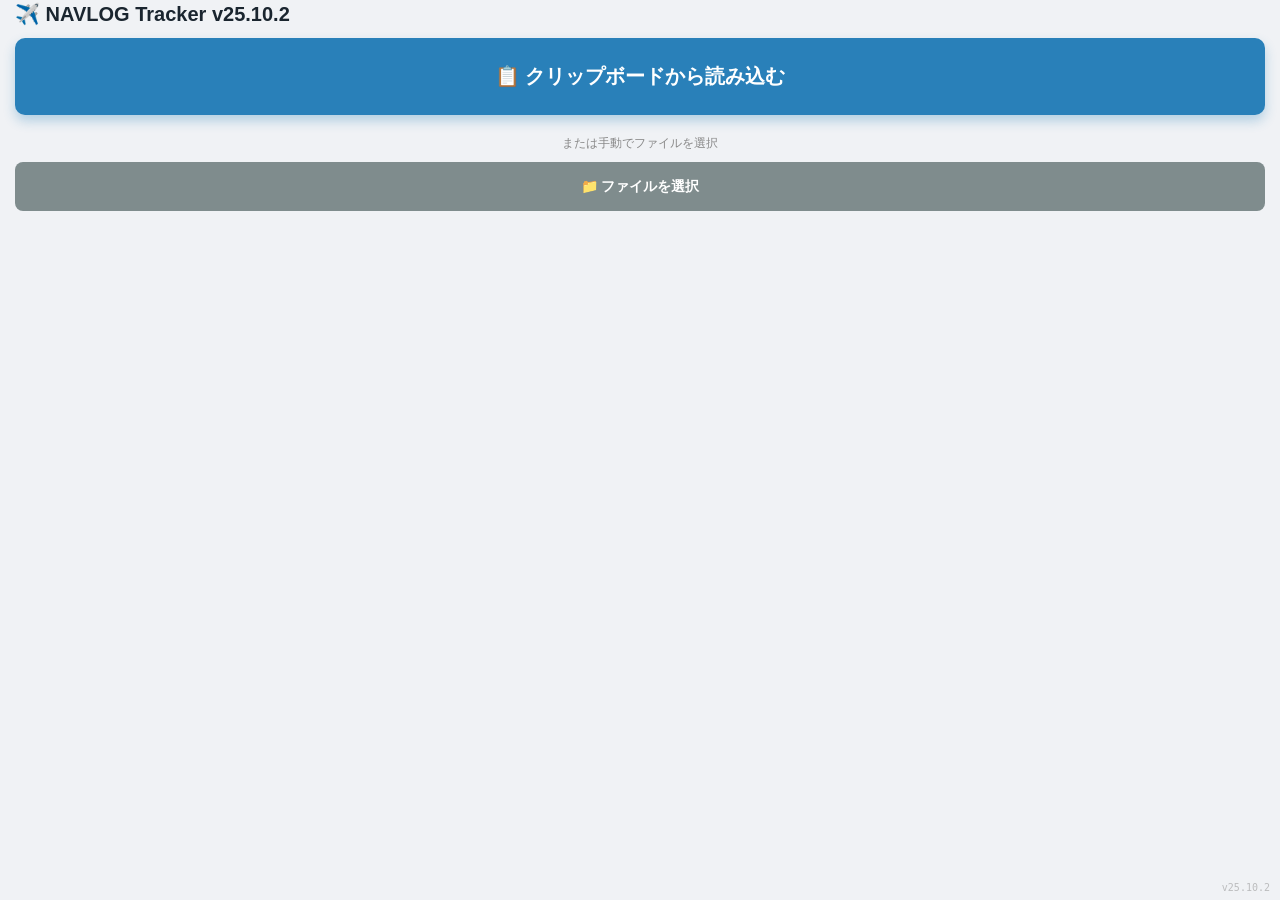
==== index.html @ f9244344 "Auto-build: Update index.html [skip ci]" ====
<!DOCTYPE html>
<html lang="ja">
<head>
    <meta charset="UTF-8">
    <meta name="viewport" content="width=device-width, initial-scale=1.0, maximum-scale=1.0, user-scalable=no, viewport-fit=cover">
    <meta name="apple-mobile-web-app-capable" content="yes">
    <meta name="apple-mobile-web-app-status-bar-style" content="black-translucent">
    <meta name="apple-mobile-web-app-title" content="NAVLOG">
    
    <title>NAVLOG Tracker V25.10.2 (Offline EFB)</title>

    <script>
        try {
            if (localStorage.getItem('navlog_theme') === 'dark') {
                document.documentElement.classList.add('theme-dark');
            }
        } catch (e) {}
    </script>

    <style>
:root {
    --bg-color: #f0f2f5; --card-bg: #ffffff; --text-color: #2c3e50;
    --text-muted: #555555; --text-faint: #888888; --primary-color: #1a252f;
    --accent-color: #3498db; --danger-color: #e74c3c; --alert-text: #ff6b6b;
    --success-color: #2ecc71; --border-color: #bdc3c7; --table-header-bg: #e8ecef;
    --ahead-bg: #d4efdf; --ahead-color: #1e8449; --behind-bg: #fadbd8;
    --behind-color: #c0392b; --modified-bg: #e1f5fe; --modified-text: #1a252f;
    --drm-bg: #0c0c0c; --drm-text: #00ff41; --input-bg: #ffffff;
    --input-border: #ccc; --actual-col-bg: #fff9e6; --memo-bg: #eef2f5;
    --sb-height: 85px;
    --warning-bg: #5c2a2a; /* 暗めの赤茶色 */
}

html.theme-dark {
    --bg-color: #121212; --card-bg: #1c1c1e; --text-color: #d1d1d6;
    --text-muted: #8e8e93; --text-faint: #636366; --primary-color: #2c2c2e;
    --accent-color: #2980b9; --danger-color: #d32f2f; --alert-text: #ff5252;
    --success-color: #27ae60; --border-color: #3a3a3c; --table-header-bg: #2c2c2e;
    --ahead-bg: #1b4332; --ahead-color: #81c784; --behind-bg: #4a1c1c;
    --behind-color: #e57373; --modified-bg: #1e3a5f; --modified-text: #64b5f6;
    --drm-bg: #000000; --drm-text: #00e676; --input-bg: #2c2c2e;
    --input-border: #48484a; --actual-col-bg: #24221d; --memo-bg: #2c2c2e;
    --warning-bg: #5c2a2a; /* 暗めの赤茶色 */
}

* { box-sizing: border-box; margin: 0; padding: 0; -webkit-tap-highlight-color: transparent; }

body::before {
    content: ""; position: fixed; top: 0; left: 0; right: 0;
    height: env(safe-area-inset-top, 0px); background-color: var(--bg-color); z-index: 1001;
}

body {
    font-family: -apple-system, sans-serif; background-color: var(--bg-color); color: var(--text-color);
    padding: env(safe-area-inset-top) 15px env(safe-area-inset-bottom) 15px; line-height: 1.4; min-width: 1000px;
    transition: background-color 0.3s, color 0.3s;
}

h1.default-title { font-size: 20px; margin-bottom: 10px; color: var(--primary-color); }

/* --- 通常時のコンテナ制御 --- */
.print-header-container { display: block; width: 100%; }
.print-left-col, .print-right-col { width: 100%; }

.flight-header { background: var(--primary-color); color: white; border-radius: 10px; padding: 15px; margin-bottom: 12px; box-shadow: 0 4px 10px rgba(0,0,0,0.15); }
.fh-title { font-size: 11px; color: #95a5a6; margin-bottom: 10px; border-bottom: 1px solid rgba(255,255,255,0.1); padding-bottom: 4px; font-weight: bold; letter-spacing: 0.5px; }
.fh-details { display: flex; flex-wrap: wrap; gap: 12px 25px; }
/* ヘッダーの基本設定（横置き時は1行に強制） */
.fh-details { 
    display: flex; 
    justify-content: space-between; 
    align-items: flex-start; 
    flex-wrap: nowrap; 
    gap: 10px; 
    width: 100%; 
}
.fh-item { 
    display: flex; 
    flex-direction: column; 
    white-space: nowrap; /* テキストの予期せぬ改行を防止 */
}.fh-val { font-size: 16px; font-weight: bold; font-family: 'SF Mono', Menlo, monospace; color: #fff; }

.card-crew { background: var(--card-bg); border-radius: 8px; margin-bottom: 15px; border: 1px solid var(--border-color); overflow: hidden; }
.crew-header { background: var(--primary-color); padding: 6px 12px; cursor: pointer; display: flex; justify-content: space-between; align-items: center; border-bottom: 1px solid var(--border-color); }
.crew-title { color: #fff; font-size: 11px; font-weight: bold; letter-spacing: 1px; }
.crew-content { padding: 10px; }

.crew-table { width: auto; border-collapse: collapse; margin-left: 15px; }
.crew-table th { font-size: 10px; color: var(--text-faint); text-align: center; padding: 4px 6px; }
.crew-table td { padding: 4px 6px; text-align: center; vertical-align: middle; border: none; }

/* POST FLIGHT LOG STYLES */
.pfl-section { margin-top: 10px; border-top: 1px dashed var(--border-color); padding-top: 15px; padding-left: 15px; }
.pfl-header-controls { display: flex; margin-bottom: 8px; align-items: center; }
.pfl-toggle-group { display: flex; background: rgba(0,0,0,0.1); border-radius: 6px; padding: 3px; }
html.theme-dark .pfl-toggle-group { background: rgba(255,255,255,0.1); }
.pfl-btn { background: transparent; color: var(--text-color); border: none; padding: 4px 12px; font-size: 11px; font-weight: bold; border-radius: 4px; cursor: pointer; transition: 0.2s; }
.pfl-btn.active { background: var(--accent-color); color: #fff; box-shadow: 0 2px 4px rgba(0,0,0,0.2); }
.pfl-scroll-wrapper { overflow-x: auto; -webkit-overflow-scrolling: touch; padding-bottom: 10px; }
.pfl-table { width: max-content; border-collapse: collapse; text-align: center; }
.pfl-table th { font-size: 9px; color: var(--text-faint); padding: 0 4px 4px 4px; font-weight: normal; }
.pfl-table td { padding: 0 2px; border: none; }
.pfl-input { width: 55px; text-align: center; font-size: 12px; padding: 5px 2px; background: var(--input-bg); color: var(--text-color); border: 1px solid var(--input-border); border-radius: 4px; font-family: 'SF Mono', monospace; }
.pfl-input:focus { border-color: var(--accent-color); outline: none; }
.pfl-input.wide { width: 75px; }
.pfl-input.narrow { width: 45px; }

#pfl_day { width: 75px; }
#pfl_reg { width: 65px; }

.card-drm { background: var(--drm-bg); border-radius: 8px; margin-bottom: 15px; border: 1px solid var(--border-color); overflow: hidden; }
.drm-header { background: #222; padding: 6px 12px; cursor: pointer; display: flex; justify-content: space-between; align-items: center; border-bottom: 1px solid #333; }
.drm-title { color: #fff; font-size: 11px; font-weight: bold; letter-spacing: 1px; }
.drm-content { display: block; font-family: 'SF Mono', monospace; font-size: 13px; line-height: 1.5; white-space: pre; color: var(--drm-text); padding: 15px; max-height: 350px; overflow: auto; -webkit-overflow-scrolling: touch; }

/* StatusBar 基本スタイル */
.status-bar {
    padding: 15px; border-radius: 10px; margin-bottom: 12px; background: var(--primary-color); color: white; box-shadow: 0 4px 10px rgba(0,0,0,0.2);
    position: -webkit-sticky; position: sticky; top: env(safe-area-inset-top, 10px); z-index: 1000; transform: translateZ(0);
    transition: background-color 0.3s ease;
}
.status-bar.status-warning { background-color: var(--warning-bg) !important; }
.dest-warning-badge { font-size: 10px; font-weight: bold; color: white; background-color: var(--danger-color); padding: 2px 6px; border-radius: 4px; white-space: nowrap; }

.status-section { display: flex; flex-direction: column; }
.status-title { display: block; font-size: 11px; opacity: 0.7; font-weight: bold; text-transform: uppercase; margin-bottom: 4px; text-align: left; }
.status-content { margin-left: 15px; }
.status-value { font-size: 22px; font-family: 'SF Mono', monospace; letter-spacing: -0.5px; color: #fff; font-weight: bold; line-height: 1; }
.status-badge { padding: 3px 8px; border-radius: 4px; font-size: 13px; font-weight: 900; }

.input-group-inline { display: flex; align-items: center; background: rgba(255,255,255,0.1); border-radius: 6px; padding: 3px 8px; }
.input-label { font-size: 11px; font-weight: bold; color: #aed6f1; width: 35px; text-align: left; }
.status-input { background: transparent; border: none; color: #fff; font-size: 16px; font-family: 'SF Mono', monospace; font-weight: bold; text-align: center; padding: 0; outline: none; }
.status-input::placeholder { color: rgba(255,255,255,0.3); }
.status-input:focus { border-bottom: 1px solid #fff; }
.input-time { width: 60px; }
.fuel-input { width: 75px; }

.table-container {
    background: var(--card-bg); border-radius: 10px; box-shadow: 0 2px 8px rgba(0,0,0,0.05); margin-bottom: 15px;
    position: relative; z-index: 10;
}

table { width: 100%; min-width: 970px; margin: 0 auto; table-layout: fixed; border-collapse: separate; border-spacing: 0; }

.table-container th {
    background: var(--table-header-bg); position: sticky; top: calc(env(safe-area-inset-top, 10px) + var(--sb-height)); z-index: 900;
    font-size: 11px; color: var(--text-muted); font-weight: bold; box-shadow: 0 2px 2px rgba(0,0,0,0.05);
}

.header-landscape { display: inline; }
.header-portrait { display: none; }

.sticky-col-wp { position: sticky; left: 0; background-color: var(--card-bg); z-index: 800; box-shadow: 2px 0 5px rgba(0,0,0,0.05); }
.table-container th.sticky-col-wp { background-color: var(--table-header-bg); z-index: 950; }
.table-container th, .table-container td { padding: 8px 2px; border-bottom: 1px solid var(--border-color); border-right: 1px solid var(--border-color); text-align: center; font-size: 13px; vertical-align: middle; overflow: hidden; }

.col-wp   { width: 90px; min-width: 90px; }
.col-alt  { width: 80px; min-width: 80px; }
.col-wind { width: 95px; min-width: 95px; }
.col-mwtp { width: 70px; min-width: 70px; }
.col-ctme { width: 95px; min-width: 95px; }
.col-ztme { width: 70px; min-width: 70px; }
.col-main { width: 90px; min-width: 90px; }
.col-diff { width: 55px; min-width: 55px; }

.col-actual { background-color: var(--actual-col-bg); }

.input-crew { width: 100%; padding: 6px; border: 1px solid var(--input-border); border-radius: 4px; font-size: 13px; text-align: center; background: var(--input-bg); color: var(--text-color); }
.input-crew:focus { background: var(--card-bg); border-color: var(--accent-color); outline: none; }

.input-crew-name { text-align: left !important; padding-left: 10px; }

.input-ref { width: 100%; text-align: center; border: 1px dashed transparent; background: transparent; color: var(--text-color); font-size: 12px; padding: 2px; border-radius: 4px; box-sizing: border-box; }
.input-ref:focus { border: 1px solid var(--accent-color); background: var(--input-bg); outline: none; }
.input-modified { font-weight: bold; color: var(--modified-text) !important; background-color: var(--modified-bg); border: 1px solid var(--accent-color); }

.input-ref.input-wind { width: 75px !important; margin: 0 auto; }
.input-ref.input-tmp { width: 36px !important; min-width: 36px !important; max-width: 36px !important; flex: 0 0 36px !important; padding: 2px 2px 2px 0 !important; text-align: right !important; }

.isa-dev-text { font-size: 10px; color: var(--text-muted); text-align: left; white-space: nowrap; margin-left: 2px; flex: 0 0 auto; }

.input-actual { width: 75px; height: 38px; margin: 0 auto; text-align: center; border: 1px solid var(--input-border); border-radius: 6px; font-size: 16px; font-weight: bold; background: var(--input-bg); color: var(--text-color); display: block; }
.input-actual-half { width: 75px; height: 18px; margin: 0 auto; text-align: center; border: 1px solid var(--input-border); border-radius: 4px; font-size: 13px; font-weight: bold; background: var(--input-bg); color: var(--text-color); padding: 0; display: block; }
.input-actual-half::placeholder { font-weight: normal; font-size: 10px; color: var(--text-faint); }

input[readonly] { background-color: rgba(0, 0, 0, 0.05); color: var(--text-muted); cursor: not-allowed; border-color: transparent; }
html.theme-dark input[readonly] { background-color: rgba(255, 255, 255, 0.05); }

input[type="number"]::-webkit-outer-spin-button, input[type="number"]::-webkit-inner-spin-button { -webkit-appearance: none; margin: 0; }
input[type="number"] { -moz-appearance: textfield; }
input, textarea, select { padding: 6px; border: 1px solid var(--input-border); border-radius: 4px; font-size: 14px; background-color: var(--input-bg); color: var(--text-color); }

.input-stacked { display: flex; flex-direction: column; gap: 2px; align-items: center; justify-content: center; }
.fuel-primary { font-size: 14px; font-weight: bold; }
.fuel-secondary { font-size: 11px; color: var(--text-faint); margin-top: 1px; }

.wp-cell { cursor: pointer; padding: 6px 2px; border-radius: 6px; user-select: none; display: block; }
.wp-cell:active { background-color: var(--border-color); }
.memo-textarea { width: 100%; border: 1px solid var(--input-border); border-radius: 4px; padding: 8px; font-size: 14px; font-family: inherit; resize: vertical; outline: none; background-color: var(--input-bg); color: var(--text-color); }
.memo-textarea:focus { border-color: var(--accent-color); box-shadow: 0 0 0 2px rgba(52, 152, 219, 0.2); }

.card-footer { background: var(--card-bg); border-radius: 10px; padding: 12px; margin-bottom: 40px; }
.config-panel { display: flex; gap: 15px; align-items: center; justify-content: space-between; }
button { padding: 12px 18px; border: none; border-radius: 8px; background: var(--accent-color); color: white; font-weight: bold; cursor: pointer; font-size: 14px; }
.btn-danger { background: var(--danger-color); }
.btn-secondary { background: #607d8b; }
.btn-small { padding: 6px 10px; font-size: 12px; }
.input-group { display: flex; flex-direction: column; gap: 5px; }
.input-group label { font-size: 11px; font-weight: bold; color: var(--text-muted); }

.settings-wrapper { display: flex; flex-wrap: wrap; gap: 15px; }
.settings-group { flex: 1 1 250px; border: 1px solid var(--border-color); border-radius: 8px; padding: 15px; margin-bottom: 15px; background: rgba(0,0,0,0.05); }
html.theme-dark .settings-group { background: rgba(255,255,255,0.05); }
h3.settings-group-title { font-size: 13px; font-weight: bold; color: var(--accent-color); margin-bottom: 12px; border-bottom: 1px solid var(--border-color); padding-bottom: 6px; text-transform: uppercase; margin-top: 0; }

.clipboard-btn { display: block; width: 100%; background: #2980b9; color: white; padding: 25px; border-radius: 10px; text-align: center; font-weight: bold; font-size: 20px; cursor: pointer; box-shadow: 0 6px 12px rgba(41, 128, 185, 0.3); margin-bottom: 15px; border: none; }
.clipboard-btn:active { background: #1c5980; transform: translateY(2px); box-shadow: 0 2px 6px rgba(41, 128, 185, 0.3); }
.file-upload-btn { display: block; width: 100%; background: #7f8c8d; color: white; padding: 15px; border-radius: 8px; text-align: center; font-weight: bold; font-size: 14px; cursor: pointer; border: none; }

.altn-warning-badge { margin-left: 8px; font-size: 10px; font-weight: bold; color: var(--alert-text); background: rgba(255, 107, 107, 0.15); padding: 2px 6px; border-radius: 4px; border: 1px solid rgba(255, 107, 107, 0.4); white-space: nowrap; }

@media screen and (max-width: 1000px), screen and (orientation: portrait) {
    body { min-width: 810px; }
    table { width: 780px; min-width: 780px; max-width: 780px; }
    .col-wp   { width: 74px; min-width: 74px; max-width: 74px; }
    .col-alt  { width: 60px; min-width: 60px; max-width: 60px; }
    .col-wind { width: 70px; min-width: 70px; max-width: 70px; }
    .col-mwtp { width: 55px; min-width: 55px; max-width: 55px; }
    .col-ctme { width: 80px; min-width: 80px; max-width: 80px; }
    .col-ztme { width: 55px; min-width: 55px; max-width: 55px; }
    .col-main { width: 74px; min-width: 74px; max-width: 74px; }
    .col-diff { width: 45px; min-width: 45px; max-width: 45px; }

    .input-ref.input-wind { width: 55px !important; }
    .input-ref.input-tmp { width: 32px !important; min-width: 32px !important; max-width: 32px !important; flex: 0 0 32px !important; font-size: 11px !important; padding: 2px 1px !important; }
    .isa-dev-text { font-size: 9px; }

    .input-actual { width: 65px; height: 35px; font-size: 14px; margin: 0 auto; display: block; }
    .input-actual-half { width: 65px; font-size: 12px; margin: 0 auto; display: block; }

    .fuel-primary { font-size: 13px; }
    .fuel-secondary { font-size: 10px; }

    .header-landscape { display: none; }
    .header-portrait { display: inline; }
    .fh-details {
        display: grid !important;
        grid-template-columns: repeat(5, auto) !important;
        justify-content: space-between !important;
        gap: 12px 10px !important;
    }
}


/* ================================================= */
/* 2. 印刷用スタイル (縦向き・1段組・ASCII風・ステータス非表示) */
/* ================================================= */

@media print {
    @page { size: A4 portrait; margin: 10mm; }
    * {
        -webkit-print-color-adjust: exact !important;
        print-color-adjust: exact !important;
        color-adjust: exact !important;
    }

    .no-print { display: none !important; }

    body {
        padding: 0; background: white; min-width: 100%; color: black;
        font-family: 'SF Mono', Consolas, Menlo, monospace !important;
        font-size: 8px; line-height: 1.1;
    }

    /* 2段組を廃止し、1段組に強制 */
    .print-header-container { width: 100% !important; display: block !important; }
    .print-left-col, .print-right-col { float: none !important; width: 100% !important; padding: 0 !important; margin: 0 !important; }

    /* ボックス装飾の排除 */
    .flight-header, .card-crew, .card-drm {
        box-shadow: none !important; border: none !important; background: transparent !important;
        color: black !important; padding: 0 !important; margin: 0 0 3mm 0 !important;
        display: block !important; width: 100% !important;
    }

    /* コンテンツの展開 */
    #crewContentEl, .drm-content { display: block !important; }
    .drm-content {
        max-height: none !important; overflow: visible !important; white-space: pre-wrap !important;
        color: black !important; padding: 0 !important; font-size: 8px !important;
    }

    /* セクションタイトルをテキスト（点線）で区切る */
    .fh-title, .crew-title, .drm-title {
        color: black !important; font-size: 9px !important; font-weight: bold !important;
        border-bottom: 1px dashed black !important; margin-bottom: 2mm !important; 
        padding-bottom: 1px !important; display: block !important;
    }
    .crew-header, .drm-header { background: transparent !important; padding: 0 !important; border: none !important; }
    
    .fh-val { color: black !important; font-size: 9px !important; }
    .fh-label { color: black !important; font-size: 7px !important; }

    /* 各種テーブルの罫線なし・テキスト化 */
    .pfl-scroll-wrapper { overflow: visible !important; padding-bottom: 0 !important; }
    .pfl-table, .crew-table { width: 100% !important; table-layout: fixed !important; margin: 0 !important; border-collapse: collapse !important; }
    .pfl-input, .input-crew { width: 100% !important; padding: 0 !important; font-size: 7px !important; text-align: center !important;}
    .pfl-table th, .crew-table th { 
        font-size: 7px !important; padding: 1px !important; font-weight: bold !important;
        border-bottom: 1px dashed black !important;
    }
    .pfl-table td, .crew-table td { border: none !important; padding: 1px !important; }

    /* ★ 画像での指定通り、ステータスバー領域（ETA/FUEL/TIMES）を完全に非表示 */
    .status-bar, #statusBar { 
        display: none !important; 
    }

    /* 入力フォームのプレーンテキスト化 */
    input, select, textarea {
        border: none !important; background: transparent !important; box-shadow: none !important;
        -webkit-appearance: none !important; appearance: none !important; padding: 0 !important; margin: 0 !important;
        color: black !important; font-family: inherit !important;
    }

    /* NAVLOGテーブルのプレーン化 */
    .table-container {
        clear: both !important; max-height: none !important; overflow: visible !important; 
        position: static !important; box-shadow: none !important; margin: 0 !important; 
        background: transparent !important; width: 100% !important;
    }

    table { font-size: 7px !important; width: 100% !important; border-collapse: collapse !important; table-layout: fixed !important; }
    .table-container th {
        border: none !important; border-bottom: 1px dashed black !important;
        padding: 1px !important; color: black !important; background: transparent !important; font-weight: bold !important;
    }
    .table-container td {
        border: none !important; padding: 1px !important; color: black !important; background: transparent !important;
    }
    .sticky-col-wp, .table-container th { position: static !important; background: transparent !important; color: black !important; }

    /* メモ行を強制的に出力 */
    .memo-row { display: table-row !important; }
    .memo-row td { border-top: none !important; background-color: transparent !important; }
    .memo-textarea {
        width: 100% !important; min-height: 24px !important; overflow: visible !important; 
        resize: none !important; font-size: 7px !important; color: black !important;
    }

    /* テーブル内の各項目のサイズ調整 */
    .input-actual, .input-actual-half, .input-ref { font-size: 7px !important; font-weight: normal !important; }
    .fuel-primary, .fuel-secondary { font-size: 7px !important; font-weight: normal !important; }
}

/* ================================================= */
/* 3. Turbulence (乱気流) 入力ボタン用スタイル */
/* ================================================= */

.turb-btn {
    background: var(--card-bg);
    color: var(--text-color);
    border: 1px solid var(--border-color);
    padding: 6px 12px;
    border-radius: 4px;
    font-size: 13px;
    font-weight: bold;
    cursor: pointer;
    transition: all 0.2s;
}

.turb-btn.active {
    background: #e67e22; /* 視認性の高いオレンジ色 */
    color: #fff;
    border-color: #e67e22;
    box-shadow: inset 0 2px 4px rgba(0,0,0,0.2);
}

.turb-indicator {
    font-size: 10px;
    color: #e67e22;
    font-weight: bold;
    background: rgba(230, 126, 34, 0.1);
    padding: 1px 4px;
    border-radius: 3px;
    display: inline-block;
    margin-top: 2px;
}

html.theme-dark .turb-btn {
    background: var(--input-bg);
}

html.theme-dark .turb-btn.active {
    background: #d35400;
    border-color: #d35400;
}

html.theme-dark .turb-indicator {
    color: #f39c12;
    background: rgba(243, 156, 18, 0.2);
}

@media print {
    /* PDF出力時はWPT名の下にシンプルに印字 */
    .turb-indicator-print {
        display: block !important;
        font-size: 7px !important;
        color: black !important;
        font-weight: normal !important;
        margin-top: 1px !important;
    }
}
/* ================================================= */
/* 3. Turbulence (乱気流) 入力ボタン用スタイル */
/* ================================================= */

.turb-btn {
    background: var(--card-bg);
    color: var(--text-color);
    border: 1px solid var(--border-color);
    padding: 6px 12px;
    border-radius: 4px;
    font-size: 13px;
    font-weight: bold;
    cursor: pointer;
    transition: all 0.2s;
}

/* 強度別のアクティブカラー（青→緑→黄→橙→赤） */
.turb-btn-S.active { background: #3498db; color: white; border-color: #3498db; }
.turb-btn-LM.active { background: #2ecc71; color: white; border-color: #2ecc71; }
.turb-btn-L.active { background: #f1c40f; color: #1a252f; border-color: #f1c40f; } /* 黄色は文字を黒っぽく */
.turb-btn-LP.active { background: #e67e22; color: white; border-color: #e67e22; }
.turb-btn-M.active { background: #e74c3c; color: white; border-color: #e74c3c; }

/* 画面表示用インジケーター（WPTの下） */
.turb-indicator {
    font-size: 10px;
    font-weight: bold;
    padding: 1px 4px;
    border-radius: 3px;
    display: inline-block;
    margin-top: 2px;
}

/* インジケーターの色分け */
.turb-indicator.turb-S { color: #2980b9; background: rgba(52, 152, 219, 0.15); }
.turb-indicator.turb-LM { color: #27ae60; background: rgba(46, 204, 113, 0.15); }
.turb-indicator.turb-L { color: #d4ac0d; background: rgba(241, 196, 15, 0.15); }
.turb-indicator.turb-LP { color: #d35400; background: rgba(230, 126, 34, 0.15); }
.turb-indicator.turb-M { color: #c0392b; background: rgba(231, 76, 60, 0.15); }

/* ダークモード用調整 */
html.theme-dark .turb-btn { background: var(--input-bg); }
html.theme-dark .turb-indicator.turb-S { color: #64b5f6; }
html.theme-dark .turb-indicator.turb-LM { color: #81c784; }
html.theme-dark .turb-indicator.turb-L { color: #fff176; }
html.theme-dark .turb-indicator.turb-LP { color: #ffb74d; }
html.theme-dark .turb-indicator.turb-M { color: #e57373; }

/* PDF印刷時の印字用レイアウト */
@media print {
    .turb-indicator-print {
        display: block !important;
        font-size: 7px !important;
        color: black !important;
        font-weight: normal !important;
        margin-top: 1px !important;
        white-space: nowrap !important;
    }
}
/* Act値が入力された際のEst無効化（薄グレー＆取り消し線） */
.strikethrough-est {
    text-decoration: line-through !important;
    color: var(--text-faint) !important;
    opacity: 0.6;
}
/* =========================================
   フェーズ2: 風・気温予報バッジのスタイル
   ========================================= */
.forecast-container {
    display: flex;
    flex-wrap: wrap;
    gap: 8px;
    margin-bottom: 12px;
    padding: 8px;
    background: rgba(0, 0, 0, 0.03);
    border-radius: 6px;
}

.wind-entry {
    display: flex;
    align-items: center;
    font-family: 'SF Mono', monospace;
    font-size: 11px;
}

.wind-badge {
    background: var(--accent-color);
    color: white;
    padding: 2px 5px;
    border-radius: 4px 0 0 4px;
    font-weight: bold;
    min-width: 25px;
    text-align: center;
}

.wind-data {
    background: var(--input-bg);
    color: var(--text-color);
    padding: 2px 6px;
    border: 1px solid var(--border-color);
    border-left: none;
    border-radius: 0 4px 4px 0;
    min-width: 60px;
}

/* ダークモード用調整 */
html.theme-dark .forecast-container {
    background: rgba(255, 255, 255, 0.03);
}
html.theme-dark .wind-data {
    background: #222;
    color: #eee;
    border-color: #444;
}

/* =========================================
   フェーズ3: 風・気温予報バッジのスタイル
   ========================================= */
.forecast-container {
    display: flex;
    flex-wrap: wrap;
    gap: 8px;
    margin-bottom: 12px;
    padding: 8px;
    background: rgba(0, 0, 0, 0.03);
    border-radius: 6px;
}

.wind-entry {
    display: flex;
    align-items: stretch;
    font-family: 'SF Mono', monospace;
    font-size: 11px;
}

/* 通常時のバッジ（背景白＋枠線） */
.wind-badge {
    background: var(--card-bg);
    color: var(--text-muted);
    padding: 2px 6px;
    border-radius: 4px 0 0 4px;
    font-weight: normal;
    min-width: 45px;
    text-align: center;
    border: 1px solid var(--border-color);
    border-right: none;
    display: flex;
    align-items: center;
    justify-content: center;
}

.wind-data {
    background: var(--input-bg);
    color: var(--text-color);
    padding: 2px 6px;
    border: 1px solid var(--border-color);
    border-radius: 0 4px 4px 0;
    min-width: 80px;
    text-align: center;
    display: flex;
    align-items: center;
    justify-content: center;
}

/* ★ 現在高度に一番近いデータの強調表示（太文字になるだけ） */
.highlight-alt .wind-badge,
.highlight-alt .wind-data {
    font-weight: 900;
    color: var(--text-color);
}

/* ダークモード(NGT)用調整 */
html.theme-dark .forecast-container { background: rgba(255, 255, 255, 0.02); }
html.theme-dark .wind-badge { background: #222; color: #888; border-color: #444; }
html.theme-dark .wind-data { background: #1a1a1a; color: #aaa; border-color: #444; }
html.theme-dark .highlight-alt .wind-badge,
html.theme-dark .highlight-alt .wind-data { font-weight: 900; color: #eee; }

/* =========================================
   フェーズ3修正: 青色ボックスの完全廃止と太字化
   ========================================= */

/* ① 入力欄（ALT/WIND/TMP）が変更された際、完全な黒の太文字にする */
.input-modified {
    background-color: transparent !important;
    border-color: transparent !important;
    font-weight: 900 !important;
    color: #000000 !important; /* はっきりとした黒 */
}

/* ダークモード時の入力欄変更マーク */
html.theme-dark .input-modified {
    color: #ffffff !important; /* はっきりとした白 */
}

/* 選択時（フォーカス時）は通常通り枠を出す */
.input-ref:focus {
    border: 1px solid var(--accent-color) !important;
    background: var(--input-bg) !important;
}

/* ② 展開される予報バッジのハイライトを「完全な黒（太字）＋黒枠」にする */
.highlight-alt .wind-badge,
.highlight-alt .wind-data {
    background: var(--card-bg) !important;
    color: #000000 !important; /* 完全な黒 */
    font-weight: 900 !important;
    border-color: #000000 !important; /* 枠線も黒にしてくっきりさせる */
}

/* ダークモード(NGT)用のバッジハイライト（完全な白＋白枠） */
html.theme-dark .highlight-alt .wind-badge,
html.theme-dark .highlight-alt .wind-data {
    background: var(--input-bg) !important;
    color: #ffffff !important;
    border-color: #ffffff !important;
}
}
</style>
</head>
<body>

    <h1 class="default-title no-print" id="defaultTitle">✈️ NAVLOG Tracker V25.10.2</h1>

    <div class="print-header-container">
        
        <div class="print-left-col">
            <div class="flight-header" id="flightHeader" style="display: none;">
                <div class="fh-title">✈️ FLIGHT STATUS DASHBOARD</div>
                <div class="fh-details">
                    <div class="fh-item"><span class="fh-label">FLIGHT</span><span class="fh-val" id="fh-flt">---</span></div>
                    <div class="fh-item"><span class="fh-label">DATE</span><span class="fh-val" id="fh-date">---</span></div>
                    <div class="fh-item"><span class="fh-label">REG</span><span class="fh-val" id="fh-reg">---</span></div>
                    <div class="fh-item"><span class="fh-label">ROUTE</span><span class="fh-val" id="fh-route">---</span></div>
                    <div class="fh-item"><span class="fh-label">ALTN</span><span class="fh-val" id="fh-altn">---</span></div>
                    <div class="fh-item"><span class="fh-label">TIME</span><span class="fh-val" id="fh-time">---</span></div>
                    <div class="fh-item"><span class="fh-label">B/T</span><span class="fh-val" id="fh-bt">---</span></div>
                    <div class="fh-item"><span class="fh-label">F/T</span><span class="fh-val" id="fh-ft">---</span></div>
                    <div class="fh-item"><span class="fh-label">TTL DIST</span><span class="fh-val" id="fh-dist">---</span></div>
                </div>
            </div>

            <div class="card-crew" id="crewInfoCard" style="display:none;">
                <div class="crew-header" onclick="app.toggleCrew()">
                    <span class="crew-title">👨‍✈️ CREW INFO & POST-FLIGHT LOG</span>
                    <span id="crew-toggle-icon" style="color: #fff; opacity: 0.7;">▼</span>
                </div>
                <div id="crewContentEl" class="crew-content" style="display:block;">
                    <table class="crew-table">
                        <thead>
                            <tr>
                                <th style="width: 40px;">T/O</th>
                                <th style="width: 40px;">LDG</th>
                                <th style="width: 90px;">DUTY</th>
                                <th style="width: 120px;">EMP NO</th>
                                <th style="width: 200px; text-align: left; padding-left: 10px;">NAME</th>
                                <th style="width: 90px;">RANK</th>
                                <th style="width: 40px;" class="no-print"></th>
                            </tr>
                        </thead>
                        <tbody id="crewTableBody"></tbody>
                    </table>
                    
                    <div style="text-align: left; margin-top: 10px; margin-left: 15px; margin-bottom: 15px;" class="no-print">
                        <button class="btn-secondary btn-small" onclick="app.addCrew()">➕ 追加</button>
                    </div>

                    <div class="pfl-section">
                        <div class="pfl-header-controls no-print">
                            <div class="pfl-toggle-group">
                                <button id="btnPflDom" class="pfl-btn active" onclick="app.setPflToggle('domInt', 'DOM')">DOM</button>
                                <button id="btnPflInt" class="pfl-btn" onclick="app.setPflToggle('domInt', 'INT')">INT</button>
                            </div>
                            <div class="pfl-toggle-group" style="margin-left: 10px;">
                                <button id="btnPflPic" class="pfl-btn active" onclick="app.setPflToggle('activeDuty', 'PIC')">PIC</button>
                                <button id="btnPflSic" class="pfl-btn" onclick="app.setPflToggle('activeDuty', 'SIC')">SIC</button>
                                <button id="btnPflCop" class="pfl-btn" onclick="app.setPflToggle('activeDuty', 'COP')">COP</button>
                            </div>
                            <div style="margin-left: auto;">
                                <button class="btn-secondary btn-small" id="btnPflCsv" onclick="app.copyPflToCsv()" style="font-weight: bold;">📋 CSVコピー (Shortcut用)</button>
                            </div>
                        </div>
                        <div class="pfl-scroll-wrapper">
                            <table class="pfl-table">
                                <thead>
                                    <tr>
                                        <th>DAY</th><th>TYPE</th><th>REG</th><th>DEP</th><th>ARR</th>
                                        <th>DEP TIME</th><th>ARR TIME</th><th>TKOF</th><th>LDG</th>
                                        <th>FLT NUMBER</th><th>FLT TIME</th><th>PIC TIME</th>
                                        <th>SIC TIME</th><th>NGT(PIC/SIC)</th><th>COP TIME</th>
                                        <th>NGT(COP)</th><th>IMC</th>
                                        <th style="min-width: 30px;" class="no-print"></th>
                                        <th>APCH TYPE</th>
                                    </tr>
                                </thead>
                                <tbody>
                                    <tr>
                                        <td><input type="text" class="pfl-input" id="pfl_day" onchange="app.updatePfl('day', this.value)"></td>
                                        <td><input type="text" class="pfl-input narrow" id="pfl_type" onchange="app.updatePfl('type', this.value)"></td>
                                        <td><input type="text" class="pfl-input narrow" id="pfl_reg" onchange="app.updatePfl('reg', this.value)"></td>
                                        <td><input type="text" class="pfl-input narrow" id="pfl_dep" onchange="app.updatePfl('dep', this.value)"></td>
                                        <td><input type="text" class="pfl-input narrow" id="pfl_arr" onchange="app.updatePfl('arr', this.value)"></td>
                                        
                                        <td><input type="text" class="pfl-input narrow" id="pfl_depTime" inputmode="numeric" maxlength="4" onchange="app.updatePfl('depTime', this.value)"></td>
                                        <td><input type="text" class="pfl-input narrow" id="pfl_arrTime" inputmode="numeric" maxlength="4" onchange="app.updatePfl('arrTime', this.value)"></td>
                                        
                                        <td><select class="pfl-input narrow" id="pfl_tkof" onchange="app.updatePfl('tkof', this.value)"><option value=""></option><option value="1">1</option><option value="N1">N1</option></select></td>
                                        <td><select class="pfl-input narrow" id="pfl_ldg" onchange="app.updatePfl('ldg', this.value)"><option value=""></option><option value="1">1</option><option value="N1">N1</option></select></td>
                                        
                                        <td><input type="text" class="pfl-input wide" id="pfl_fltNumber" onchange="app.updatePfl('fltNumber', this.value)"></td>
                                        
                                        <td><input type="text" class="pfl-input narrow" id="pfl_fltTime" onchange="app.updatePfl('fltTime', this.value, true)"></td>
                                        <td><input type="text" class="pfl-input narrow" id="pfl_picTime" onchange="app.updatePfl('picTime', this.value, true)"></td>
                                        <td><input type="text" class="pfl-input narrow" id="pfl_sicTime" onchange="app.updatePfl('sicTime', this.value, true)"></td>
                                        <td><input type="text" class="pfl-input narrow" id="pfl_ngtPicSic" onchange="app.updatePfl('ngtPicSic', this.value, true)"></td>
                                        <td><input type="text" class="pfl-input narrow" id="pfl_copTime" onchange="app.updatePfl('copTime', this.value, true)"></td>
                                        <td><input type="text" class="pfl-input narrow" id="pfl_ngtCop" onchange="app.updatePfl('ngtCop', this.value, true)"></td>
                                        <td><input type="text" class="pfl-input narrow" id="pfl_imc" onchange="app.updatePfl('imc', this.value, true)"></td>
                                        
                                        <td class="no-print"></td>
                                        
                                        <td><input type="text" class="pfl-input wide" id="pfl_apchType" onchange="app.updatePfl('apchType', this.value)"></td>
                                    </tr>
                                </tbody>
                            </table>
                        </div>
                    </div>
                </div>
            </div>
        </div>
        <div class="print-right-col">
            <div class="card-drm" id="headerInfoCard" style="display:none;">
                <div class="drm-header" onclick="app.toggleHeader()">
                    <span class="drm-title">📄 DISPATCH RELEASE MESSAGE</span>
                    <span id="drm-toggle-icon" style="color: var(--text-faint);" class="no-print">▼</span>
                </div>
                <div class="drm-content" id="headerInfoContent"></div>
            </div>
        </div>
        </div>
    <div class="status-bar" id="statusBar" style="display:none;">
        <div style="display: flex; gap: 20px; width: 100%; flex-wrap: wrap;">
            
            <div class="status-col" style="flex: 1; min-width: 300px; display: flex; flex-direction: column; gap: 15px;">
                
                <div class="status-section">
                    <span class="status-title">ACTUAL TIMES</span>
                    <div class="status-content">
                        <div class="time-inputs" style="display: grid; grid-template-columns: max-content max-content; gap: 8px;">
                            <div class="input-group-inline">
                                <span class="input-label">B/O</span>
                                <input type="text" id="time_bo" class="status-input input-time" inputmode="numeric" maxlength="4" placeholder="----" onchange="app.updateTime('bo', this.value)">
                            </div>
                            <div class="input-group-inline">
                                <span class="input-label">B/I</span>
                                <input type="text" id="time_bi" class="status-input input-time" inputmode="numeric" maxlength="4" placeholder="----" onchange="app.updateTime('bi', this.value)">
                            </div>
                            <div class="input-group-inline">
                                <span class="input-label">TKOF</span>
                                <input type="text" id="time_tkof" class="status-input input-time" inputmode="numeric" maxlength="4" placeholder="----" onchange="app.updateTime('tkof', this.value)">
                            </div>
                            <div class="input-group-inline">
                                <span class="input-label">LDG</span>
                                <input type="text" id="time_ldg" class="status-input input-time" inputmode="numeric" maxlength="4" placeholder="----" onchange="app.updateTime('ldg', this.value)">
                            </div>
                        </div>
                    </div>
                </div>

                <div class="status-section">
                    <span class="status-title">EST. ARRIVAL (ETA) <span id="sb-eta-last" style="font-size: 10px; color: #aed6f1; cursor: pointer; display: none; text-decoration: underline; margin-left: 8px; text-transform: none;"></span></span>
                    <div class="status-content status-value-group" style="display: flex; align-items: center; flex-wrap: wrap; gap: 8px;">
                        <span id="sb-eta" class="status-value">--</span>
                        <span id="sb-eta-diff" class="status-badge"></span>
                    </div>
                    <div id="sb-sta-display" style="font-size: 14px; font-family: 'SF Mono', monospace; font-weight: normal; color: #e2e8f0; margin-left: 15px; margin-top: 4px; letter-spacing: 0.5px;"></div>
                </div>

            </div>

            <div class="status-col" style="flex: 1; min-width: 300px; display: flex; flex-direction: column; gap: 15px;">
                
                <div style="display: flex; gap: 15px; flex-wrap: wrap;">
                    
                    <div class="status-section">
                        <span class="status-title">ACTUAL FUEL</span>
                        <div class="status-content">
                            <div class="fuel-inputs" style="display: grid; grid-template-columns: max-content max-content; gap: 8px;">
                                <div class="input-group-inline">
                                    <span class="input-label">FOB</span>
                                    <input type="number" step="0.1" id="actFob" class="status-input fuel-input" onchange="app.updateActualFuel('fob', this.value)">
                                </div>
                                <div class="input-group-inline">
                                    <span class="input-label">FOD</span>
                                    <input type="number" step="0.1" id="actFod" class="status-input fuel-input" onchange="app.updateActualFuel('fod', this.value)">
                                </div>
                            </div>
                        </div>
                    </div>
                    
                    <div class="status-section">
                        <span class="status-title">FUEL AT DEST <span id="sb-fuel-last" style="font-size: 10px; color: #aed6f1; cursor: pointer; display: none; text-decoration: underline; margin-left: 8px; text-transform: none;"></span></span>
                        <div class="status-content status-value-group" style="display: flex; align-items: center; gap: 8px; flex-wrap: wrap;">
                            <span id="sb-dest-fuel" class="status-value">--</span>
                            <span id="sb-dest-fuel-diff" class="status-badge" style="font-size: 14px;"></span>
                            <span id="sb-dest-fuel-warning"></span>
                        </div>
                        <div id="sb-plan-fod-display" style="font-size: 14px; font-family: 'SF Mono', monospace; font-weight: normal; color: #e2e8f0; margin-left: 15px; margin-top: 4px; letter-spacing: 0.5px;"></div>
                    </div>

                </div>
                
                <div class="status-section">
                    <span class="status-title">AVAILABLE FUEL MARGIN</span>
                    <div class="status-content" id="sb-avail-fuel-container" style="width: max-content; display: flex; flex-direction: column; gap: 4px; padding: 6px 10px; border-radius: 6px; background: rgba(0,0,0,0.15);">
                    </div>
                </div>

            </div>
            
        </div>
    </div>

    <div class="no-print" id="inputArea" style="background: transparent;">
        <button class="clipboard-btn" onclick="app.loadFromClipboard()">
            📋 クリップボードから読み込む
        </button>
        
        <div id="historyArea" style="margin-top: 25px; padding: 15px; background: rgba(0,0,0,0.05); border-radius: 10px; display: none;">
            <div style="font-size: 11px; font-weight: bold; color: var(--text-muted); margin-bottom: 10px; text-transform: uppercase; letter-spacing: 1px;">🕒 最近のフライト履歴 (Crewを呼び出す)</div>
            <div id="historyList" style="display: flex; flex-direction: column; gap: 8px;"></div>
        </div>

        <div style="margin-top: 20px; text-align: center;">
            <span style="font-size: 12px; color: var(--text-faint); display: block; margin-bottom: 10px;">または手動でファイルを選択</span>
            <label for="fileInput" class="file-upload-btn">📁 ファイルを選択</label>
            <input type="file" id="fileInput" accept=".txt" style="display: none;" onchange="app.handleFileUpload(event)">
        </div>
    </div>

    <div class="table-container" id="tableContainer" style="display:none;">
        <table>
            <thead>
                <tr>
                    <th class="sticky-th col-wp sticky-col-wp">WP</th>
                    <th class="sticky-th col-alt">ALT</th>
                    <th class="sticky-th col-wind">
                        <span class="header-landscape">WIND / TMP<br><span style="font-size:9px; font-weight:normal;">(ISA DEV)</span></span>
                        <span class="header-portrait">WIND<br>TMP<br><span style="font-size:9px; font-weight:normal;">(ISA DEV)</span></span>
                    </th>
                    <th class="sticky-th col-mwtp">MW/TP<br>WSCP</th>
                    <th class="sticky-th col-ctme">CTME/DIST<br><span style="font-weight:normal;opacity:0.6;">RTME/RDIS</span></th>
                    <th class="sticky-th col-ztme">ZTME<br><span style="font-weight:normal;opacity:0.6;">(DIST)</span></th>
                    <th class="sticky-th col-main">Est.Time</th>
                    <th class="sticky-th col-main">Est.FUEL<br><span style="font-weight:normal;opacity:0.6;">(Plan)</span></th>
                    <th class="sticky-th col-actual no-print col-main">Act.Time</th>
                    <th class="sticky-th col-actual no-print col-main">Act.FUEL<br><span style="font-weight:normal;opacity:0.6;font-size:9px;">TTL/CALC</span></th>
                    <th class="sticky-th col-diff">Time<br>Diff</th>
                    <th class="sticky-th col-diff">Fuel<br>Diff</th>
                </tr>
            </thead>
            <tbody id="tableBody"></tbody>
        </table>
    </div>

    <div class="card-footer no-print" id="bottomControls" style="display:none;">
        <div class="config-panel">
            <div style="display: flex; gap: 8px;">
                <button class="btn-secondary" onclick="app.toggleSettings()">⚙️ 設定 (ALTN / RSV)</button>
                <button class="btn-secondary" id="themeToggleBtn" onclick="app.toggleTheme()">🌙 NGT</button>
            </div>
            <div style="display: flex; gap: 8px;">
                <button onclick="window.print()">🖨️ PDF</button>
                <button class="btn-danger" onclick="app.resetData()">🗑️ リセット</button>
            </div>
        </div>
        
        <div id="settingsPanel" style="display:none; margin-top: 15px; padding-top: 15px; border-top: 1px solid var(--border-color);">
            <div class="settings-wrapper">
                
                <div class="settings-group">
                    <h3 class="settings-group-title">ALTN Settings</h3>
                    <div id="altnSettingsContainer" style="display: flex; flex-direction: column; gap: 10px; margin-bottom: 10px;"></div>
                    <button class="btn-secondary btn-small" onclick="app.addAltn()">➕ ALTN 追加</button>
                    
                    <div class="input-group" style="margin-top: 15px;">
                        <label>Margin Alert Threshold</label>
                        <input type="number" id="alertThreshold" step="0.1" value="0" style="width: 100px;" onchange="app.saveConfig()">
                    </div>
                </div>

                <div class="settings-group">
                    <h3 class="settings-group-title">Table Settings</h3>
                    <div class="input-group">
                        <label>Fuel Diff Basis</label>
                        <select id="fuelCalcBasis" style="width: 100px;" onchange="app.changeFuelBasis()">
                            <option value="CALC">CALC</option>
                            <option value="TTL">TTL</option>
                        </select>
                    </div>
                </div>

                <div class="settings-group">
                    <h3 class="settings-group-title">Dest Fuel Settings</h3>
                    <div class="input-group">
                        <label>Dest Fuel Warning Threshold</label>
                        <input type="number" id="destFuelThreshold" step="0.1" value="0" style="width: 100px;" onchange="app.saveConfig()">
                    </div>
                </div>

            </div>
            <div style="margin-top: 15px; text-align: right;">
                <button onclick="app.toggleSettings()">閉じる</button>
            </div>
        </div>
    </div>

    <script>
if ('serviceWorker' in navigator) {
    window.addEventListener('load', () => {
        navigator.serviceWorker.register('./sw.js').catch(err => console.log('SW failed:', err));
    });
}

window.addEventListener('keydown', function(event) {
    if (event.key === 'Enter' || event.keyCode === 13) {
        if (document.activeElement && (document.activeElement.tagName === 'INPUT' || document.activeElement.tagName === 'SELECT')) {
            document.activeElement.blur();
        }
    }
});

const app = {
    version: 'v25.10.2',
    state: { 
        waypoints: [], altns: [{name:'', fuel:0, rsv:0}], alertThreshold: 0, destFuelThreshold: 0, headerInfo: "", flightMeta: null, fuelCalcBasis: 'CALC',
        crew: [{ id: 1, duty: 'PIC', empNo: '42482', name: 'NORIYUKI ARAI', rank: 'CAP' }, { id: 2, duty: 'COP', empNo: '', name: '', rank: 'COP' }],
        crewMemo: '', takeoffPilotId: null, landingPilotId: null, crewPanelOpen: true,
        times: { bo: '', bi: '', tkof: '', ldg: '' }, actFob: '', actFod: '',
        postFlightLog: null, activeInput: null, flightHistory: [],
        rawForecastText: "" // ★ 抽出した風予報のアスキーアートデータを保持
    },

    init() {
        const titleEl = document.getElementById('defaultTitle');
        if (titleEl) titleEl.textContent = `✈️ NAVLOG Tracker ${this.version}`;

        const saved = localStorage.getItem('navlog_v25_data');
        if (saved) {
            const parsed = JSON.parse(saved);
            this.state = { ...this.state, ...parsed };
            if (!this.state.altns || this.state.altns.length === 0) this.state.altns = [{name:'', fuel:0, rsv:0}];
            if (!this.state.fuelCalcBasis) this.state.fuelCalcBasis = 'CALC';
            if (this.state.destFuelThreshold === undefined) this.state.destFuelThreshold = 0;
            if (!this.state.times) this.state.times = { bo: '', bi: '', tkof: '', ldg: '' };
            if (this.state.actFob === undefined) this.state.actFob = '';
            if (this.state.actFod === undefined) this.state.actFod = '';
            if (this.state.crewMemo === undefined) this.state.crewMemo = ''; 
            if (this.state.rawForecastText === undefined) this.state.rawForecastText = ''; 
            if (!this.state.crew || this.state.crew.length === 0) {
                this.state.crew = [{ id: 1, duty: 'PIC', empNo: '42482', name: 'NORIYUKI ARAI', rank: 'CAP' }, { id: 2, duty: 'COP', empNo: '', name: '', rank: 'COP' }];
            }
            if (!this.state.flightHistory) this.state.flightHistory = [];

            this.state.waypoints.forEach(wp => {
                if (wp.actualFuel !== undefined) { wp.actualFuelCALC = wp.actualFuel; wp.actualFuelTTL = ''; delete wp.actualFuel; }
                if (wp.isaDevNum === undefined) wp.isaDevNum = null;
                if (wp.isaTmp === undefined) wp.isaTmp = null;
                if (wp.mwtp === undefined) wp.mwtp = '---';
                if (wp.wscp === undefined) wp.wscp = '---';
                if (wp.turbulence === undefined) wp.turbulence = '';
            });
        }
        
        if (!this.state.postFlightLog) {
            this.state.postFlightLog = {
                domInt: 'DOM', activeDuty: 'PIC', day: '', type: 'B767', reg: '', dep: '', arr: '', fltNumber: '',
                depTime: '', arrTime: '', tkof: '', ldg: '', fltTime: '', picTime: '', sicTime: '', ngtPicSic: '', copTime: '', ngtCop: '', imc: '', apchType: ''
            };
        }

        this.renderSettings();
        if (this.state.headerInfo) {
            document.getElementById('headerInfoCard').style.display = 'block';
            document.getElementById('headerInfoContent').textContent = this.state.headerInfo;
        }
        if (this.state.flightMeta) this.renderFlightMeta();
        
        if (this.state.waypoints.length > 0) this.showMainUI();
        else this.renderFlightHistory();
        
        this.setupFocusScrollBehavior();
        this.updateThemeButton();
        window.addEventListener('resize', this.updateStickyHeight);

        if (!document.getElementById('app-version-display')) {
            const vDiv = document.createElement('div'); vDiv.id = 'app-version-display'; vDiv.className = 'no-print';
            vDiv.style.cssText = 'position: fixed; bottom: 5px; right: 10px; font-size: 10px; color: var(--text-faint); z-index: 9999; pointer-events: none; opacity: 0.5; font-family: "SF Mono", monospace;';
            vDiv.textContent = this.version; document.body.appendChild(vDiv);
        }
    },

    showMainUI() {
        document.getElementById('statusBar').style.display = 'flex';
        document.getElementById('bottomControls').style.display = 'block';
        document.getElementById('inputArea').style.display = 'none';
        document.getElementById('crewInfoCard').style.display = 'block';
        
        this.renderForecastCard(); // ★ 気象情報カードの描画

        if(this.updateCrewPanelUI) this.updateCrewPanelUI();
        if(this.renderCrew) this.renderCrew();
        this.renderTimes();
        this.renderActualFuel();
        if(this.renderPostFlightLog) this.renderPostFlightLog();
        this.renderCrewMemo();
        document.getElementById('tableBody').innerHTML = ''; 
        this.render();
    },

    saveFlightToHistory() {
        if (!this.state.flightMeta || this.state.flightMeta.flt === "---") return;
        const meta = this.state.flightMeta;
        const entry = { date: meta.date, flt: meta.flt, dep: meta.dep, dest: meta.dest, crew: JSON.parse(JSON.stringify(this.state.crew)) };
        this.state.flightHistory = this.state.flightHistory.filter(h => !(h.date === entry.date && h.flt === entry.flt));
        this.state.flightHistory.unshift(entry);
        if (this.state.flightHistory.length > 5) this.state.flightHistory.pop();
    },

    syncCrewToHistory() {
        if (!this.state.flightMeta || this.state.flightMeta.flt === "---" || !this.state.flightHistory || this.state.flightHistory.length === 0) return;
        const meta = this.state.flightMeta;
        const idx = this.state.flightHistory.findIndex(h => h.date === meta.date && h.flt === meta.flt);
        if (idx !== -1) this.state.flightHistory[idx].crew = JSON.parse(JSON.stringify(this.state.crew));
    },

    renderFlightHistory() {
        const area = document.getElementById('historyArea'), list = document.getElementById('historyList');
        if (!area || !list) return;
        if (this.state.flightHistory.length === 0) { area.style.display = 'none'; return; }
        area.style.display = 'block'; list.innerHTML = '';
        this.state.flightHistory.forEach((h, idx) => {
            const otherCrewNames = h.crew.map(c => c.name).filter(name => name !== 'NORIYUKI ARAI' && name.trim() !== '').join(', ');
            const div = document.createElement('div');
            div.style.cssText = 'display: flex; justify-content: space-between; align-items: center; background: var(--card-bg); padding: 10px; border-radius: 8px; border: 1px solid var(--border-color);';
            div.innerHTML = `
                <div style="display: flex; flex-direction: column; gap: 2px; flex: 1;">
                    <div style="font-size: 13px; font-weight: bold;">📅 ${h.date} &nbsp; ✈️ ${h.flt} <span style="font-weight: normal; color: var(--text-faint); font-size: 11px;">(${h.dep} ➔ ${h.dest})</span></div>
                    <div style="font-size: 11px; color: var(--accent-color);">👨‍✈️ Crew: ${otherCrewNames || '(未入力)'}</div>
                </div>
                <div style="display: flex; gap: 5px; align-items: center;">
                    <button class="btn-secondary btn-small" onclick="app.applyCrewFromHistory(${idx})" style="padding: 5px 8px; font-size: 10px; white-space: nowrap;">[このCrewを適用]</button>
                    <button class="btn-danger btn-small" onclick="app.deleteHistoryEntry(${idx})" style="padding: 5px 8px; font-size: 10px;" title="この履歴を削除">✖</button>
                </div>
            `;
            list.appendChild(div);
        });
    },

    applyCrewFromHistory(index) {
        const h = this.state.flightHistory[index];
        if (h && h.crew) {
            this.state.crew = h.crew.map(c => ({ id: c.id, duty: c.duty, empNo: c.empNo, name: c.name, rank: c.rank }));
            this.state.takeoffPilotId = null; this.state.landingPilotId = null;
            this.saveConfig(); alert(`${h.flt} のCrew編成をセットしました。`);
            if (this.renderCrew) this.renderCrew();
        }
    },

    deleteHistoryEntry(index) { if (confirm("このフライト履歴を削除しますか？")) { this.state.flightHistory.splice(index, 1); this.saveConfig(); this.renderFlightHistory(); } },
    clearFlightHistory() { if (confirm("保存されているフライト履歴(Crew情報)をすべて消去しますか？")) { this.state.flightHistory = []; this.saveConfig(); this.renderFlightHistory(); } },

    setupFocusScrollBehavior() {
        document.addEventListener('focusin', (e) => {
            if (e.target.tagName === 'INPUT' || e.target.tagName === 'TEXTAREA' || e.target.tagName === 'SELECT') {
                app.state.activeInput = e.target; setTimeout(() => app.adjustScrollForInput(e.target), 300);
            }
        });
        document.addEventListener('focusout', () => { app.state.activeInput = null; });
        if (window.visualViewport) {
            window.visualViewport.addEventListener('resize', () => { if (app.state.activeInput) setTimeout(() => app.adjustScrollForInput(app.state.activeInput), 100); });
        }
    },

    adjustScrollForInput(el) {
        if (!el) return;
        const sb = document.getElementById('statusBar'), th = document.querySelector('.table-container th');
        const sbHeight = (sb && sb.style.display !== 'none') ? sb.offsetHeight : 0, thHeight = th ? th.offsetHeight : 0;
        const headerOffset = sbHeight + thHeight + 20, rect = el.getBoundingClientRect(), visualViewport = window.visualViewport;
        if (rect.top < headerOffset) window.scrollBy({ top: rect.top - headerOffset, behavior: 'smooth' });
        else if (visualViewport && rect.bottom > visualViewport.height) window.scrollBy({ top: rect.bottom - visualViewport.height + 10, behavior: 'smooth' });
    },

    toggleTheme() {
        const isDark = document.documentElement.classList.toggle('theme-dark');
        localStorage.setItem('navlog_theme', isDark ? 'dark' : 'light'); this.updateThemeButton();
    },
    
    updateThemeButton() {
        const btn = document.getElementById('themeToggleBtn');
        if(btn) btn.innerHTML = document.documentElement.classList.contains('theme-dark') ? '☀️ DAY' : '🌙 NGT';
    },

    updateStickyHeight() {
        const sb = document.getElementById('statusBar');
        if (sb && sb.style.display !== 'none') document.documentElement.style.setProperty('--sb-height', sb.offsetHeight + 'px');
    },

    scrollToRow(index) {
        const row = document.getElementById(`row-${index}`);
        if (row) {
            const offset = (document.getElementById('statusBar').offsetHeight || 85) + (document.querySelector('.table-container th').offsetHeight || 30) + 15; 
            window.scrollTo({ top: row.getBoundingClientRect().top + window.scrollY - offset, behavior: 'smooth' });
        }
    },

    toggleSettings() { const p = document.getElementById('settingsPanel'); p.style.display = p.style.display === 'none' ? 'block' : 'none'; },

    renderSettings() {
        const container = document.getElementById('altnSettingsContainer'); container.innerHTML = '';
        document.getElementById('alertThreshold').value = this.state.alertThreshold || 0;
        const destThEl = document.getElementById('destFuelThreshold'); if (destThEl) destThEl.value = this.state.destFuelThreshold || 0;
        const basisEl = document.getElementById('fuelCalcBasis'); if(basisEl) basisEl.value = this.state.fuelCalcBasis || 'CALC';

        this.state.altns.forEach((altn, idx) => {
            const div = document.createElement('div'); div.className = 'input-group';
            div.innerHTML = `
                <label style="font-size: 10px;">ALTN ${idx + 1} (AP / Fuel / RSV)</label>
                <div style="display: flex; gap: 5px;">
                    <input type="text" id="altnName_${idx}" style="width: 55px; text-transform: uppercase;" placeholder="AP" value="${altn.name}" onchange="app.saveAltnConfig()">
                    <input type="number" id="altnFuel_${idx}" step="0.1" style="width: 65px;" placeholder="ALTN" value="${altn.fuel || ''}" onchange="app.saveAltnConfig()">
                    <input type="number" id="altnRsv_${idx}" step="0.1" style="width: 65px;" placeholder="RSV" value="${altn.rsv || ''}" onchange="app.saveAltnConfig()">
                    <button class="btn-danger btn-small" onclick="app.removeAltn(${idx})">✖</button>
                </div>`;
            container.appendChild(div);
        });
    },

    addAltn() { this.state.altns.push({name:'', fuel:0, rsv:0}); this.renderSettings(); this.saveConfig(); },
    removeAltn(idx) { this.state.altns.splice(idx, 1); this.renderSettings(); this.saveConfig(); },
    saveAltnConfig() {
        this.state.altns.forEach((altn, idx) => {
            const nameEl = document.getElementById(`altnName_${idx}`);
            if(nameEl) {
                altn.name = nameEl.value.toUpperCase(); altn.fuel = parseFloat(document.getElementById(`altnFuel_${idx}`).value) || 0; altn.rsv = parseFloat(document.getElementById(`altnRsv_${idx}`).value) || 0;
            }
        });
        this.saveConfig();
    },
    changeFuelBasis() { this.state.fuelCalcBasis = document.getElementById('fuelCalcBasis').value; this.saveConfig(); this.calculate(); this.render(); },
    
    saveConfig() {
        this.state.alertThreshold = parseFloat(document.getElementById('alertThreshold').value) || 0;
        this.state.destFuelThreshold = parseFloat(document.getElementById('destFuelThreshold').value) || 0;
        this.syncCrewToHistory();
        try { localStorage.setItem('navlog_v25_data', JSON.stringify(this.state)); } catch(e){}
        this.renderStatusBar(); 
    },

    updateTime(field, val) {
        this.state.times[field] = val;
        if ((field === 'bo' || field === 'bi') && this.calcPflTimes) this.calcPflTimes();
        if (field === 'tkof' && this.state.waypoints.length > 0) { this.state.waypoints[0].actualTime = val; this.calculate(); this.render(); }
        else this.saveConfig();
    },
    renderTimes() { ['bo', 'bi', 'tkof', 'ldg'].forEach(f => { const el = document.getElementById('time_' + f); if (el) el.value = this.state.times[f] || ''; }); },

    updateActualFuel(field, val) { if (field === 'fob') this.state.actFob = val; if (field === 'fod') this.state.actFod = val; this.saveConfig(); },
    renderActualFuel() {
        const fobEl = document.getElementById('actFob'); if (fobEl) fobEl.value = this.state.actFob || '';
        const fodEl = document.getElementById('actFod'); if (fodEl) fodEl.value = this.state.actFod || '';
    },

    renderFlightMeta() {
        document.getElementById('defaultTitle').style.display = 'none';
        const header = document.getElementById('flightHeader'); header.style.display = 'block';
        document.getElementById('fh-flt').textContent = this.state.flightMeta.flt;
        document.getElementById('fh-date').textContent = this.state.flightMeta.date;
        document.getElementById('fh-reg').textContent = this.state.flightMeta.reg;
        document.getElementById('fh-route').textContent = `${this.state.flightMeta.dep} ➔ ${this.state.flightMeta.dest}`;
        document.getElementById('fh-altn').textContent = this.state.flightMeta.altn;
        document.getElementById('fh-time').textContent = this.state.flightMeta.time;
        document.getElementById('fh-bt').textContent = this.state.flightMeta.bt || "---";
        document.getElementById('fh-ft').textContent = this.state.flightMeta.ft || "---";
        document.getElementById('fh-dist').textContent = (this.state.flightMeta.dist !== "---" ? this.state.flightMeta.dist + " NM" : "---");

        const titleBar = header.querySelector('.fh-title');
        if (titleBar && !titleBar.dataset.versionSet) {
            titleBar.style.display = 'flex'; titleBar.style.justifyContent = 'space-between'; titleBar.style.alignItems = 'flex-end';
            titleBar.innerHTML = `<span>✈️ FLIGHT STATUS DASHBOARD</span><span style="font-size: 9px; font-weight: normal; opacity: 0.6; font-family: 'SF Mono', monospace;">NAVLOG Tracker ${this.version}</span>`;
            titleBar.dataset.versionSet = 'true';
        }
    },

    toggleHeader() {
        const c = document.getElementById('headerInfoContent'), icon = document.getElementById('drm-toggle-icon');
        if (c.style.display === 'none') { c.style.display = 'block'; icon.textContent = '▼'; } else { c.style.display = 'none'; icon.textContent = '▶'; }
    },

    // ★ 気象情報パネルのトグル機能
    toggleForecast() {
        const c = document.getElementById('forecastInfoContent'), icon = document.getElementById('fcst-toggle-icon');
        if (c.style.display === 'none') { c.style.display = 'block'; icon.textContent = '▼'; } else { c.style.display = 'none'; icon.textContent = '▶'; }
    },

    // ★ 気象情報カードのDOM生成・挿入
    renderForecastCard() {
        const headerCard = document.getElementById('headerInfoCard');
        if (!headerCard) return; // DRMカードがない場合は何もしない
        
        let card = document.getElementById('forecastInfoCard');
        if (!card) {
            // HTMLファイルに存在しない要素をJS側で自作してねじ込む
            card = document.createElement('div');
            card.id = 'forecastInfoCard';
            card.className = 'card no-print';
            card.style.display = 'none';
            card.style.marginTop = '10px';
            card.style.marginBottom = '10px';
            
            // DRMと同じデザイン（黒背景・緑文字）のアスキーアートビューア
            card.innerHTML = `
                <div class="card-header" onclick="app.toggleForecast()" style="cursor: pointer; display: flex; justify-content: space-between; align-items: center; border-radius: 8px;">
                    <span style="font-weight: bold; font-size: 13px;">☁️ WINDS/TEMP ALOFT FCST</span>
                    <span id="fcst-toggle-icon" style="font-size: 12px;">▶</span>
                </div>
                <div id="forecastInfoContent" style="display: none; font-family: 'SF Mono', monospace; white-space: pre; font-size: 11px; padding: 12px; overflow-x: auto; background: var(--drm-bg); color: var(--drm-text); border-bottom-left-radius: 8px; border-bottom-right-radius: 8px; margin-top: -5px;"></div>
            `;
            // DRMカードの直後（下）に挿入する
            headerCard.parentNode.insertBefore(card, headerCard.nextSibling);
        }
        
        // 抽出されたテキストが存在する場合のみ表示を有効にする
        if (this.state.rawForecastText && this.state.rawForecastText.trim() !== '') {
            card.style.display = 'block';
            document.getElementById('forecastInfoContent').textContent = this.state.rawForecastText;
        } else {
            card.style.display = 'none';
        }
    },

    renderCrewMemo() {
        const crewContent = document.getElementById('crewContentEl'); if (!crewContent) return;
        let container = document.getElementById('crew_memo_container');
        if (!container) {
            container = document.createElement('div'); container.id = 'crew_memo_container';
            container.style.cssText = 'margin-top: 15px; border-top: 1px dashed var(--border-color); padding-top: 15px; padding-left: 15px; padding-right: 15px;';
            container.innerHTML = `<div style="font-size: 11px; font-weight: bold; color: var(--text-muted); margin-bottom: 5px;">📝 FLIGHT MEMO</div><textarea id="crew_memo" class="memo-textarea" rows="3" placeholder="フライト全体に関するメモを入力..." onchange="app.updateCrewMemo(this.value)"></textarea>`;
            crewContent.appendChild(container);
        }
        const textarea = document.getElementById('crew_memo');
        if (textarea && document.activeElement !== textarea) textarea.value = this.state.crewMemo || '';
        if (!this.state.crewMemo || this.state.crewMemo.trim() === '') container.classList.add('no-print'); else container.classList.remove('no-print');
    },

    updateCrewMemo(val) { this.state.crewMemo = val; this.saveConfig(); this.renderCrewMemo(); },

    createWP(name, alt, tmp, zwind, ctme, rtme, ztmeDisplay, ztmeMin, dist, fuel, isaDevVal = '', mwtp = '---', wscp = '---') {
        let isaDevNum = null, isaTmp = null;
        if (isaDevVal !== '' && tmp !== '---') { isaDevNum = parseInt(isaDevVal, 10); isaTmp = parseInt(tmp, 10) - isaDevNum; }
        return {
            name, plannedAlt: alt, actualAlt: '', estAltDisplay: alt, plannedTmp: tmp, actualTmp: '', estTmpDisplay: tmp,
            plannedZwind: zwind, actualZwind: '', estZwindDisplay: zwind, ctme, rtme, ztmeDisplay, ztmeMin, dist, plannedFuel: fuel,
            isaDevNum, isaTmp, mwtp, wscp, calcIsaDev: null, 
            actualTime: '', actualFuelTTL: '', actualFuelCALC: '', calcEstTimeMin: null, calcEstFuel: null, estTimeDisplay: '', estFuelDisplay: 0, timeDiff: null, fuelDiff: null,
            cumDist: 0, rdis: 0, memo: '', memoOpen: false, turbulence: '', forecast: null
        };
    },

    parseLegTime(str) { if (!str || str === "---") return 0; const p = str.split('.'), h = parseInt(p[0], 10) || 0, m = parseInt(p[1], 10) || 0; return (h * 60) + m; },
    formatLegTime(m) { return String(Math.floor(m / 60)).padStart(2, '0') + '.' + String(m % 60).padStart(2, '0'); },
    toMin(s) { return parseInt(s.slice(0,2), 10)*60 + parseInt(s.slice(2,4), 10); },
    toHHMM(m) { let tm = Math.round(m); return String(Math.floor(tm/60)%24).padStart(2,'0') + String(tm%60).padStart(2,'0'); },
    diffMin(act, est) { let d = act - est; while(d > 720) d -= 1440; while(d < -720) d += 1440; return d; },

    formatWindTemp(raw) {
        if (!raw || raw === "---") return "---";
        const match = raw.match(/^(\d{2})(\d{2})([PM])?(\d{2})?$/);
        if (!match) return raw;
        
        let dirCode = parseInt(match[1], 10);
        let spdCode = parseInt(match[2], 10);
        
        let dir, spd;
        if (dirCode === 99) { dir = "VRB"; spd = spdCode; } 
        else if (dirCode >= 50) { dir = (dirCode - 50) * 10; spd = spdCode + 100; } 
        else { dir = dirCode * 10; spd = spdCode; }
        
        let dirStr = dir === "VRB" ? "VRB" : String(dir).padStart(3, '0');
        let spdStr = String(spd).padStart(3, '0');
        
        let tempStr = "";
        if (match[3] && match[4]) {
            let sign = match[3] === 'M' ? '-' : '';
            tempStr = " " + sign + match[4];
        }
        return `${dirStr}/${spdStr}${tempStr}`;
    },

    getAltFeet(altStr) {
        if (!altStr || altStr === '---') return null;
        let targetNum = parseInt(altStr.replace(/\D/g, ''));
        if (isNaN(targetNum)) return null;
        if (altStr.includes('FL') || targetNum < 1000) targetNum *= 100; 
        return targetNum;
    },

    getISA(altFeet) {
        if (altFeet >= 36089) return -56.5; 
        return 15.0 - (0.0019812 * altFeet);
    },

    getClosestAlt(forecastObj, targetAltStr) {
        if (!forecastObj || Object.keys(forecastObj).length === 0) return null;
        const targetNum = this.getAltFeet(targetAltStr);
        if (targetNum === null) return null;
        
        const alts = Object.keys(forecastObj).map(Number).sort((a, b) => a - b);
        let closest = alts[0];
        let minDiff = Math.abs(targetNum - closest);
        
        for (let i = 1; i < alts.length; i++) {
            let diff = Math.abs(targetNum - alts[i]);
            if (diff < minDiff) { closest = alts[i]; minDiff = diff; } 
            else if (diff === minDiff) { if (alts[i] > closest) closest = alts[i]; } 
        }
        return String(closest);
    },

    processData(text) {
        this.extractFlightMeta(text);
        this.extractAndFormatHeaderInfo(text);
        
        const waypoints = [];
        const rdisMatch = text.match(/([A-Z]{4})\s+\(RDIS\)\s+(\d{3,4}\.\d)/);
        if (rdisMatch) { waypoints.push(this.createWP(rdisMatch[1], "---", "---", "---", "00.00", "---", "0.00", 0, 0, parseFloat(rdisMatch[2]), "", "---", "---")); }
        
        const regex = /(?:\(\s*\d+\s*\)\s+(?:-\s*){4,6}(?:\(\s*(-?\d+)\s*\))?[\s\S]{1,150}?)?(\d{2}\.\d{2})\s+[NS]\d{5}[EW]\d{5,6}[\s\.]+(\d+\.\d{2})\s+(CLM|DEC|\d{5})?\s*(\d{3}\.\d)\s*([+-]\d{2}|\.{1,2})?\s*(\d{6}|\.{1,2})?\s*([\d\/]{5}|\.{1,2})?[\s\S]{1,150}?(\d{2}\.\d{2})\s+([A-Z0-9\-]+)\s+\.\s+(\d{3})\s+FL.*?(?:\s+|\/)(\d{2}|\.{1,2})\s*$/gm;
        
        let match;
        while ((match = regex.exec(text)) !== null) {
            const isaDevVal = match[1] ? match[1].replace(/\s+/g, '') : '';
            const ctme = match[2];
            const ztmeDisplay = match[3];
            const ztmeMin = this.parseLegTime(ztmeDisplay);
            const alt = match[4] || '---';
            const plannedFuel = parseFloat(match[5]);
            
            const tmp = (match[6] && !match[6].includes('.')) ? match[6] : '---';
            let zwind = '---'; 
            if (match[7] && !match[7].includes('.')) zwind = match[7].substring(0,3) + '/' + match[7].substring(3,6);
            const mwtp = (match[8] && !match[8].includes('.')) ? match[8] : '---';
            const rtme = match[9];
            const name = match[10]; 
            const dist = parseInt(match[11], 10);
            const wscp = (match[12] && !match[12].includes('.')) ? match[12] : '---';

            waypoints.push(this.createWP(name, alt, tmp, zwind, ctme, rtme, ztmeDisplay, ztmeMin, dist, plannedFuel, isaDevVal, mwtp, wscp));
        }
        
        if (waypoints.length <= 1) return alert("データを抽出できませんでした。正しいNAVLOGテキストか確認してください。");
        if (waypoints.length > 1 && waypoints[1].rtme !== "---") {
            const firstWpRtmeMin = this.parseLegTime(waypoints[1].rtme);
            const firstWpZtmeMin = waypoints[1].ztmeMin;
            waypoints[0].rtme = this.formatLegTime(firstWpRtmeMin + firstWpZtmeMin);
        }

        // =========================================================
        // WINDS/TEMP ALOFT FCST 抽出・整形・紐付けロジック
        // =========================================================
        const fcstSection = text.split("-WINDS/TEMP ALOFT FCST")[1];
        if (fcstSection) {
            const lines = fcstSection.split('\n').map(l => l.trim());

            let heights = [];
            let nameList = [];
            let dataList = [];
            let isHeaderFound = false;
            
            // ★ 整形用（アスキーアート化）配列
            let formattedLines = ["-WINDS/TEMP ALOFT FCST"];

            for (let i = 0; i < lines.length; i++) {
                let line = lines[i];

                if (line === '' || line === '_' || line.includes('ipobs-aps') || line.includes('token=') || line.includes('ページ')) {
                    continue;
                }

                if (line.includes('FD DATA') || line.includes('BASED ON')) {
                    formattedLines.push(line);
                    continue;
                }

                if (!isHeaderFound) {
                    if (line.match(/^(\d{4,5}\s+)+\d{4,5}$/)) {
                        heights = line.split(/\s+/);
                        isHeaderFound = true;
                        
                        // 高度ヘッダーを綺麗に右揃えフォーマット
                        let str = "".padEnd(8, " ");
                        heights.forEach(h => str += h.padStart(8, " "));
                        formattedLines.push(str);
                    }
                    continue;
                }

                let tokens = line.split(/\s+/).filter(t => t !== '');
                let rowData = [];
                let wptNames = [];

                for (let t of tokens) {
                    if (/^\d{4}([PM]\d{2})?$/.test(t)) {
                        rowData.push(t);
                    } else {
                        nameList.push(t);
                        wptNames.push(t);
                    }
                }

                if (rowData.length > 0) {
                    dataList.push(rowData);
                    
                    // データ行を綺麗にフォーマット（WPT名8文字左揃え、データ8文字右揃え）
                    let str = wptNames.join(' ').padEnd(8, " ");
                    rowData.forEach(d => str += d.padStart(8, " "));
                    formattedLines.push(str);
                }
            }

            // 抽出した美しい文字列をStateに保存
            this.state.rawForecastText = formattedLines.join('\n');

            let fcstPointer = 0;
            let matchedCount = 0;
            waypoints.forEach((wp, wpIdx) => {
                if (wpIdx === 0) return; 
                let foundIdx = nameList.indexOf(wp.name, fcstPointer);
                if (foundIdx !== -1) {
                    if (dataList[foundIdx]) {
                        const rowValues = dataList[foundIdx];
                        wp.forecast = {};
                        heights.forEach((h, hIdx) => {
                            wp.forecast[h] = rowValues[hIdx] || "---";
                        });
                        matchedCount++;
                    }
                    fcstPointer = foundIdx + 1;
                }
            });
            console.log(`[Phase 1] WIND/TEMP 紐付け完了: ${matchedCount} / ${nameList.length}`);
        }
        // =========================================================

        let cumDist = 0;
        waypoints.forEach(wp => { cumDist += wp.dist; wp.cumDist = cumDist; });
        let totalRouteDist = cumDist;
        waypoints.forEach(wp => { wp.rdis = totalRouteDist - wp.cumDist; });
        
        if (this.state.flightMeta) { this.state.flightMeta.dist = totalRouteDist; }
        this.state.waypoints = waypoints;
        if (this.state.flightMeta && this.state.flightMeta.altns && this.state.flightMeta.altns.length > 0) {
            this.state.altns = this.state.flightMeta.altns;
            this.renderSettings();
        }
        
        document.getElementById('statusBar').style.display = 'flex';
        document.getElementById('bottomControls').style.display = 'block';
        document.getElementById('inputArea').style.display = 'none';
        document.getElementById('crewInfoCard').style.display = 'block';
        
        this.state.crewPanelOpen = true;
        if(this.updateCrewPanelUI) this.updateCrewPanelUI();
        
        document.getElementById('tableBody').innerHTML = ''; 
        this.calculate();
        if(this.renderCrew) this.renderCrew();
        this.renderTimes();
        this.renderActualFuel();
        if(this.renderPostFlightLog) this.renderPostFlightLog();
        if(this.renderCrewMemo) this.renderCrewMemo();
        
        this.renderForecastCard(); // パース直後にも生成・描画

        this.render();
        this.renderFlightMeta();

        this.saveFlightToHistory();
    },

    update(i, field, val) {
        if (field === 'actualAlt' && val !== '') { 
            let cleanVal = val.toUpperCase().replace(/^FL/, '').trim(); 
            val = /^\d{2,3}$/.test(cleanVal) ? cleanVal + "00" : cleanVal; 
        }
        this.state.waypoints[i][field] = val; 
        if(i === 0 && field === 'actualTime') { this.state.times.tkof = val; this.renderTimes(); }
        this.calculate(); this.render();
    },

    calculate() {
        let pTimeMin = null, pFuel = null, cAlt = null, oAlt = null;
        this.state.waypoints.forEach((wp, i) => {
            if (wp.actualAlt !== '') { wp.estAltDisplay = wp.actualAlt; cAlt = wp.actualAlt; oAlt = wp.plannedAlt; }
            else { if (cAlt !== null && wp.plannedAlt === oAlt) wp.estAltDisplay = cAlt; else { cAlt = null; oAlt = null; wp.estAltDisplay = wp.plannedAlt; } }
            
            let autoWind = wp.plannedZwind;
            let autoTmp = wp.plannedTmp;
            
            if (wp.estAltDisplay !== wp.plannedAlt && wp.forecast && Object.keys(wp.forecast).length > 0) {
                const closestAlt = this.getClosestAlt(wp.forecast, wp.estAltDisplay);
                if (closestAlt) {
                    const rawData = wp.forecast[closestAlt];
                    if (rawData && rawData !== "---") {
                        const decodedStr = this.formatWindTemp(rawData); 
                        const parts = decodedStr.split(' ');
                        if (parts.length >= 1) autoWind = parts[0];
                        if (parts.length >= 2) autoTmp = parts[1];
                    }
                }
            }
            
            wp.estZwindDisplay = wp.actualZwind !== '' ? wp.actualZwind : autoWind;
            wp.estTmpDisplay = wp.actualTmp !== '' ? wp.actualTmp : autoTmp;
            
            // ISA DEV 算出ロジック
            const currentAltFeet = this.getAltFeet(wp.estAltDisplay);
            if (currentAltFeet !== null && wp.estTmpDisplay && wp.estTmpDisplay !== '---') {
                const currentTmpNum = parseInt(wp.estTmpDisplay, 10);
                if (!isNaN(currentTmpNum)) {
                    const isaTemp = this.getISA(currentAltFeet);
                    wp.calcIsaDev = Math.round(currentTmpNum - isaTemp); 
                } else {
                    wp.calcIsaDev = null;
                }
            } else {
                wp.calcIsaDev = null;
            }
            
            let actFuelStr = this.state.fuelCalcBasis === 'TTL' ? (wp.actualFuelTTL || '') : (wp.actualFuelCALC || '');
            let actTimeStr = wp.actualTime || '';

            if (i === 0) { 
                wp.calcEstTimeMin = (actTimeStr && actTimeStr.length === 4) ? this.toMin(actTimeStr) : null; 
                wp.calcEstFuel = wp.plannedFuel; 
            } else {
                wp.calcEstTimeMin = pTimeMin !== null ? (pTimeMin + wp.ztmeMin) % 1440 : null;
                wp.calcEstFuel = pFuel !== null ? Math.max(0, pFuel - (this.state.waypoints[i-1].plannedFuel - wp.plannedFuel)) : wp.plannedFuel;
            }
            wp.estTimeDisplay = wp.calcEstTimeMin !== null ? this.toHHMM(wp.calcEstTimeMin) : '--';
            wp.estFuelDisplay = wp.calcEstFuel;
            
            wp.timeDiff = (actTimeStr && actTimeStr.length === 4 && wp.calcEstTimeMin !== null) ? this.diffMin(this.toMin(actTimeStr), wp.calcEstTimeMin) : null;
            wp.fuelDiff = (actFuelStr !== '') ? parseFloat(actFuelStr) - wp.plannedFuel : null;
            
            pTimeMin = (actTimeStr && actTimeStr.length === 4) ? this.toMin(actTimeStr) : wp.calcEstTimeMin;
            pFuel = actFuelStr !== '' ? parseFloat(actFuelStr) : wp.calcEstFuel;
        });
        this.saveConfig();
    },

    toggleMemo(i) { this.state.waypoints[i].memoOpen = !this.state.waypoints[i].memoOpen; this.saveConfig(); document.getElementById('tableBody').innerHTML = ''; this.render(); },
    
    updateMemo(i, val) { 
        this.state.waypoints[i].memo = val; this.saveConfig(); 
        const tr = document.getElementById(`memo-row-${i}`);
        if(tr) { if(val && val.trim() !== '') tr.classList.add('has-content'); else tr.classList.remove('has-content'); }
    },

    setTurb(i, val) {
        const memoEl = document.getElementById(`wp_${i}_memo`); if (memoEl) { this.state.waypoints[i].memo = memoEl.value; }
        if (this.state.waypoints[i].turbulence === val) { this.state.waypoints[i].turbulence = ''; } else { this.state.waypoints[i].turbulence = val; }
        this.saveConfig(); document.getElementById('tableBody').innerHTML = ''; this.render();
    },

    render() {
        const tbody = document.getElementById('tableBody'); if (!tbody) return;
        const isAlreadyRendered = tbody.children.length > 0 && tbody.children.length === this.state.waypoints.length * 2;

        if (!isAlreadyRendered) {
            tbody.innerHTML = '';
            this.state.waypoints.forEach((wp, i) => {
                let tClass = (wp.timeDiff !== null) ? (wp.timeDiff > 0 ? 'diff-behind' : (wp.timeDiff < 0 ? 'diff-ahead' : '')) : '';
                let fClass = (wp.fuelDiff !== null) ? (wp.fuelDiff > 0 ? 'diff-ahead' : (wp.fuelDiff < 0 ? 'diff-behind' : '')) : '';
                
                const isAlt = wp.actualAlt !== '' || wp.estAltDisplay !== wp.plannedAlt;
                const isWind = wp.actualZwind !== '' || wp.estZwindDisplay !== wp.plannedZwind;
                const isTmp = wp.actualTmp !== '' || wp.estTmpDisplay !== wp.plannedTmp;
                
                const hasMemo = wp.memo && wp.memo.trim() !== '';
                const hasTurb = wp.turbulence && wp.turbulence !== '';
                let turbBadge = hasTurb ? `<br><span class="turb-indicator turb-${wp.turbulence} no-print">〰️ ${wp.turbulence}</span><span class="turb-indicator-print" style="display:none;">[〰️${wp.turbulence}]</span>` : '';

                let currentIsaDevDisplay = '()';
                if (wp.calcIsaDev !== undefined && wp.calcIsaDev !== null) {
                    currentIsaDevDisplay = `(${wp.calcIsaDev >= 0 ? '+' : ''}${wp.calcIsaDev})`;
                }

                const timeStrikeClass = (wp.actualTime && wp.actualTime.length === 4) ? 'strikethrough-est' : '';
                let actFuelStr = app.state.fuelCalcBasis === 'TTL' ? (wp.actualFuelTTL || '') : (wp.actualFuelCALC || '');
                const fuelStrikeClass = (actFuelStr !== '') ? 'strikethrough-est' : '';

                const tr = document.createElement('tr'); tr.id = `row-${i}`;
                
                tr.innerHTML = `
                        <td class="log-td col-wp sticky-col-wp" style="padding: 2px;"><div class="wp-cell" onclick="app.toggleMemo(${i})"><strong>${wp.name}</strong>${turbBadge}${hasMemo ? '<br><span style="font-size:11px;">📝</span>' : ''}</div></td>
                        <td class="log-td col-alt">
                            <div style="display:flex; flex-direction:column; align-items:center;">
                                <input type="text" id="wp_${i}_alt" class="input-ref ${isAlt ? 'input-modified' : ''}" style="width: 100%; text-align: center;" value="${wp.estAltDisplay}" onchange="app.update(${i}, 'actualAlt', this.value)">
                                <span id="wp_${i}_alt_orig" style="font-size: 9px; color: var(--text-faint); text-decoration: line-through; line-height: 1; margin-top: 1px; ${isAlt ? '' : 'display: none;'}">${wp.plannedAlt}</span>
                            </div>
                        </td>
                        <td class="log-td col-wind"><div class="input-stacked">
                            <input type="text" id="wp_${i}_wind" class="input-ref input-wind ${isWind ? 'input-modified' : ''}" value="${wp.estZwindDisplay}" onchange="app.update(${i}, 'actualZwind', this.value)">
                            <div style="display: flex; align-items: center; justify-content: center; width: 100%;">
                                <input type="text" id="wp_${i}_tmp" class="input-ref input-tmp ${isTmp ? 'input-modified' : ''}" value="${wp.estTmpDisplay}" onchange="app.update(${i}, 'actualTmp', this.value)">
                                <span id="wp_${i}_isaDev" class="isa-dev-text">${currentIsaDevDisplay}</span>
                            </div>
                        </div></td>
                        <td class="log-td col-mwtp">
                            <div style="font-size: 13px; font-weight: normal; white-space: nowrap;">${wp.mwtp}</div>
                            <div style="font-size: 11px; color: var(--text-faint);">${wp.wscp}</div>
                        </td>
                        <td class="log-td col-ctme" style="white-space: nowrap;">${wp.ctme} / ${wp.cumDist}<br><span style="color: var(--text-faint); font-size:10px;">${wp.rtme} / ${wp.rdis}</span></td>
                        <td class="log-td col-ztme" style="white-space: nowrap;">${wp.ztmeDisplay}<br><span style="color: var(--text-faint); font-size:10px;">(${wp.dist})</span></td>
                        <td class="log-td col-main ${timeStrikeClass}" style="font-size:15px; font-weight:bold;" id="wp_${i}_estTime">${wp.estTimeDisplay}</td>
                        <td class="log-td col-main" id="wp_${i}_estFuel_td"><div class="fuel-primary ${fuelStrikeClass}" id="wp_${i}_estFuel">${wp.estFuelDisplay !== null ? wp.estFuelDisplay.toFixed(1) : '--'}</div><div class="fuel-secondary">(${wp.plannedFuel.toFixed(1)})</div></td>
                        <td class="log-td col-actual no-print col-main"><input type="text" id="wp_${i}_actTime" class="input-actual" inputmode="numeric" maxlength="4" value="${wp.actualTime || ''}" ${(i === 0) ? 'readonly' : ''} onchange="app.update(${i}, 'actualTime', this.value)"></td>
                        <td class="log-td col-actual no-print col-main">
                        <div style="display:flex; flex-direction:column; gap:2px; align-items:center;">
                            <input type="number" id="wp_${i}_actFuelTTL" class="input-actual-half" inputmode="decimal" step="0.1" placeholder="TTL" value="${wp.actualFuelTTL || ''}" onchange="app.update(${i}, 'actualFuelTTL', this.value)">
                            <input type="number" id="wp_${i}_actFuelCALC" class="input-actual-half" inputmode="decimal" step="0.1" placeholder="CALC" value="${wp.actualFuelCALC || ''}" onchange="app.update(${i}, 'actualFuelCALC', this.value)">
                        </div>
                    </td>
                    <td class="log-td col-diff ${tClass}" id="wp_${i}_timeDiff">${wp.timeDiff !== null ? (wp.timeDiff > 0 ? '+'+wp.timeDiff : wp.timeDiff) : ''}</td>
                    <td class="log-td col-diff ${fClass}" id="wp_${i}_fuelDiff">${wp.fuelDiff !== null ? (wp.fuelDiff > 0 ? '+'+wp.fuelDiff.toFixed(1) : wp.fuelDiff.toFixed(1)) : ''}</td>
                `;
                tbody.appendChild(tr);

                const memoTr = document.createElement('tr');
                memoTr.id = `memo-row-${i}`;
                memoTr.style.display = wp.memoOpen ? 'table-row' : 'none';
                memoTr.className = hasMemo ? 'memo-row has-content' : 'memo-row';
                
                const turbOptions = ['S', 'LM', 'L', 'LP', 'M'];
                const turbButtonsHtml = turbOptions.map(t => `<button class="turb-btn turb-btn-${t} ${wp.turbulence === t ? 'active' : ''}" onclick="app.setTurb(${i}, '${t}')">${t}</button>`).join('');

                let fcstHtml = '';
                if (wp.forecast && Object.keys(wp.forecast).length > 0) {
                    fcstHtml = '<div class="forecast-container no-print">';
                    const sortedAlts = Object.keys(wp.forecast).sort((a, b) => parseInt(a) - parseInt(b));
                    
                    const currentAltStr = wp.estAltDisplay;
                    const closestAlt = app.getClosestAlt(wp.forecast, currentAltStr);

                    sortedAlts.forEach(alt => {
                        const flStr = 'FL' + String(parseInt(alt) / 100).padStart(3, '0');
                        const displayVal = app.formatWindTemp(wp.forecast[alt]);
                        const isCurrent = (alt === closestAlt);

                        fcstHtml += `
                            <div class="wind-entry ${isCurrent ? 'highlight-alt' : ''}">
                                <div class="wind-badge">${flStr}</div>
                                <div class="wind-data">${displayVal}</div>
                            </div>`;
                    });
                    fcstHtml += '</div>';
                } else {
                    fcstHtml = '<div class="no-print" style="font-size: 10px; color: var(--text-faint); margin-bottom: 8px; font-style: italic;">(No forecast data available for this point)</div>';
                }

                memoTr.innerHTML = `
                    <td colspan="12" style="padding: 8px; background-color: var(--memo-bg);">
                        ${fcstHtml}
                        <div class="no-print" style="display: flex; gap: 5px; align-items: center; margin-bottom: 8px;">
                            <span style="font-size: 11px; font-weight: bold; color: var(--text-muted); margin-right: 5px;">〰️ TURB</span>
                            ${turbButtonsHtml}
                        </div>
                        <textarea id="wp_${i}_memo" class="memo-textarea" rows="2" placeholder="${wp.name} に関するメモを入力..." onchange="app.updateMemo(${i}, this.value)">${wp.memo || ''}</textarea>
                    </td>
                `;
                tbody.appendChild(memoTr);
            });
        } else {
            this.state.waypoints.forEach((wp, i) => {
                const altEl = document.getElementById(`wp_${i}_alt`);
                if (altEl && document.activeElement !== altEl) { 
                    altEl.value = wp.estAltDisplay; 
                    if (wp.actualAlt !== '' || wp.estAltDisplay !== wp.plannedAlt) {
                        altEl.classList.add('input-modified'); 
                    } else {
                        altEl.classList.remove('input-modified');
                    }
                }
                const altOrigEl = document.getElementById(`wp_${i}_alt_orig`);
                if (altOrigEl) {
                    if (wp.actualAlt !== '' || wp.estAltDisplay !== wp.plannedAlt) {
                        altOrigEl.style.display = 'block';
                    } else {
                        altOrigEl.style.display = 'none';
                    }
                }
                
                const windEl = document.getElementById(`wp_${i}_wind`);
                if (windEl && document.activeElement !== windEl) { 
                    windEl.value = wp.estZwindDisplay; 
                    if (wp.actualZwind !== '' || wp.estZwindDisplay !== wp.plannedZwind) {
                        windEl.classList.add('input-modified'); 
                    } else {
                        windEl.classList.remove('input-modified');
                    }
                }
                
                const tmpEl = document.getElementById(`wp_${i}_tmp`);
                if (tmpEl && document.activeElement !== tmpEl) { 
                    tmpEl.value = wp.estTmpDisplay; 
                    if (wp.actualTmp !== '' || wp.estTmpDisplay !== wp.plannedTmp) {
                        tmpEl.classList.add('input-modified'); 
                    } else {
                        tmpEl.classList.remove('input-modified');
                    }
                }

                const isaDevEl = document.getElementById(`wp_${i}_isaDev`);
                if (isaDevEl) {
                    let currentIsaDevDisplay = '()';
                    if (wp.calcIsaDev !== undefined && wp.calcIsaDev !== null) {
                        currentIsaDevDisplay = `(${wp.calcIsaDev >= 0 ? '+' : ''}${wp.calcIsaDev})`;
                    }
                    isaDevEl.textContent = currentIsaDevDisplay;
                }

                const estTimeEl = document.getElementById(`wp_${i}_estTime`);
                if (estTimeEl) { estTimeEl.textContent = wp.estTimeDisplay; if (wp.actualTime && wp.actualTime.length === 4) estTimeEl.classList.add('strikethrough-est'); else estTimeEl.classList.remove('strikethrough-est'); }
                const estFuelEl = document.getElementById(`wp_${i}_estFuel`);
                if (estFuelEl) {
                    estFuelEl.textContent = wp.estFuelDisplay !== null ? wp.estFuelDisplay.toFixed(1) : '--';
                    let actFuelStr = app.state.fuelCalcBasis === 'TTL' ? (wp.actualFuelTTL || '') : (wp.actualFuelCALC || '');
                    if (actFuelStr !== '') estFuelEl.classList.add('strikethrough-est'); else estFuelEl.classList.remove('strikethrough-est');
                }

                const actTimeEl = document.getElementById(`wp_${i}_actTime`); if (actTimeEl && document.activeElement !== actTimeEl) actTimeEl.value = wp.actualTime || '';
                const actFuelTTLEl = document.getElementById(`wp_${i}_actFuelTTL`); if (actFuelTTLEl && document.activeElement !== actFuelTTLEl) actFuelTTLEl.value = wp.actualFuelTTL || '';
                const actFuelCALCEl = document.getElementById(`wp_${i}_actFuelCALC`); if (actFuelCALCEl && document.activeElement !== actFuelCALCEl) actFuelCALCEl.value = wp.actualFuelCALC || '';

                const timeDiffEl = document.getElementById(`wp_${i}_timeDiff`);
                if (timeDiffEl) { timeDiffEl.textContent = wp.timeDiff !== null ? (wp.timeDiff > 0 ? '+'+wp.timeDiff : wp.timeDiff) : ''; timeDiffEl.className = `log-td col-diff ${(wp.timeDiff !== null) ? (wp.timeDiff > 0 ? 'diff-behind' : (wp.timeDiff < 0 ? 'diff-ahead' : '')) : ''}`; }
                const fuelDiffEl = document.getElementById(`wp_${i}_fuelDiff`);
                if (fuelDiffEl) { fuelDiffEl.textContent = wp.fuelDiff !== null ? (wp.fuelDiff > 0 ? '+'+wp.fuelDiff.toFixed(1) : wp.fuelDiff.toFixed(1)) : ''; fuelDiffEl.className = `log-td col-diff ${(wp.fuelDiff !== null) ? (wp.fuelDiff > 0 ? 'diff-ahead' : (wp.fuelDiff < 0 ? 'diff-behind' : '')) : ''}`; }
            });
        }
        
        this.renderStatusBar();
        document.getElementById('tableContainer').style.display = 'block';
    },

    renderStatusBar() {
        const wps = this.state.waypoints; if (!wps || wps.length === 0) return;
        const last = wps[wps.length - 1];
        let lastTimeIdx = -1, lastFuelIdx = -1;
        for (let i = wps.length - 1; i >= 0; i--) {
            if (lastTimeIdx === -1 && wps[i].actualTime && wps[i].actualTime.length === 4) lastTimeIdx = i;
            let actFuelStr = this.state.fuelCalcBasis === 'TTL' ? (wps[i].actualFuelTTL || '') : (wps[i].actualFuelCALC || '');
            if (lastFuelIdx === -1 && actFuelStr !== '') lastFuelIdx = i;
        }

        const elEtaLast = document.getElementById('sb-eta-last');
        if (lastTimeIdx !== -1) { elEtaLast.textContent = `(Last: ${wps[lastTimeIdx].name})`; elEtaLast.style.display = 'inline'; elEtaLast.onclick = () => app.scrollToRow(lastTimeIdx); } else { elEtaLast.style.display = 'none'; }
        const elFuelLast = document.getElementById('sb-fuel-last');
        if (lastFuelIdx !== -1) { elFuelLast.textContent = `(Last: ${wps[lastFuelIdx].name})`; elFuelLast.style.display = 'inline'; elFuelLast.onclick = () => app.scrollToRow(lastFuelIdx); } else { elFuelLast.style.display = 'none'; }

        const finalTimeMin = last.actualTime && last.actualTime.length === 4 ? this.toMin(last.actualTime) : last.calcEstTimeMin;
        let lastActFuelStr = this.state.fuelCalcBasis === 'TTL' ? (last.actualFuelTTL || '') : (last.actualFuelCALC || '');
        const finalFuel = lastActFuelStr !== '' ? parseFloat(lastActFuelStr) : last.calcEstFuel;

        let etaDisp = '--', etaDiffDisp = '', etaClass = '';
        if (finalTimeMin !== null && this.state.flightMeta) {
            let timeOffset = 0;
            if (this.state.flightMeta.time) { const match = this.state.flightMeta.time.match(/(?:STA|ETA)\s+(\d{4})Z\/(\d{4})L/); if (match) { timeOffset = this.toMin(match[2]) - this.toMin(match[1]); } }
            let localTimeMin = (finalTimeMin + timeOffset + 2880) % 1440;
            etaDisp = this.toHHMM(finalTimeMin) + 'Z/' + this.toHHMM(localTimeMin) + 'L';
            if (this.state.flightMeta.sta) {
                const staMin = this.toMin(this.state.flightMeta.sta); let diff = finalTimeMin - staMin;
                while(diff > 720) diff -= 1440; while(diff < -720) diff += 1440;
                if (diff < 0) { etaDiffDisp = `(${diff}m)`; etaClass = 'diff-ahead'; } else if (diff > 0) { etaDiffDisp = `(+${diff}m)`; etaClass = 'diff-behind'; } else { etaDiffDisp = '(On Time)'; }
            }
        }
        document.getElementById('sb-eta').textContent = etaDisp;
        const elEtaDiff = document.getElementById('sb-eta-diff'); elEtaDiff.textContent = etaDiffDisp; elEtaDiff.className = etaClass ? `status-badge ${etaClass}` : 'status-badge';
        
        const staEl = document.getElementById('sb-sta-display');
        if (staEl && this.state.flightMeta && this.state.flightMeta.time) {
            const match = this.state.flightMeta.time.match(/(STA|ETA)\s+(\d{4}Z\/\d{4}L)/);
            if (match) staEl.textContent = `${match[1]}: ${match[2]}`; else if (this.state.flightMeta.sta) staEl.textContent = `STA: ${this.state.flightMeta.sta}Z`; else staEl.textContent = '';
        } else if (staEl) { staEl.textContent = ''; }

        let destFuelDisp = finalFuel !== null ? finalFuel.toFixed(1) : '--', destFuelDiffDisp = '', destFuelClass = '';
        if (finalFuel !== null) {
            let diff = finalFuel - last.plannedFuel;
            if (diff > 0) { destFuelDiffDisp = `(+${diff.toFixed(1)})`; destFuelClass = 'diff-ahead'; } else if (diff < 0) { destFuelDiffDisp = `(${diff.toFixed(1)})`; destFuelClass = 'diff-behind'; } else { destFuelDiffDisp = '(±0.0)'; }
        }
        document.getElementById('sb-dest-fuel').textContent = destFuelDisp;
        const elFuelDiff = document.getElementById('sb-dest-fuel-diff'); elFuelDiff.textContent = destFuelDiffDisp; elFuelDiff.className = destFuelClass ? `status-badge ${destFuelClass}` : 'status-badge';

        const planFodEl = document.getElementById('sb-plan-fod-display'); if (planFodEl && last) planFodEl.textContent = `Plan FOD: ${last.plannedFuel.toFixed(1)}`;

        const sb = document.getElementById('statusBar'), warningEl = document.getElementById('sb-dest-fuel-warning');
        if (finalFuel !== null && this.state.destFuelThreshold > 0 && finalFuel < this.state.destFuelThreshold) { sb.classList.add('status-warning'); if (warningEl) warningEl.innerHTML = '<span class="dest-warning-badge">⚠️ LOW FUEL</span>'; } 
        else { sb.classList.remove('status-warning'); if (warningEl) warningEl.innerHTML = ''; }

        const container = document.getElementById('sb-avail-fuel-container'); container.innerHTML = '';
        let validAltnCount = 0;
        if (finalFuel !== null) {
            this.state.altns.forEach(altn => {
                if (altn.name && altn.name.trim() !== '') {
                    validAltnCount++; const totalReq = parseFloat(altn.fuel) + parseFloat(altn.rsv), avail = finalFuel - totalReq, isLow = avail < this.state.alertThreshold;
                    const div = document.createElement('div'); div.style.display = 'flex'; div.style.alignItems = 'center'; div.style.flexWrap = 'wrap'; div.style.marginBottom = '2px';
                    div.innerHTML = `<span style="font-size: 14px; color: ${isLow ? 'var(--alert-text)' : '#f1c40f'};">[${altn.name}] ${avail.toFixed(1)}</span>${isLow ? `<span class="altn-warning-badge">⚠️ LOW FUEL</span>` : ''}<span style="font-size: 10px; font-weight: normal; margin-left: 8px; opacity: 0.7;">( [${altn.name}] ${totalReq.toFixed(1)} (= ALTN:${parseFloat(altn.fuel).toFixed(1)} + RSV:${parseFloat(altn.rsv).toFixed(1)}) )</span>`;
                    container.appendChild(div);
                }
            });
            if (validAltnCount === 0) {
                const avail = finalFuel, isLow = avail < this.state.alertThreshold;
                const div = document.createElement('div'); div.style.display = 'flex'; div.style.alignItems = 'center';
                div.innerHTML = `<span style="font-size: 14px; color: ${isLow ? 'var(--alert-text)' : '#f1c40f'};">${avail.toFixed(1)}</span>${isLow ? `<span class="altn-warning-badge">⚠️ LOW FUEL</span>` : ''}`;
                container.appendChild(div);
            }
        }

        const etaEl = document.getElementById('sb-eta');
        if (etaEl) { const etaSection = etaEl.closest('.status-section'); if (etaSection) etaSection.classList.add('no-print'); }
        setTimeout(() => this.updateStickyHeight(), 50);
    },

    resetData() {
        if (!confirm("フライトデータをリセットして初期画面に戻りますか？\n（※Crew情報を引き継ぎたい場合は、初期画面の履歴から選択してください）")) return;
        const oldHistory = JSON.parse(JSON.stringify(this.state.flightHistory));
        this.state = { 
            waypoints: [], altns: [{name:'', fuel:0, rsv:0}], alertThreshold: 0, destFuelThreshold: 0, headerInfo: "", flightMeta: null, fuelCalcBasis: 'CALC',
            crew: [{ id: 1, duty: 'PIC', empNo: '42482', name: 'NORIYUKI ARAI', rank: 'CAP' }, { id: 2, duty: 'COP', empNo: '', name: '', rank: 'COP' }],
            crewMemo: '', takeoffPilotId: null, landingPilotId: null, crewPanelOpen: true,
            times: { bo: '', bi: '', tkof: '', ldg: '' }, actFob: '', actFod: '', postFlightLog: null, activeInput: null, flightHistory: oldHistory, rawForecastText: ""
        };
        document.getElementById('flightHeader').style.display = 'none'; document.getElementById('headerInfoCard').style.display = 'none';
        if (document.getElementById('forecastInfoCard')) document.getElementById('forecastInfoCard').style.display = 'none';
        document.getElementById('crewInfoCard').style.display = 'none'; document.getElementById('tableContainer').style.display = 'none';
        document.getElementById('statusBar').style.display = 'none'; document.getElementById('bottomControls').style.display = 'none';
        document.getElementById('settingsPanel').style.display = 'none'; document.getElementById('defaultTitle').style.display = 'block';
        document.getElementById('inputArea').style.display = 'block';

        this.saveConfig(); this.renderSettings(); this.renderTimes(); this.renderActualFuel(); this.renderFlightHistory(); if (this.renderPostFlightLog) this.renderPostFlightLog();
    }
};

window.onload = () => app.init();
</script>
    <script>
// ====== crew.js ======
// appオブジェクトにCREW・PFL関連の機能を追加（拡張）します
Object.assign(app, {
    
    toggleCrew() {
        this.state.crewPanelOpen = !this.state.crewPanelOpen;
        this.saveConfig();
        this.updateCrewPanelUI();
    },
    
    updateCrewPanelUI() {
        const c = document.getElementById('crewContentEl');
        const icon = document.getElementById('crew-toggle-icon');
        if (this.state.crewPanelOpen) { c.style.display = 'block'; icon.textContent = '▼'; } 
        else { c.style.display = 'none'; icon.textContent = '▶'; }
    },

    handleSelectChange(index, field, val) {
        if (val === 'other') {
            const input = prompt(`${field.toUpperCase()} を入力:`);
            if (input !== null && input.trim() !== '') { this.state.crew[index][field] = input.trim().toUpperCase(); }
        } else { this.state.crew[index][field] = val; }
        this.saveConfig();
        this.renderCrew();
    },

    renderCrew() {
        const tbody = document.getElementById('crewTableBody'); 
        if(!tbody) return;
        tbody.innerHTML = '';
        this.state.crew.forEach((c, i) => {
            const tr = document.createElement('tr');
            tr.innerHTML = `
                <td><input type="radio" name="takeoffPilot" value="${c.id}" ${this.state.takeoffPilotId === c.id ? 'checked' : ''} onchange="app.updateCrewPilot('takeoff', ${c.id})"></td>
                <td><input type="radio" name="landingPilot" value="${c.id}" ${this.state.landingPilotId === c.id ? 'checked' : ''} onchange="app.updateCrewPilot('landing', ${c.id})"></td>
                <td>
                    <select class="crew-input" onchange="app.handleSelectChange(${i}, 'duty', this.value)">
                        <option value="PIC" ${c.duty === 'PIC' ? 'selected' : ''}>PIC</option>
                        <option value="SIC" ${c.duty === 'SIC' ? 'selected' : ''}>SIC</option>
                        <option value="COP" ${c.duty === 'COP' ? 'selected' : ''}>COP</option>
                        <option value="OBS" ${c.duty === 'OBS' ? 'selected' : ''}>OBS</option>
                        <option value="OPE" ${c.duty === 'OPE' ? 'selected' : ''}>OPE</option>
                        <option value="other" ${!['PIC','SIC','COP','OBS','OPE'].includes(c.duty) ? 'selected' : ''}>${!['PIC','SIC','COP','OBS','OPE'].includes(c.duty) ? c.duty : '---'}</option>
                    </select>
                </td>
                <td><input type="text" class="crew-input" value="${c.empNo}" onchange="app.updateCrew(${i}, 'empNo', this.value)"></td>
                <td style="padding-left: 10px;"><input type="text" class="crew-input" style="text-align: left;" value="${c.name}" onchange="app.updateCrew(${i}, 'name', this.value)"></td>
                <td>
                    <select class="crew-input" onchange="app.handleSelectChange(${i}, 'rank', this.value)">
                        <option value="CAP" ${c.rank === 'CAP' ? 'selected' : ''}>CAP</option>
                        <option value="COP" ${c.rank === 'COP' ? 'selected' : ''}>COP</option>
                        <option value="TR" ${c.rank === 'TR' ? 'selected' : ''}>TR</option>
                        <option value="other" ${!['CAP','COP','TR'].includes(c.rank) ? 'selected' : ''}>${!['CAP','COP','TR'].includes(c.rank) ? c.rank : '---'}</option>
                    </select>
                </td>
                <td class="no-print">
                    ${i > 1 ? `<button class="btn-danger btn-small" onclick="app.removeCrew(${i})">✖</button>` : ''}
                </td>
            `;
            tbody.appendChild(tr);
        });
    },

    updateCrew(index, field, val) {
        this.state.crew[index][field] = val.toUpperCase();
        this.saveConfig();
    },

    updateCrewPilot(type, id) {
        if (type === 'takeoff') this.state.takeoffPilotId = id;
        if (type === 'landing') this.state.landingPilotId = id;
        this.saveConfig();
    },

    addCrew() {
        const newId = this.state.crew.length > 0 ? Math.max(...this.state.crew.map(c => c.id)) + 1 : 1;
        this.state.crew.push({ id: newId, duty: 'OBS', empNo: '', name: '', rank: 'COP' });
        this.saveConfig();
        this.renderCrew();
    },

    removeCrew(index) {
        if (index <= 1) return;
        const cId = this.state.crew[index].id;
        if (this.state.takeoffPilotId === cId) this.state.takeoffPilotId = null;
        if (this.state.landingPilotId === cId) this.state.landingPilotId = null;
        this.state.crew.splice(index, 1);
        this.saveConfig();
        this.renderCrew();
    },

    setPflToggle(field, val) {
        if(!this.state.postFlightLog) return;
        this.state.postFlightLog[field] = val;
        
        if (field === 'domInt') {
            document.getElementById('btnPflDom').classList.toggle('active', val === 'DOM');
            document.getElementById('btnPflInt').classList.toggle('active', val === 'INT');
            if (this.calcPflTimes) this.calcPflTimes();
        } else if (field === 'activeDuty') {
            document.getElementById('btnPflPic').classList.toggle('active', val === 'PIC');
            document.getElementById('btnPflSic').classList.toggle('active', val === 'SIC');
            document.getElementById('btnPflCop').classList.toggle('active', val === 'COP');
            if (this.calcPflTimes) this.calcPflTimes();
        }
        this.saveConfig();
    },

    updatePfl(field, val, isDuration = false) {
        if(!this.state.postFlightLog) return;
        
        if (isDuration && val && !val.includes('.')) {
            if (val.length <= 2) val = "0." + val.padStart(2, '0');
            else val = val.slice(0, -2) + "." + val.slice(-2);
        }
        
        this.state.postFlightLog[field] = val;
        this.saveConfig();
        this.renderPostFlightLog();
    },

    calcPflTimes() {
        if(!this.state.postFlightLog || !this.state.times.bo || !this.state.times.bi) return;
        const bo = this.toMin(this.state.times.bo);
        const bi = this.toMin(this.state.times.bi);
        if (isNaN(bo) || isNaN(bi)) return;

        let diff = bi - bo;
        if (diff < 0) diff += 1440;
        const fltTimeStr = this.formatLegTime(diff);

        this.state.postFlightLog.fltTime = fltTimeStr;
        
        const duty = this.state.postFlightLog.activeDuty;
        if (duty === 'PIC') {
            this.state.postFlightLog.picTime = fltTimeStr;
            this.state.postFlightLog.sicTime = '';
            this.state.postFlightLog.copTime = '';
        } else if (duty === 'SIC') {
            this.state.postFlightLog.picTime = '';
            this.state.postFlightLog.sicTime = fltTimeStr;
            this.state.postFlightLog.copTime = '';
        } else if (duty === 'COP') {
            this.state.postFlightLog.picTime = '';
            this.state.postFlightLog.sicTime = '';
            this.state.postFlightLog.copTime = fltTimeStr;
        }

        const domInt = this.state.postFlightLog.domInt;
        this.state.postFlightLog.depTime = this.convertZtoLocal(this.state.times.bo, domInt);
        this.state.postFlightLog.arrTime = this.convertZtoLocal(this.state.times.bi, domInt);

        this.saveConfig();
        this.renderPostFlightLog();
    },

    convertZtoLocal(zTime, domInt) {
        if (!zTime || zTime.length !== 4) return zTime;
        if (domInt === 'INT') return zTime; 
        let m = this.toMin(zTime) + 540; 
        return this.toHHMM(m % 1440);
    },

    renderPostFlightLog() {
        if(!this.state.postFlightLog) return;
        
        let printPfl = document.getElementById('print-pfl-container');
        if (!printPfl) {
            printPfl = document.createElement('div');
            printPfl.id = 'print-pfl-container';
            const section = document.querySelector('.pfl-section');
            if (section) section.appendChild(printPfl);
            
            const style = document.createElement('style');
            style.innerHTML = `
                @media screen { #print-pfl-container { display: none; } }
                @media print {
                    #print-pfl-container { display: block; width: 100%; margin-top: 10px; }
                    .pfl-scroll-wrapper { display: none; }
                    .pfl-header-controls { display: none; }
                    .print-pfl-table { width: 100%; border-collapse: collapse; margin-bottom: 2mm; }
                    .print-pfl-table th, .print-pfl-table td { font-size: 7px; border-bottom: 1px dashed black; text-align: center; padding: 2px; }
                }
            `;
            document.head.appendChild(style);
        }
        
        const pfl = this.state.postFlightLog;
        
        if (document.getElementById('btnPflDom')) {
            document.getElementById('btnPflDom').classList.toggle('active', pfl.domInt === 'DOM');
            document.getElementById('btnPflInt').classList.toggle('active', pfl.domInt === 'INT');
            document.getElementById('btnPflPic').classList.toggle('active', pfl.activeDuty === 'PIC');
            document.getElementById('btnPflSic').classList.toggle('active', pfl.activeDuty === 'SIC');
            document.getElementById('btnPflCop').classList.toggle('active', pfl.activeDuty === 'COP');
        }

        const keys1 = ['day', 'type', 'reg', 'dep', 'arr', 'depTime', 'arrTime', 'tkof', 'ldg'];
        const keys2 = ['fltNumber', 'fltTime', 'picTime', 'sicTime', 'ngtPicSic', 'copTime', 'ngtCop', 'imc', 'apchType'];
        
        const buildTr = (keys) => {
            return `<tr>${keys.map(k => `<td>${pfl[k] || ''}</td>`).join('')}</tr>`;
        };
        const buildTh = (keys) => {
            const labels = {
                day:'DAY', type:'TYPE', reg:'REG', dep:'DEP', arr:'ARR', depTime:'DEP TIME', arrTime:'ARR TIME', tkof:'TKOF', ldg:'LDG',
                fltNumber:'FLT NUMBER', fltTime:'FLT TIME', picTime:'PIC TIME', sicTime:'SIC TIME', ngtPicSic:'NGT(PIC/SIC)', copTime:'COP TIME', ngtCop:'NGT(COP)', imc:'IMC', apchType:'APCH TYPE'
            };
            return `<tr>${keys.map(k => `<th>${labels[k]}</th>`).join('')}</tr>`;
        };

        if (printPfl) {
            printPfl.innerHTML = `
                <table class="print-pfl-table">
                    <thead>${buildTh(keys1)}</thead><tbody>${buildTr(keys1)}</tbody>
                </table>
                <table class="print-pfl-table">
                    <thead>${buildTh(keys2)}</thead><tbody>${buildTr(keys2)}</tbody>
                </table>
            `;
        }

        const fields = ['day', 'type', 'reg', 'dep', 'arr', 'depTime', 'arrTime', 'tkof', 'ldg', 'fltNumber', 'fltTime', 'picTime', 'sicTime', 'ngtPicSic', 'copTime', 'ngtCop', 'imc', 'apchType'];
        fields.forEach(f => {
            const el = document.getElementById('pfl_' + f);
            if (el && document.activeElement !== el) el.value = pfl[f] || '';
        });
    },
    
    // ★ 修正箇所：オフライン（ローカルファイル）でも確実にコピーできるように改修！
    async copyPflToCsv() {
        if(!this.state.postFlightLog) return;
        const pfl = this.state.postFlightLog;
        const picCrew = this.state.crew.find(c => c.duty === 'PIC');
        const picName = picCrew ? picCrew.name : '';
        
        const fields = [
            pfl.day, pfl.type, pfl.reg, pfl.dep, pfl.arr, pfl.depTime, pfl.arrTime, pfl.tkof, pfl.ldg, 
            pfl.fltNumber, pfl.fltTime, pfl.picTime, pfl.sicTime, pfl.ngtPicSic, pfl.copTime, pfl.ngtCop, pfl.imc, pfl.apchType, picName
        ];
        
        const csvString = fields.map(v => v || '').join(',');
        
        const btn = document.getElementById('btnPflCsv');
        const originalText = btn.textContent;
        
        const successAction = () => {
            btn.textContent = '✅ COPIED!';
            btn.style.backgroundColor = 'var(--success-color)';
            btn.style.color = '#fff';
            setTimeout(() => {
                btn.textContent = originalText;
                btn.style.backgroundColor = '';
                btn.style.color = '';
            }, 2000);
        };

        // 1. セキュア環境（HTTPS）であれば最新のAPIを使用
        if (navigator.clipboard && window.isSecureContext) {
            try {
                await navigator.clipboard.writeText(csvString);
                successAction();
            } catch (err) {
                console.warn('Clipboard API failed, trying fallback...', err);
                this.fallbackCopyTextToClipboard(csvString, successAction);
            }
        } else {
            // 2. ローカルファイルや非セキュア環境では旧式のコピー方法へ自動切り替え
            this.fallbackCopyTextToClipboard(csvString, successAction);
        }
    },

    // ★ 追加：旧式のコピー手法（透明なメモ帳を作って強引にコピーさせる）
    fallbackCopyTextToClipboard(text, successCallback) {
        const textArea = document.createElement("textarea");
        textArea.value = text;
        // 画面外に隠す
        textArea.style.position = "fixed";
        textArea.style.top = "0";
        textArea.style.left = "-9999px";
        document.body.appendChild(textArea);
        textArea.focus();
        textArea.select();

        try {
            const successful = document.execCommand('copy');
            if (successful) {
                successCallback();
            } else {
                alert("コピーに失敗しました。");
            }
        } catch (err) {
            alert("コピーに失敗しました。手動でコピーしてください。");
        }
        document.body.removeChild(textArea);
    }
});
</script>
    <script>
// ====== parser.js ======
// NAVLOGのテキスト読み込み、およびパース（データ抽出）処理
Object.assign(app, {
    
    async loadFromClipboard() {
        try {
            const text = await navigator.clipboard.readText();
            if (!text || text.trim() === '') return alert("クリップボードが空です。");
            this.processData(text);
        } catch (err) {
            alert("読み込みに失敗しました。ファイルを選択してください。");
        }
    },

    handleFileUpload(event) {
        const file = event.target.files[0];
        if (!file) return;
        const reader = new FileReader();
        reader.onload = (e) => { this.processData(e.target.result); };
        reader.readAsText(file);
    },

    processData(text) {
        this.extractFlightMeta(text);
        this.extractAndFormatHeaderInfo(text);
        
        const waypoints = [];
        const rdisMatch = text.match(/([A-Z]{4})\s+\(RDIS\)\s+(\d{3,4}\.\d)/);
        if (rdisMatch) { waypoints.push(this.createWP(rdisMatch[1], "---", "---", "---", "00.00", "---", "0.00", 0, 0, parseFloat(rdisMatch[2]), "", "---", "---")); }
        
        const regex = /(?:\(\s*\d+\s*\)\s+(?:-\s*){4,6}(?:\(\s*(-?\d+)\s*\))?[\s\S]{1,150}?)?(\d{2}\.\d{2})\s+[NS]\d{5}[EW]\d{5,6}[\s\.]+(\d+\.\d{2})\s+(CLM|DEC|\d{5})?\s*(\d{3}\.\d)\s*([+-]\d{2}|\.{1,2})?\s*(\d{6}|\.{1,2})?\s*([\d\/]{5}|\.{1,2})?[\s\S]{1,150}?(\d{2}\.\d{2})\s+([A-Z0-9\-]+)\s+\.\s+(\d{3})\s+FL.*?(?:\s+|\/)(\d{2}|\.{1,2})\s*$/gm;
        
        let match;
        while ((match = regex.exec(text)) !== null) {
            const isaDevVal = match[1] ? match[1].replace(/\s+/g, '') : '';
            const ctme = match[2];
            const ztmeDisplay = match[3];
            const ztmeMin = this.parseLegTime(ztmeDisplay);
            const alt = match[4] || '---';
            const plannedFuel = parseFloat(match[5]);
            
            const tmp = (match[6] && !match[6].includes('.')) ? match[6] : '---';
            let zwind = '---'; 
            if (match[7] && !match[7].includes('.')) zwind = match[7].substring(0,3) + '/' + match[7].substring(3,6);
            const mwtp = (match[8] && !match[8].includes('.')) ? match[8] : '---';
            const rtme = match[9];
            const name = match[10]; 
            const dist = parseInt(match[11], 10);
            const wscp = (match[12] && !match[12].includes('.')) ? match[12] : '---';

            waypoints.push(this.createWP(name, alt, tmp, zwind, ctme, rtme, ztmeDisplay, ztmeMin, dist, plannedFuel, isaDevVal, mwtp, wscp));
        }
        
        if (waypoints.length <= 1) return alert("データを抽出できませんでした。正しいNAVLOGテキストか確認してください。");
        if (waypoints.length > 1 && waypoints[1].rtme !== "---") {
            const firstWpRtmeMin = this.parseLegTime(waypoints[1].rtme);
            const firstWpZtmeMin = waypoints[1].ztmeMin;
            waypoints[0].rtme = this.formatLegTime(firstWpRtmeMin + firstWpZtmeMin);
        }

        // =========================================================
        // ★ フェーズ1：WINDS/TEMP ALOFT FCST 抽出・紐付けロジック (究極のフルオート版)
        // =========================================================
        const fcstSection = text.split("-WINDS/TEMP ALOFT FCST")[1];
        if (fcstSection) {
            const lines = fcstSection.split('\n').map(l => l.trim());

            let heights = [];
            let nameList = [];
            let dataList = [];
            let isHeaderFound = false;

            for (let i = 0; i < lines.length; i++) {
                let line = lines[i];

                // ゴミ行の完全排除
                if (line === '' || line === '_' || line.includes('ipobs-aps') || line.includes('token=') || line.includes('ページ') || line.includes('FD DATA') || line.includes('BASED ON')) {
                    continue;
                }

                // 高度ヘッダーの取得 (12000 18000...)
                if (!isHeaderFound) {
                    if (line.match(/^(\d{4,5}\s+)+\d{4,5}$/)) {
                        heights = line.split(/\s+/);
                        isHeaderFound = true;
                    }
                    continue;
                }

                let tokens = line.split(/\s+/).filter(t => t !== '');
                let rowData = [];

                for (let t of tokens) {
                    // 風データの完全キャッチ (4桁の数字 ＋ オプションで P/M と2桁の数字) -> 2820M05, 9900, 2820 等
                    if (/^\d{4}([PM]\d{2})?$/.test(t)) {
                        rowData.push(t);
                    } else {
                        nameList.push(t);
                    }
                }

                if (rowData.length > 0) {
                    dataList.push(rowData);
                }
            }

            // 【超強力ポインター・マッチング】
            let fcstPointer = 0;
            let matchedCount = 0;
            
            waypoints.forEach((wp, wpIdx) => {
                if (wpIdx === 0) return; // 出発空港はスキップ

                // nameListの中から、現在のポインター以降でWPT名を探す（ジャンプ機能）
                let foundIdx = nameList.indexOf(wp.name, fcstPointer);
                if (foundIdx !== -1) {
                    // WPT名が見つかったら、同じインデックスにあるデータ行を取り込む
                    if (dataList[foundIdx]) {
                        const rowValues = dataList[foundIdx];
                        wp.forecast = {};
                        heights.forEach((h, hIdx) => {
                            wp.forecast[h] = rowValues[hIdx] || "---";
                        });
                        matchedCount++;
                    }
                    // 見つけた位置の次から探索を再開する
                    fcstPointer = foundIdx + 1;
                }
            });
            
            // コンソールログで結果を確認
            console.log(`[Phase 1 完了] WIND/TEMP 予報: リスト上の${nameList.length}地点中、${matchedCount}地点の紐付けに成功しました！`);
        }
        // =========================================================

        let cumDist = 0;
        waypoints.forEach(wp => { cumDist += wp.dist; wp.cumDist = cumDist; });
        let totalRouteDist = cumDist;
        waypoints.forEach(wp => { wp.rdis = totalRouteDist - wp.cumDist; });
        
        if (this.state.flightMeta) { this.state.flightMeta.dist = totalRouteDist; }
        this.state.waypoints = waypoints;
        if (this.state.flightMeta && this.state.flightMeta.altns && this.state.flightMeta.altns.length > 0) {
            this.state.altns = this.state.flightMeta.altns;
            this.renderSettings();
        }
        
        document.getElementById('statusBar').style.display = 'flex';
        document.getElementById('bottomControls').style.display = 'block';
        document.getElementById('inputArea').style.display = 'none';
        document.getElementById('crewInfoCard').style.display = 'block';
        
        this.state.crewPanelOpen = true;
        if(this.updateCrewPanelUI) this.updateCrewPanelUI();
        
        document.getElementById('tableBody').innerHTML = ''; 
        this.calculate();
        if(this.renderCrew) this.renderCrew();
        this.renderTimes();
        this.renderActualFuel();
        if(this.renderPostFlightLog) this.renderPostFlightLog();
        if(this.renderCrewMemo) this.renderCrewMemo();
        this.render();
        this.renderFlightMeta();

        this.saveFlightToHistory();
    },

    extractFlightMeta(text) {
        let meta = { flt: "---", date: "---", reg: "---", dep: "---", dest: "---", altn: "---", time: "---", sta: null, altns: [], bt: "---", ft: "---", dist: "---" };
        const regMatch = text.match(/COMPUTED\s+\d{4}Z\s+([A-Z0-9\-]+)/); if (regMatch) meta.reg = regMatch[1];
        const dateMatch = text.match(/\b(\d{2}[A-Z]{3}\d{2,4})\b/); if (dateMatch) meta.date = dateMatch[1];
        const routeMatch = text.match(/^([A-Z0-9]+)\/\d{1,3}\/\d{1,3}\s+([A-Z0-9]{4})-([A-Z0-9]{4})\s+([A-Z0-9\/\s]+?)\s+((?:STD|ETD)\s+\d{4}Z\/\d{4}L\s+(?:STA|ETA)\s+\d{4}Z\/\d{4}L)/m);
        if (routeMatch) {
            meta.flt = routeMatch[1]; meta.dep = routeMatch[2]; meta.dest = routeMatch[3]; meta.altn = routeMatch[4].trim(); meta.time = routeMatch[5];
            const staMatch = meta.time.match(/(?:STA|ETA)\s+(\d{4})Z/); if (staMatch) meta.sta = staMatch[1];
        }
        const btFtMatch = text.match(/B\/T\s+(\d{2}HR\d{2}MIN)\s+F\/T\s+(\d{2}HR\d{2}MIN)/); if (btFtMatch) { meta.bt = btFtMatch[1]; meta.ft = btFtMatch[2]; }
        
        let globalRsv = 0; const rsvMatch = text.match(/^RSV\s+\d{2}\/\d{2}\s+(\d+)/m); 
        if (rsvMatch) { 
            let val = parseFloat(rsvMatch[1]); 
            globalRsv = val > 100 ? val / 1000 : val; 
            if(globalRsv > 0) this.state.destFuelThreshold = globalRsv; 
        }
        
        const altMatch = text.match(/^ALT\s+(.*)/m);
        if (altMatch) {
            const altnParts = altMatch[1].match(/([A-Z0-9]{4})\s+\d{2}\/\d{2}\s+(\d+)/g);
            if (altnParts) altnParts.forEach(p => {
                const m = p.match(/([A-Z0-9]{4})\s+\d{2}\/\d{2}\s+(\d+)/);
                if (m) meta.altns.push({ name: m[1], fuel: parseFloat(m[2]) > 100 ? parseFloat(m[2])/1000 : parseFloat(m[2]), rsv: globalRsv });
            });
        }
        this.state.flightMeta = meta; this.renderFlightMeta();

        if (this.state.postFlightLog) {
            this.state.postFlightLog.fltNumber = meta.flt !== "---" ? meta.flt : "";
            this.state.postFlightLog.dep = meta.dep !== "---" ? meta.dep : "";
            this.state.postFlightLog.arr = meta.dest !== "---" ? meta.dest : "";
            this.state.postFlightLog.day = meta.date !== "---" ? meta.date : "";
            this.state.postFlightLog.reg = meta.reg !== "---" ? meta.reg : "";
            if(!this.state.postFlightLog.type) this.state.postFlightLog.type = "B767";
        }
    },

    extractAndFormatHeaderInfo(text) {
        let headerEndIndex = text.length; const rdisMatch = text.match(/([A-Z]{4})\s+\(RDIS\)\s+(\d{3}\.\d)/); if (rdisMatch) headerEndIndex = rdisMatch.index;
        let rawHeader = text.substring(0, headerEndIndex); const lastNavLogIdx = rawHeader.lastIndexOf('NAVIGATION LOG'); if (lastNavLogIdx !== -1) rawHeader = rawHeader.substring(0, lastNavLogIdx);
        let cleanedLines = [];
        for (let line of rawHeader.split('\n')) {
            const trimmed = line.trim();
            if (trimmed.includes('ipobs-aps') || trimmed === '_' || trimmed.includes('token=') || /\d+\s*\/\s*\d+\s*ページ/.test(trimmed) || trimmed === '') continue;
            cleanedLines.push(trimmed);
        }
        let formattedLines = [], inFuelPlan = false, inSummaryPlan = false, parenthesisDepth = 0;
        for (let i = 0; i < cleanedLines.length; i++) {
            let line = cleanedLines[i];
            if (inFuelPlan && !line.includes('-FUEL PLAN')) {
                const isKey = ['BOF','CON','RSV','ALT','TAX','REQ','PCF','EXT','FOB'].some(k => line.startsWith(k));
                if (!isKey && !line.includes('TIME') && !line.startsWith('FOD=') && !line.startsWith('DIV') && !line.startsWith('TXI') && !line.startsWith('CRIT F') && !line.startsWith('CPT')) {
                    formattedLines.push('----------------------------------------------------------------------'); inFuelPlan = false;
                }
            }
            if (inSummaryPlan && !line.includes('-SUMMARY PLAN')) { if (!/^FL\d{3}/.test(line) && !line.includes('SPD')) { formattedLines.push('-------------------------------------------'); inSummaryPlan = false; } }
            let isMajorHeader = false;
            if (line.includes('JDP:') || line.includes('COMPANY CLEARANCE')) isMajorHeader = true;
            else if (line.startsWith('-') && !line.startsWith('--') && parenthesisDepth === 0) isMajorHeader = true;
            if (isMajorHeader && formattedLines.length > 0 && formattedLines[formattedLines.length - 1] !== '') formattedLines.push('');
            let oC = (line.match(/\(/g) || []).length, cC = (line.match(/\)/g) || []).length; parenthesisDepth = Math.max(0, parenthesisDepth + (oC - cC));
            if (line.includes('-SUMMARY PLAN')) { inSummaryPlan = true; formattedLines.push('■ SUMMARY PLAN'); continue; }
            if (inSummaryPlan) {
                if (line.includes('FL') && line.includes('SPD')) { formattedLines.push('     FL    SPD   TIME    FUEL    W/F    C/T\n-------------------------------------------'); continue; }
                if (/^FL\d{3}/.test(line)) { let p = line.split(/\s+/); formattedLines.push((p[0]||"").padEnd(6,' ')+" "+(p[1]||"").padStart(4,' ')+"  "+(p[2]||"").padStart(5,' ')+"  "+(p[3]||"").padStart(7,' ')+"  "+(p[4]||"").padStart(5,' ')+"  "+(p[5]||"").padStart(5,' ')); continue; }
                continue; 
            }
            if (line.includes('-FUEL PLAN')) { inFuelPlan = true; formattedLines.push('■ FUEL PLAN'); continue; }
            if (inFuelPlan) {
                if (line.includes('TIME') && line.includes('FUEL')) { formattedLines.push('     DEST   TIME   FUEL      DEST   TIME   FUEL      REMARKS\n----------------------------------------------------------------------'); continue; }
                if (line.startsWith('FOD=') || line.startsWith('CPT') || line.startsWith('DIV') || line.startsWith('TXI') || line.startsWith('CRIT F')) { formattedLines.push(line); continue; }
                const keyMatch = ['BOF','CON','RSV','ALT','TAX','REQ','PCF','EXT','FOB'].find(k => line.startsWith(k));
                if (keyMatch) {
                    let p = line.split(/\s+/), k = p[0], d1="", t1="", f1="", d2="", t2="", f2="", rm="";
                    if (k==='BOF') { d1=p[1]; t1=p[2]; f1=p[3]; d2=p[4]; t2=p[5]; f2=p[6]; rm=p.slice(7).join(' '); }
                    else if (k==='ALT') { d1=p[1]||""; t1=p[2]||""; f1=p[3]||""; if (p[4] && p[4].includes('/')) { d2="----"; t2=p[4]; f2=p[5]||""; } else { d2=p[4]||""; t2=p[5]||""; f2=p[6]||""; } }
                    else if (k==='TAX') { f1=p[1]; f2=p[2]; } else { t1=p[1]; f1=p[2]; t2=p[3]; f2=p[4]; }
                    formattedLines.push(`${k.padEnd(4, ' ')} ${(d1||"").padEnd(5, ' ')}  ${(t1||"").padStart(5, ' ')}  ${(f1||"").padStart(6, ' ')}   ${(d2||"").padEnd(5, ' ')}  ${(t2||"").padStart(5, ' ')}  ${(f2||"").padStart(6, ' ')}   ${rm}`);
                    continue;
                }
            }
            if (line.includes('COMPANY CLEARANCE')) formattedLines.push('■ ' + line); else formattedLines.push(line);
        }
        this.state.headerInfo = formattedLines.join('\n').trim();
        if (this.state.headerInfo) { document.getElementById('headerInfoCard').style.display = 'block'; document.getElementById('headerInfoContent').textContent = this.state.headerInfo; }
    }
});
</script>
</body>
</html>
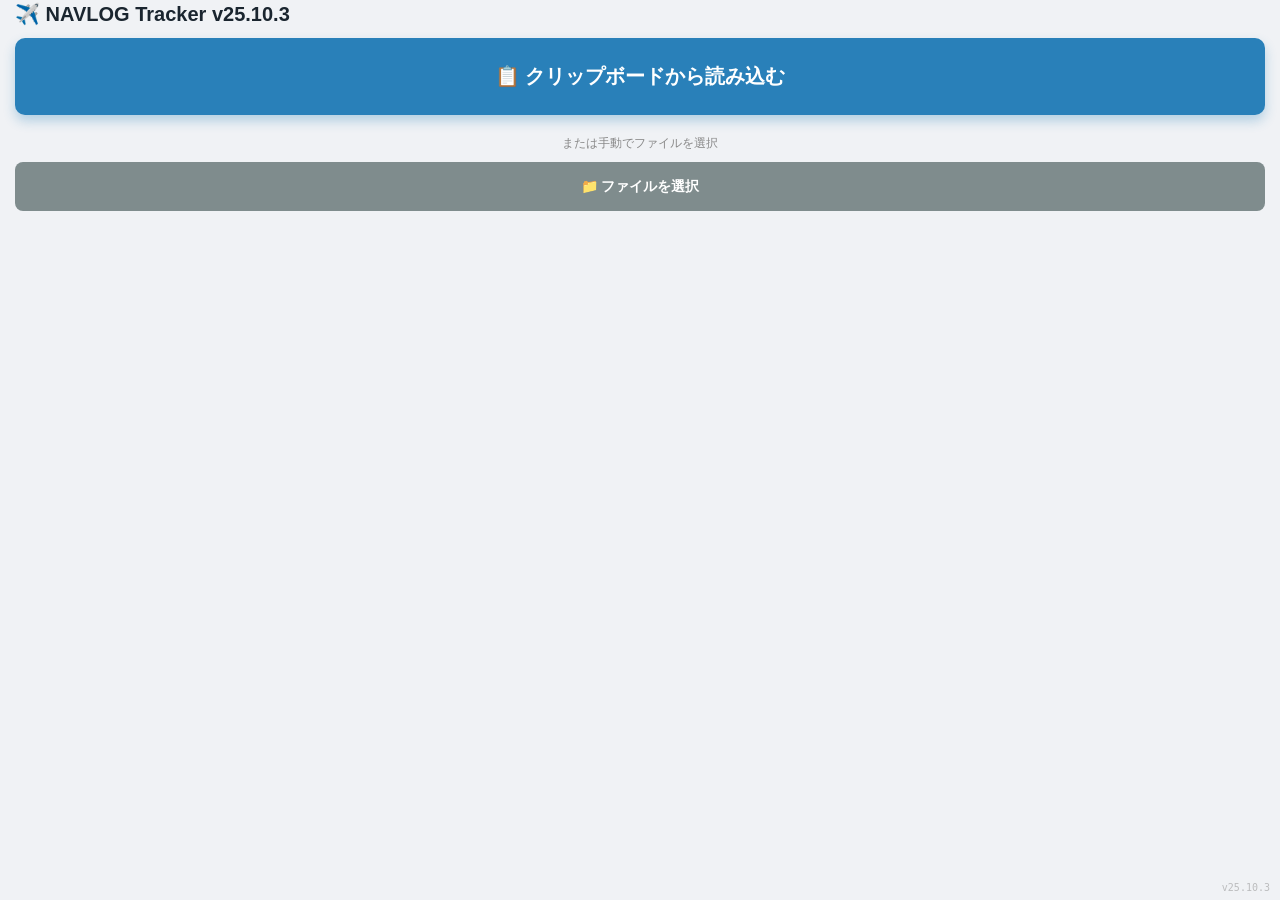
==== commit 95bd8672: "Auto-build: Update index.html [skip ci]" ====
--- a/index.html
+++ b/index.html
@@ -945,14 +945,14 @@
 });
 
 const app = {
-    version: 'v25.10.2',
+    version: 'v25.10.3',
     state: { 
         waypoints: [], altns: [{name:'', fuel:0, rsv:0}], alertThreshold: 0, destFuelThreshold: 0, headerInfo: "", flightMeta: null, fuelCalcBasis: 'CALC',
         crew: [{ id: 1, duty: 'PIC', empNo: '42482', name: 'NORIYUKI ARAI', rank: 'CAP' }, { id: 2, duty: 'COP', empNo: '', name: '', rank: 'COP' }],
         crewMemo: '', takeoffPilotId: null, landingPilotId: null, crewPanelOpen: true,
         times: { bo: '', bi: '', tkof: '', ldg: '' }, actFob: '', actFod: '',
         postFlightLog: null, activeInput: null, flightHistory: [],
-        rawForecastText: "" // ★ 抽出した風予報のアスキーアートデータを保持
+        rawForecastText: "" 
     },
 
     init() {
@@ -1020,7 +1020,7 @@
         document.getElementById('inputArea').style.display = 'none';
         document.getElementById('crewInfoCard').style.display = 'block';
         
-        this.renderForecastCard(); // ★ 気象情報カードの描画
+        this.renderForecastCard(); 
 
         if(this.updateCrewPanelUI) this.updateCrewPanelUI();
         if(this.renderCrew) this.renderCrew();
@@ -1211,7 +1211,6 @@
         if (c.style.display === 'none') { c.style.display = 'block'; icon.textContent = '▼'; } else { c.style.display = 'none'; icon.textContent = '▶'; }
     },
 
-    // ★ 気象情報パネルのトグル機能
     toggleForecast() {
         const c = document.getElementById('forecastInfoContent'), icon = document.getElementById('fcst-toggle-icon');
         if (c.style.display === 'none') { c.style.display = 'block'; icon.textContent = '▼'; } else { c.style.display = 'none'; icon.textContent = '▶'; }
@@ -1220,31 +1219,27 @@
     // ★ 気象情報カードのDOM生成・挿入
     renderForecastCard() {
         const headerCard = document.getElementById('headerInfoCard');
-        if (!headerCard) return; // DRMカードがない場合は何もしない
+        if (!headerCard) return; 
         
         let card = document.getElementById('forecastInfoCard');
         if (!card) {
-            // HTMLファイルに存在しない要素をJS側で自作してねじ込む
             card = document.createElement('div');
             card.id = 'forecastInfoCard';
-            card.className = 'card no-print';
-            card.style.display = 'none';
-            card.style.marginTop = '10px';
-            card.style.marginBottom = '10px';
+            card.className = 'no-print';
+            card.style.cssText = 'margin-bottom: 10px; border-radius: 8px; overflow: hidden; border: 1px solid #333;';
             
-            // DRMと同じデザイン（黒背景・緑文字）のアスキーアートビューア
+            // ★ margin-top のめり込みを削除し、完全に独立した要素として描画
             card.innerHTML = `
-                <div class="card-header" onclick="app.toggleForecast()" style="cursor: pointer; display: flex; justify-content: space-between; align-items: center; border-radius: 8px;">
+                <div onclick="app.toggleForecast()" style="cursor: pointer; display: flex; justify-content: space-between; align-items: center; background: var(--drm-bg); color: var(--drm-text); padding: 10px 15px; font-family: 'SF Mono', monospace;">
                     <span style="font-weight: bold; font-size: 13px;">☁️ WINDS/TEMP ALOFT FCST</span>
                     <span id="fcst-toggle-icon" style="font-size: 12px;">▶</span>
                 </div>
-                <div id="forecastInfoContent" style="display: none; font-family: 'SF Mono', monospace; white-space: pre; font-size: 11px; padding: 12px; overflow-x: auto; background: var(--drm-bg); color: var(--drm-text); border-bottom-left-radius: 8px; border-bottom-right-radius: 8px; margin-top: -5px;"></div>
+                <div id="forecastInfoContent" style="display: none; font-family: 'SF Mono', monospace; white-space: pre; font-size: 11px; padding: 12px 15px; overflow-x: auto; background: var(--drm-bg); color: var(--drm-text); border-top: 1px dashed #333;"></div>
             `;
-            // DRMカードの直後（下）に挿入する
-            headerCard.parentNode.insertBefore(card, headerCard.nextSibling);
-        }
-        
-        // 抽出されたテキストが存在する場合のみ表示を有効にする
+            // DRMカードの前（Flight Status DashboardとDRMの間）に挿入
+            headerCard.parentNode.insertBefore(card, headerCard);
+        }
+        
         if (this.state.rawForecastText && this.state.rawForecastText.trim() !== '') {
             card.style.display = 'block';
             document.getElementById('forecastInfoContent').textContent = this.state.rawForecastText;
@@ -1339,167 +1334,6 @@
             else if (diff === minDiff) { if (alts[i] > closest) closest = alts[i]; } 
         }
         return String(closest);
-    },
-
-    processData(text) {
-        this.extractFlightMeta(text);
-        this.extractAndFormatHeaderInfo(text);
-        
-        const waypoints = [];
-        const rdisMatch = text.match(/([A-Z]{4})\s+\(RDIS\)\s+(\d{3,4}\.\d)/);
-        if (rdisMatch) { waypoints.push(this.createWP(rdisMatch[1], "---", "---", "---", "00.00", "---", "0.00", 0, 0, parseFloat(rdisMatch[2]), "", "---", "---")); }
-        
-        const regex = /(?:\(\s*\d+\s*\)\s+(?:-\s*){4,6}(?:\(\s*(-?\d+)\s*\))?[\s\S]{1,150}?)?(\d{2}\.\d{2})\s+[NS]\d{5}[EW]\d{5,6}[\s\.]+(\d+\.\d{2})\s+(CLM|DEC|\d{5})?\s*(\d{3}\.\d)\s*([+-]\d{2}|\.{1,2})?\s*(\d{6}|\.{1,2})?\s*([\d\/]{5}|\.{1,2})?[\s\S]{1,150}?(\d{2}\.\d{2})\s+([A-Z0-9\-]+)\s+\.\s+(\d{3})\s+FL.*?(?:\s+|\/)(\d{2}|\.{1,2})\s*$/gm;
-        
-        let match;
-        while ((match = regex.exec(text)) !== null) {
-            const isaDevVal = match[1] ? match[1].replace(/\s+/g, '') : '';
-            const ctme = match[2];
-            const ztmeDisplay = match[3];
-            const ztmeMin = this.parseLegTime(ztmeDisplay);
-            const alt = match[4] || '---';
-            const plannedFuel = parseFloat(match[5]);
-            
-            const tmp = (match[6] && !match[6].includes('.')) ? match[6] : '---';
-            let zwind = '---'; 
-            if (match[7] && !match[7].includes('.')) zwind = match[7].substring(0,3) + '/' + match[7].substring(3,6);
-            const mwtp = (match[8] && !match[8].includes('.')) ? match[8] : '---';
-            const rtme = match[9];
-            const name = match[10]; 
-            const dist = parseInt(match[11], 10);
-            const wscp = (match[12] && !match[12].includes('.')) ? match[12] : '---';
-
-            waypoints.push(this.createWP(name, alt, tmp, zwind, ctme, rtme, ztmeDisplay, ztmeMin, dist, plannedFuel, isaDevVal, mwtp, wscp));
-        }
-        
-        if (waypoints.length <= 1) return alert("データを抽出できませんでした。正しいNAVLOGテキストか確認してください。");
-        if (waypoints.length > 1 && waypoints[1].rtme !== "---") {
-            const firstWpRtmeMin = this.parseLegTime(waypoints[1].rtme);
-            const firstWpZtmeMin = waypoints[1].ztmeMin;
-            waypoints[0].rtme = this.formatLegTime(firstWpRtmeMin + firstWpZtmeMin);
-        }
-
-        // =========================================================
-        // WINDS/TEMP ALOFT FCST 抽出・整形・紐付けロジック
-        // =========================================================
-        const fcstSection = text.split("-WINDS/TEMP ALOFT FCST")[1];
-        if (fcstSection) {
-            const lines = fcstSection.split('\n').map(l => l.trim());
-
-            let heights = [];
-            let nameList = [];
-            let dataList = [];
-            let isHeaderFound = false;
-            
-            // ★ 整形用（アスキーアート化）配列
-            let formattedLines = ["-WINDS/TEMP ALOFT FCST"];
-
-            for (let i = 0; i < lines.length; i++) {
-                let line = lines[i];
-
-                if (line === '' || line === '_' || line.includes('ipobs-aps') || line.includes('token=') || line.includes('ページ')) {
-                    continue;
-                }
-
-                if (line.includes('FD DATA') || line.includes('BASED ON')) {
-                    formattedLines.push(line);
-                    continue;
-                }
-
-                if (!isHeaderFound) {
-                    if (line.match(/^(\d{4,5}\s+)+\d{4,5}$/)) {
-                        heights = line.split(/\s+/);
-                        isHeaderFound = true;
-                        
-                        // 高度ヘッダーを綺麗に右揃えフォーマット
-                        let str = "".padEnd(8, " ");
-                        heights.forEach(h => str += h.padStart(8, " "));
-                        formattedLines.push(str);
-                    }
-                    continue;
-                }
-
-                let tokens = line.split(/\s+/).filter(t => t !== '');
-                let rowData = [];
-                let wptNames = [];
-
-                for (let t of tokens) {
-                    if (/^\d{4}([PM]\d{2})?$/.test(t)) {
-                        rowData.push(t);
-                    } else {
-                        nameList.push(t);
-                        wptNames.push(t);
-                    }
-                }
-
-                if (rowData.length > 0) {
-                    dataList.push(rowData);
-                    
-                    // データ行を綺麗にフォーマット（WPT名8文字左揃え、データ8文字右揃え）
-                    let str = wptNames.join(' ').padEnd(8, " ");
-                    rowData.forEach(d => str += d.padStart(8, " "));
-                    formattedLines.push(str);
-                }
-            }
-
-            // 抽出した美しい文字列をStateに保存
-            this.state.rawForecastText = formattedLines.join('\n');
-
-            let fcstPointer = 0;
-            let matchedCount = 0;
-            waypoints.forEach((wp, wpIdx) => {
-                if (wpIdx === 0) return; 
-                let foundIdx = nameList.indexOf(wp.name, fcstPointer);
-                if (foundIdx !== -1) {
-                    if (dataList[foundIdx]) {
-                        const rowValues = dataList[foundIdx];
-                        wp.forecast = {};
-                        heights.forEach((h, hIdx) => {
-                            wp.forecast[h] = rowValues[hIdx] || "---";
-                        });
-                        matchedCount++;
-                    }
-                    fcstPointer = foundIdx + 1;
-                }
-            });
-            console.log(`[Phase 1] WIND/TEMP 紐付け完了: ${matchedCount} / ${nameList.length}`);
-        }
-        // =========================================================
-
-        let cumDist = 0;
-        waypoints.forEach(wp => { cumDist += wp.dist; wp.cumDist = cumDist; });
-        let totalRouteDist = cumDist;
-        waypoints.forEach(wp => { wp.rdis = totalRouteDist - wp.cumDist; });
-        
-        if (this.state.flightMeta) { this.state.flightMeta.dist = totalRouteDist; }
-        this.state.waypoints = waypoints;
-        if (this.state.flightMeta && this.state.flightMeta.altns && this.state.flightMeta.altns.length > 0) {
-            this.state.altns = this.state.flightMeta.altns;
-            this.renderSettings();
-        }
-        
-        document.getElementById('statusBar').style.display = 'flex';
-        document.getElementById('bottomControls').style.display = 'block';
-        document.getElementById('inputArea').style.display = 'none';
-        document.getElementById('crewInfoCard').style.display = 'block';
-        
-        this.state.crewPanelOpen = true;
-        if(this.updateCrewPanelUI) this.updateCrewPanelUI();
-        
-        document.getElementById('tableBody').innerHTML = ''; 
-        this.calculate();
-        if(this.renderCrew) this.renderCrew();
-        this.renderTimes();
-        this.renderActualFuel();
-        if(this.renderPostFlightLog) this.renderPostFlightLog();
-        if(this.renderCrewMemo) this.renderCrewMemo();
-        
-        this.renderForecastCard(); // パース直後にも生成・描画
-
-        this.render();
-        this.renderFlightMeta();
-
-        this.saveFlightToHistory();
     },
 
     update(i, field, val) {
@@ -1537,7 +1371,6 @@
             wp.estZwindDisplay = wp.actualZwind !== '' ? wp.actualZwind : autoWind;
             wp.estTmpDisplay = wp.actualTmp !== '' ? wp.actualTmp : autoTmp;
             
-            // ISA DEV 算出ロジック
             const currentAltFeet = this.getAltFeet(wp.estAltDisplay);
             if (currentAltFeet !== null && wp.estTmpDisplay && wp.estTmpDisplay !== '---') {
                 const currentTmpNum = parseInt(wp.estTmpDisplay, 10);
@@ -2229,26 +2062,30 @@
         }
 
         // =========================================================
-        // ★ フェーズ1：WINDS/TEMP ALOFT FCST 抽出・紐付けロジック (究極のフルオート版)
+        // WINDS/TEMP ALOFT FCST 抽出・整形・紐付けロジック
         // =========================================================
         const fcstSection = text.split("-WINDS/TEMP ALOFT FCST")[1];
         if (fcstSection) {
             const lines = fcstSection.split('\n').map(l => l.trim());
 
             let heights = [];
-            let nameList = [];
-            let dataList = [];
+            let allWptNames = [];
+            let allDataRows = [];
             let isHeaderFound = false;
+            let fdDataLine = "";
 
             for (let i = 0; i < lines.length; i++) {
                 let line = lines[i];
 
-                // ゴミ行の完全排除
-                if (line === '' || line === '_' || line.includes('ipobs-aps') || line.includes('token=') || line.includes('ページ') || line.includes('FD DATA') || line.includes('BASED ON')) {
+                if (line === '' || line === '_' || line.includes('ipobs-aps') || line.includes('token=') || line.includes('ページ')) {
                     continue;
                 }
 
-                // 高度ヘッダーの取得 (12000 18000...)
+                if (line.includes('FD DATA') || line.includes('BASED ON')) {
+                    fdDataLine = line;
+                    continue;
+                }
+
                 if (!isHeaderFound) {
                     if (line.match(/^(\d{4,5}\s+)+\d{4,5}$/)) {
                         heights = line.split(/\s+/);
@@ -2261,45 +2098,58 @@
                 let rowData = [];
 
                 for (let t of tokens) {
-                    // 風データの完全キャッチ (4桁の数字 ＋ オプションで P/M と2桁の数字) -> 2820M05, 9900, 2820 等
                     if (/^\d{4}([PM]\d{2})?$/.test(t)) {
                         rowData.push(t);
                     } else {
-                        nameList.push(t);
+                        allWptNames.push(t);
                     }
                 }
 
                 if (rowData.length > 0) {
-                    dataList.push(rowData);
+                    allDataRows.push(rowData);
                 }
             }
 
-            // 【超強力ポインター・マッチング】
+            // ★ アスキーアート風にフォーマット
+            let formattedLines = []; // 重複する -WINDS/TEMP ALOFT FCST を削除
+            if (fdDataLine) formattedLines.push(fdDataLine);
+
+            if (heights.length > 0) {
+                let str = "".padEnd(8, " ");
+                heights.forEach(h => str += h.padStart(8, " "));
+                formattedLines.push(str);
+            }
+
+            for (let i = 0; i < allDataRows.length; i++) {
+                let wptName = allWptNames[i] || "???";
+                if (wptName.length > 8) wptName = wptName.substring(0, 8); 
+                let str = wptName.padEnd(8, " ");
+                
+                let rowData = allDataRows[i];
+                rowData.forEach(d => str += d.padStart(8, " "));
+                formattedLines.push(str);
+            }
+
+            this.state.rawForecastText = formattedLines.join('\n');
+
             let fcstPointer = 0;
             let matchedCount = 0;
-            
             waypoints.forEach((wp, wpIdx) => {
-                if (wpIdx === 0) return; // 出発空港はスキップ
-
-                // nameListの中から、現在のポインター以降でWPT名を探す（ジャンプ機能）
-                let foundIdx = nameList.indexOf(wp.name, fcstPointer);
+                if (wpIdx === 0) return; 
+                let foundIdx = allWptNames.indexOf(wp.name, fcstPointer);
                 if (foundIdx !== -1) {
-                    // WPT名が見つかったら、同じインデックスにあるデータ行を取り込む
-                    if (dataList[foundIdx]) {
-                        const rowValues = dataList[foundIdx];
+                    if (allDataRows[foundIdx]) {
+                        const rowValues = allDataRows[foundIdx];
                         wp.forecast = {};
                         heights.forEach((h, hIdx) => {
                             wp.forecast[h] = rowValues[hIdx] || "---";
                         });
                         matchedCount++;
                     }
-                    // 見つけた位置の次から探索を再開する
                     fcstPointer = foundIdx + 1;
                 }
             });
-            
-            // コンソールログで結果を確認
-            console.log(`[Phase 1 完了] WIND/TEMP 予報: リスト上の${nameList.length}地点中、${matchedCount}地点の紐付けに成功しました！`);
+            console.log(`[Phase 1] WIND/TEMP 紐付け完了: ${matchedCount} / ${allWptNames.length}`);
         }
         // =========================================================
 
@@ -2330,6 +2180,9 @@
         this.renderActualFuel();
         if(this.renderPostFlightLog) this.renderPostFlightLog();
         if(this.renderCrewMemo) this.renderCrewMemo();
+        
+        if(this.renderForecastCard) this.renderForecastCard();
+
         this.render();
         this.renderFlightMeta();
 
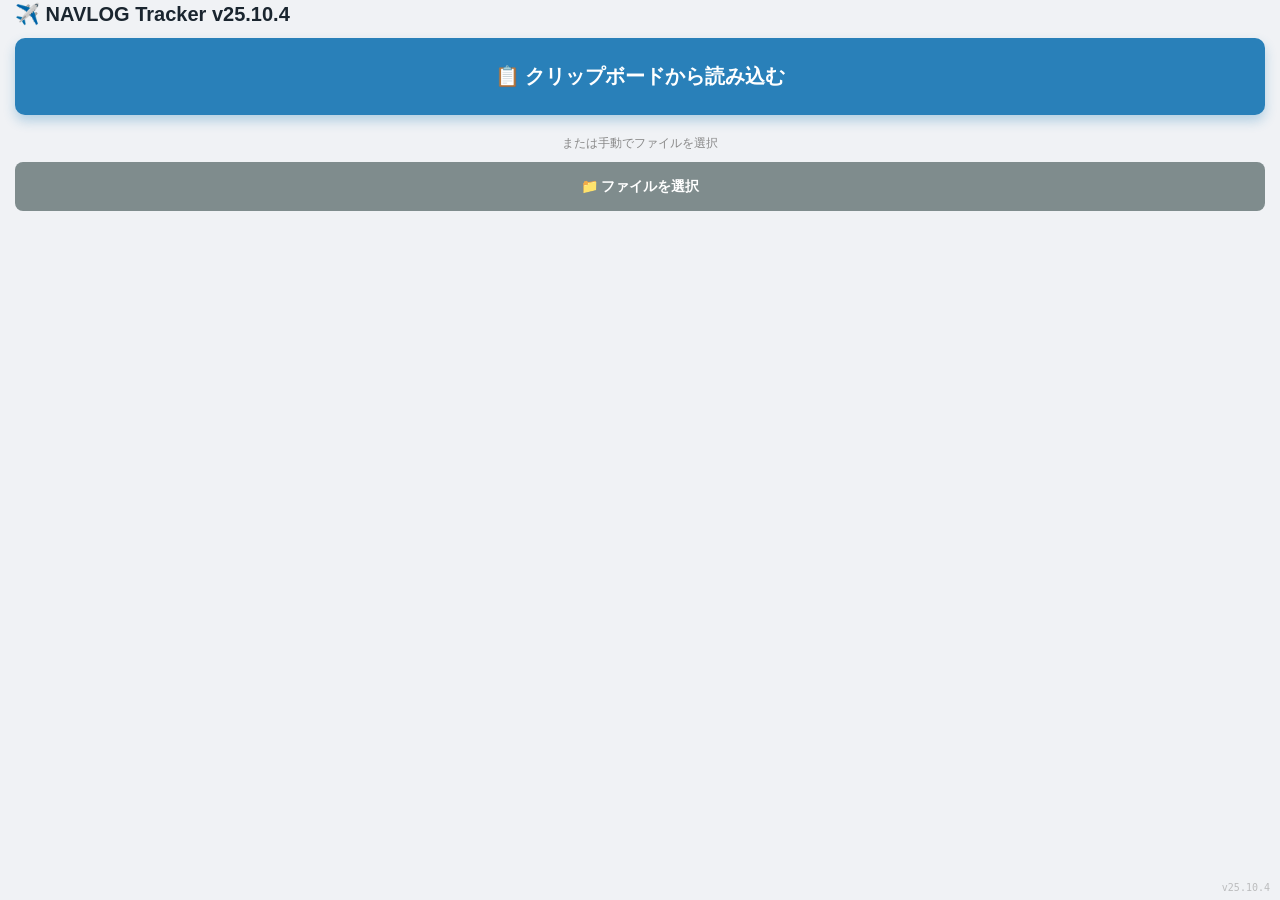
==== commit 3b07f7a3: "Auto-build: Update index.html [skip ci]" ====
--- a/index.html
+++ b/index.html
@@ -945,7 +945,7 @@
 });
 
 const app = {
-    version: 'v25.10.3',
+    version: 'v25.10.4',
     state: { 
         waypoints: [], altns: [{name:'', fuel:0, rsv:0}], alertThreshold: 0, destFuelThreshold: 0, headerInfo: "", flightMeta: null, fuelCalcBasis: 'CALC',
         crew: [{ id: 1, duty: 'PIC', empNo: '42482', name: 'NORIYUKI ARAI', rank: 'CAP' }, { id: 2, duty: 'COP', empNo: '', name: '', rank: 'COP' }],
@@ -1020,7 +1020,7 @@
         document.getElementById('inputArea').style.display = 'none';
         document.getElementById('crewInfoCard').style.display = 'block';
         
-        this.renderForecastCard(); 
+        this.renderForecastCard(); // 気象情報カードの表示
 
         if(this.updateCrewPanelUI) this.updateCrewPanelUI();
         if(this.renderCrew) this.renderCrew();
@@ -1225,19 +1225,16 @@
         if (!card) {
             card = document.createElement('div');
             card.id = 'forecastInfoCard';
-            card.className = 'no-print';
-            card.style.cssText = 'margin-bottom: 10px; border-radius: 8px; overflow: hidden; border: 1px solid #333;';
+            // ★ CREWやDRMと完全に同じ「card」クラスを適用し、標準のデザインに合わせる
+            card.className = 'card no-print';
             
-            // ★ margin-top のめり込みを削除し、完全に独立した要素として描画
+            // ★ タイトルバーもCREW/DRMと同じ「card-header」クラスを使用。中身はDRM風(黒)を維持
             card.innerHTML = `
-                <div onclick="app.toggleForecast()" style="cursor: pointer; display: flex; justify-content: space-between; align-items: center; background: var(--drm-bg); color: var(--drm-text); padding: 10px 15px; font-family: 'SF Mono', monospace;">
-                    <span style="font-weight: bold; font-size: 13px;">☁️ WINDS/TEMP ALOFT FCST</span>
-                    <span id="fcst-toggle-icon" style="font-size: 12px;">▶</span>
-                </div>
-                <div id="forecastInfoContent" style="display: none; font-family: 'SF Mono', monospace; white-space: pre; font-size: 11px; padding: 12px 15px; overflow-x: auto; background: var(--drm-bg); color: var(--drm-text); border-top: 1px dashed #333;"></div>
+                <h2 class="card-header" onclick="app.toggleForecast()">☁️ WINDS/TEMP ALOFT FCST <span id="fcst-toggle-icon" style="float: right;">▶</span></h2>
+                <div id="forecastInfoContent" class="card-content drm-content" style="display: none; font-family: 'SF Mono', monospace; white-space: pre; font-size: 11px; overflow-x: auto;"></div>
             `;
-            // DRMカードの前（Flight Status DashboardとDRMの間）に挿入
-            headerCard.parentNode.insertBefore(card, headerCard);
+            // ★ DRMカードの「後」に挿入
+            headerCard.parentNode.insertBefore(card, headerCard.nextSibling);
         }
         
         if (this.state.rawForecastText && this.state.rawForecastText.trim() !== '') {
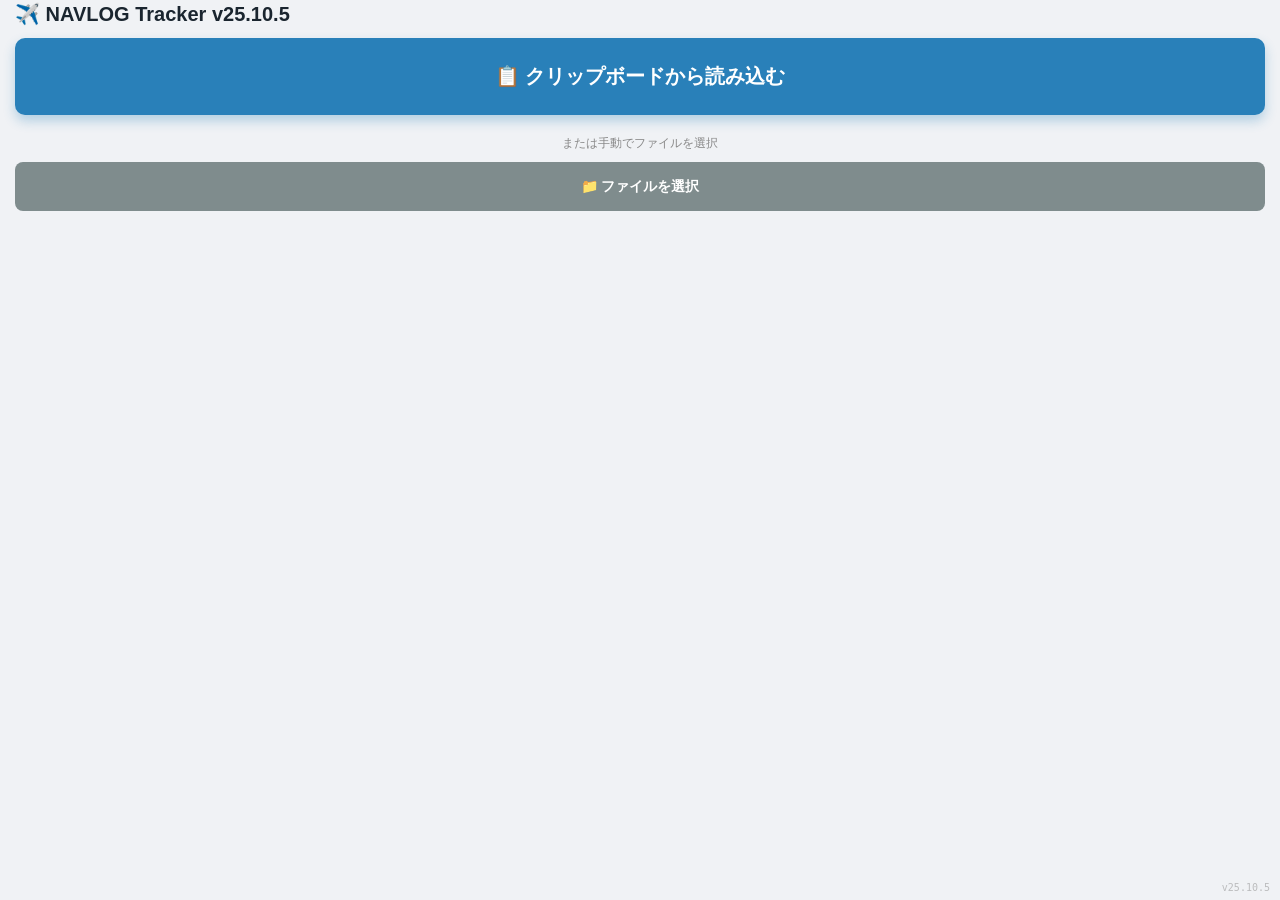
==== commit c07f4286: "Auto-build: Update index.html [skip ci]" ====
--- a/index.html
+++ b/index.html
@@ -945,7 +945,7 @@
 });
 
 const app = {
-    version: 'v25.10.4',
+    version: 'v25.10.5',
     state: { 
         waypoints: [], altns: [{name:'', fuel:0, rsv:0}], alertThreshold: 0, destFuelThreshold: 0, headerInfo: "", flightMeta: null, fuelCalcBasis: 'CALC',
         crew: [{ id: 1, duty: 'PIC', empNo: '42482', name: 'NORIYUKI ARAI', rank: 'CAP' }, { id: 2, duty: 'COP', empNo: '', name: '', rank: 'COP' }],
@@ -1020,7 +1020,7 @@
         document.getElementById('inputArea').style.display = 'none';
         document.getElementById('crewInfoCard').style.display = 'block';
         
-        this.renderForecastCard(); // 気象情報カードの表示
+        this.renderForecastCard(); // ★ 気象情報カードの表示
 
         if(this.updateCrewPanelUI) this.updateCrewPanelUI();
         if(this.renderCrew) this.renderCrew();
@@ -1225,15 +1225,16 @@
         if (!card) {
             card = document.createElement('div');
             card.id = 'forecastInfoCard';
-            // ★ CREWやDRMと完全に同じ「card」クラスを適用し、標準のデザインに合わせる
+            // ★ CREWやDRMと完全に同じ「card」クラスのみを適用。不要な色は全て排除。
             card.className = 'card no-print';
+            card.style.marginBottom = '15px'; // 他のカードと同じ余白を設定
             
-            // ★ タイトルバーもCREW/DRMと同じ「card-header」クラスを使用。中身はDRM風(黒)を維持
+            // ★ h2タグで標準のcard-headerを適用。中身も標準のcard-contentを使用。
             card.innerHTML = `
-                <h2 class="card-header" onclick="app.toggleForecast()">☁️ WINDS/TEMP ALOFT FCST <span id="fcst-toggle-icon" style="float: right;">▶</span></h2>
-                <div id="forecastInfoContent" class="card-content drm-content" style="display: none; font-family: 'SF Mono', monospace; white-space: pre; font-size: 11px; overflow-x: auto;"></div>
+                <h2 class="card-header" onclick="app.toggleForecast()" style="cursor: pointer;">☁️ WINDS/TEMP ALOFT FCST <span id="fcst-toggle-icon" style="float: right;">▶</span></h2>
+                <div id="forecastInfoContent" class="card-content" style="display: none; font-family: 'SF Mono', Consolas, monospace; white-space: pre; font-size: 11px; overflow-x: auto; padding: 15px; color: var(--text-color); background: var(--card-bg);"></div>
             `;
-            // ★ DRMカードの「後」に挿入
+            // ★ DRMカードの「後（下）」に挿入
             headerCard.parentNode.insertBefore(card, headerCard.nextSibling);
         }
         
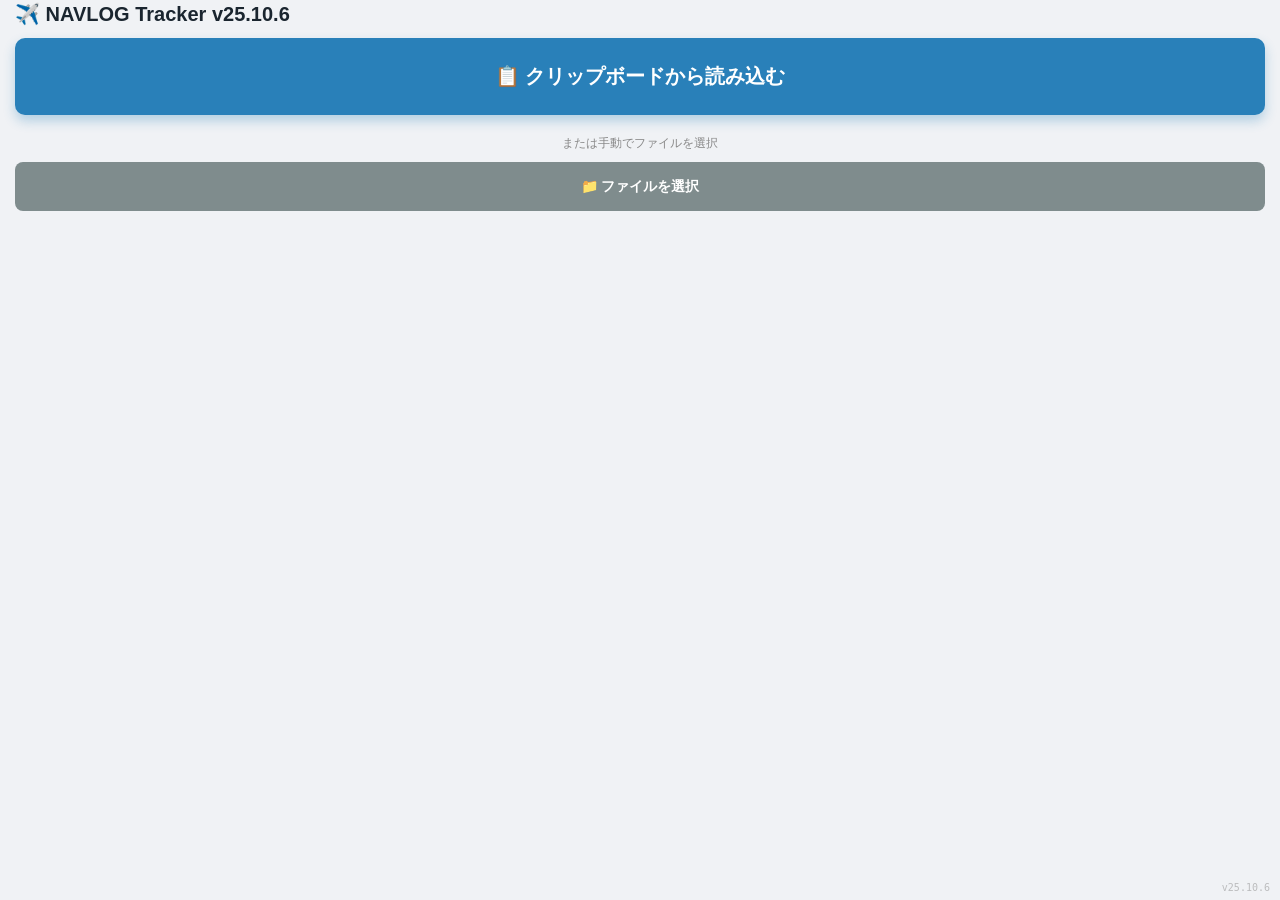
==== commit 6d1e6289: "Auto-build: Update index.html [skip ci]" ====
--- a/index.html
+++ b/index.html
@@ -945,7 +945,7 @@
 });
 
 const app = {
-    version: 'v25.10.5',
+    version: 'v25.10.6',
     state: { 
         waypoints: [], altns: [{name:'', fuel:0, rsv:0}], alertThreshold: 0, destFuelThreshold: 0, headerInfo: "", flightMeta: null, fuelCalcBasis: 'CALC',
         crew: [{ id: 1, duty: 'PIC', empNo: '42482', name: 'NORIYUKI ARAI', rank: 'CAP' }, { id: 2, duty: 'COP', empNo: '', name: '', rank: 'COP' }],
@@ -1225,14 +1225,16 @@
         if (!card) {
             card = document.createElement('div');
             card.id = 'forecastInfoCard';
-            // ★ CREWやDRMと完全に同じ「card」クラスのみを適用。不要な色は全て排除。
-            card.className = 'card no-print';
-            card.style.marginBottom = '15px'; // 他のカードと同じ余白を設定
+            card.className = 'card-drm no-print'; // ★ DRMと同じクラスを適用
+            card.style.marginBottom = '15px';     // ★ 余白を維持
             
-            // ★ h2タグで標準のcard-headerを適用。中身も標準のcard-contentを使用。
+            // ★ DRMと完全に同一のHTML構造に変更し、インラインスタイルを排除
             card.innerHTML = `
-                <h2 class="card-header" onclick="app.toggleForecast()" style="cursor: pointer;">☁️ WINDS/TEMP ALOFT FCST <span id="fcst-toggle-icon" style="float: right;">▶</span></h2>
-                <div id="forecastInfoContent" class="card-content" style="display: none; font-family: 'SF Mono', Consolas, monospace; white-space: pre; font-size: 11px; overflow-x: auto; padding: 15px; color: var(--text-color); background: var(--card-bg);"></div>
+                <div class="drm-header" onclick="app.toggleForecast()">
+                    <span class="drm-title">☁️ WINDS/TEMP ALOFT FCST</span>
+                    <span id="fcst-toggle-icon" style="color: var(--text-faint);">▶</span>
+                </div>
+                <div id="forecastInfoContent" class="drm-content" style="display: none;"></div>
             `;
             // ★ DRMカードの「後（下）」に挿入
             headerCard.parentNode.insertBefore(card, headerCard.nextSibling);
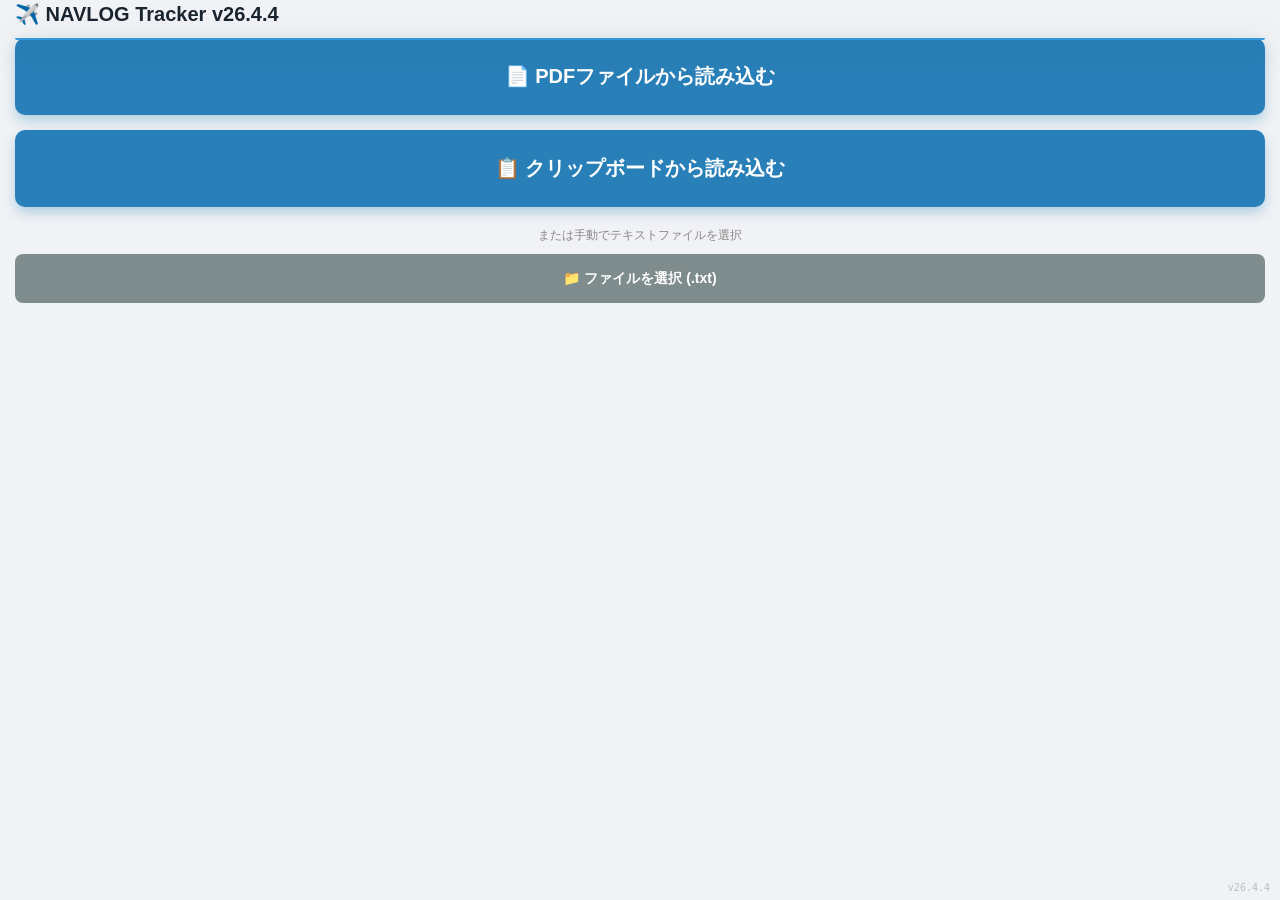
==== commit 91a89c00: "delete all histrory" ====
--- a/index.html
+++ b/index.html
@@ -7,7 +7,11 @@
     <meta name="apple-mobile-web-app-status-bar-style" content="black-translucent">
     <meta name="apple-mobile-web-app-title" content="NAVLOG">
     
-    <title>NAVLOG Tracker V25.10.2 (Offline EFB)</title>
+    <title>NAVLOG Tracker V26.4.0</title>
+
+    <link rel="icon" href="data:,">
+    <link rel="apple-touch-icon" href="data:,">
+    <link rel="manifest" href="[data-uri]">
 
     <script>
         try {
@@ -16,8 +20,18 @@
             }
         } catch (e) {}
     </script>
+    
+    
 
     <style>
+/**
+ * NAVLOG Tracker - style.css
+ * Version: v26.4.2
+ */
+
+/* ==========================================
+   1. VARIABLES & THEMES
+   ========================================== */
 :root {
     --bg-color: #f0f2f5; --card-bg: #ffffff; --text-color: #2c3e50;
     --text-muted: #555555; --text-faint: #888888; --primary-color: #1a252f;
@@ -28,7 +42,7 @@
     --drm-bg: #0c0c0c; --drm-text: #00ff41; --input-bg: #ffffff;
     --input-border: #ccc; --actual-col-bg: #fff9e6; --memo-bg: #eef2f5;
     --sb-height: 85px;
-    --warning-bg: #5c2a2a; /* 暗めの赤茶色 */
+    --warning-bg: #5c2a2a;
 }
 
 html.theme-dark {
@@ -40,9 +54,12 @@
     --behind-color: #e57373; --modified-bg: #1e3a5f; --modified-text: #64b5f6;
     --drm-bg: #000000; --drm-text: #00e676; --input-bg: #2c2c2e;
     --input-border: #48484a; --actual-col-bg: #24221d; --memo-bg: #2c2c2e;
-    --warning-bg: #5c2a2a; /* 暗めの赤茶色 */
+    --warning-bg: #5c2a2a;
 }
 
+/* ==========================================
+   2. BASE STYLES
+   ========================================== */
 * { box-sizing: border-box; margin: 0; padding: 0; -webkit-tap-highlight-color: transparent; }
 
 body::before {
@@ -58,38 +75,83 @@
 
 h1.default-title { font-size: 20px; margin-bottom: 10px; color: var(--primary-color); }
 
-/* --- 通常時のコンテナ制御 --- */
+/* ★追加: 通常時（画面表示時）は印刷用テキストエリアを隠す */
+#print-text-area {
+    display: none;
+}
+
+/* ==========================================
+   3. HEADER & STATUS BAR
+   ========================================== */
+body > div[style*="position: sticky"] {
+    top: env(safe-area-inset-top, 5px) !important;
+    background: transparent !important;
+    border: none !important;
+    box-shadow: 0 4px 10px rgba(0,0,0,0.3) !important;
+    border-radius: 10px !important;
+}
+
 .print-header-container { display: block; width: 100%; }
 .print-left-col, .print-right-col { width: 100%; }
 
-.flight-header { background: var(--primary-color); color: white; border-radius: 10px; padding: 15px; margin-bottom: 12px; box-shadow: 0 4px 10px rgba(0,0,0,0.15); }
+.flight-header { 
+    background: var(--primary-color); 
+    color: white; 
+    border-radius: 10px 10px 0 0 !important; 
+    padding: 8px 15px !important; 
+    margin-bottom: 0 !important; 
+    box-shadow: none !important; 
+    border-bottom: 1px solid rgba(255,255,255,0.1) !important;
+}
 .fh-title { font-size: 11px; color: #95a5a6; margin-bottom: 10px; border-bottom: 1px solid rgba(255,255,255,0.1); padding-bottom: 4px; font-weight: bold; letter-spacing: 0.5px; }
-.fh-details { display: flex; flex-wrap: wrap; gap: 12px 25px; }
-/* ヘッダーの基本設定（横置き時は1行に強制） */
 .fh-details { 
-    display: flex; 
-    justify-content: space-between; 
-    align-items: flex-start; 
-    flex-wrap: nowrap; 
-    gap: 10px; 
-    width: 100%; 
+    display: flex; justify-content: space-between; align-items: flex-start; 
+    flex-wrap: nowrap; gap: 10px; width: 100%; 
 }
-.fh-item { 
-    display: flex; 
-    flex-direction: column; 
-    white-space: nowrap; /* テキストの予期せぬ改行を防止 */
-}.fh-val { font-size: 16px; font-weight: bold; font-family: 'SF Mono', Menlo, monospace; color: #fff; }
-
+.fh-item { display: flex; flex-direction: column; white-space: nowrap; }
+.fh-val { font-size: 16px; font-weight: bold; font-family: 'SF Mono', Menlo, monospace; color: #fff; }
+
+.status-bar {
+    padding: 4px 10px !important; border-radius: 0 0 10px 10px !important; margin-bottom: 0 !important; margin-top: 0 !important;
+    background: var(--primary-color); color: white; box-shadow: none !important;
+    position: relative !important; top: auto !important; z-index: 1000; transform: translateZ(0);
+    transition: background-color 0.3s ease; min-height: auto !important;
+}
+.status-bar.status-warning { background-color: var(--warning-bg) !important; }
+.dest-warning-badge { font-size: 10px; font-weight: bold; color: white; background-color: var(--danger-color); padding: 2px 6px; border-radius: 4px; white-space: nowrap; }
+
+.status-bar > div { gap: 8px !important; }
+.status-col { gap: 4px !important; }
+.status-section { display: flex; flex-direction: column; margin-bottom: 0 !important; }
+.status-title { display: block; font-size: 9px !important; opacity: 0.7; font-weight: bold; text-transform: uppercase; margin-bottom: 1px !important; text-align: left; }
+.status-content { margin-left: 15px; }
+.status-value { font-size: 22px; font-family: 'SF Mono', monospace; letter-spacing: -0.5px; color: #fff; font-weight: bold; line-height: 1; }
+.status-badge { padding: 3px 8px; border-radius: 4px; font-size: 13px; font-weight: 900; }
+
+.input-group-inline { display: flex; align-items: center; background: rgba(255,255,255,0.1); border-radius: 6px; padding: 3px 8px; }
+.input-label { font-size: 11px; font-weight: bold; color: #aed6f1; width: 35px; text-align: left; }
+.status-input { background: transparent; border: none; color: #fff; font-size: 13px !important; font-family: 'SF Mono', monospace; font-weight: bold; text-align: center; padding: 0 4px !important; outline: none; height: 22px !important; }
+.status-input::placeholder { color: rgba(255,255,255,0.3); }
+.status-input:focus { border-bottom: 1px solid #fff; }
+.input-time { width: 60px; }
+.fuel-input { width: 75px; }
+
+.status-btn-area { gap: 4px !important; }
+.panel-toggle-btn { padding: 4px 8px !important; font-size: 10px !important; }
+#sb-avail-fuel-container { padding: 3px 8px !important; gap: 2px !important; }
+#dropdownPanels { border-radius: 0 0 10px 10px !important; }
+
+/* ==========================================
+   4. PANELS (CREW & PFL, DRM)
+   ========================================== */
 .card-crew { background: var(--card-bg); border-radius: 8px; margin-bottom: 15px; border: 1px solid var(--border-color); overflow: hidden; }
 .crew-header { background: var(--primary-color); padding: 6px 12px; cursor: pointer; display: flex; justify-content: space-between; align-items: center; border-bottom: 1px solid var(--border-color); }
 .crew-title { color: #fff; font-size: 11px; font-weight: bold; letter-spacing: 1px; }
 .crew-content { padding: 10px; }
-
 .crew-table { width: auto; border-collapse: collapse; margin-left: 15px; }
 .crew-table th { font-size: 10px; color: var(--text-faint); text-align: center; padding: 4px 6px; }
 .crew-table td { padding: 4px 6px; text-align: center; vertical-align: middle; border: none; }
 
-/* POST FLIGHT LOG STYLES */
 .pfl-section { margin-top: 10px; border-top: 1px dashed var(--border-color); padding-top: 15px; padding-left: 15px; }
 .pfl-header-controls { display: flex; margin-bottom: 8px; align-items: center; }
 .pfl-toggle-group { display: flex; background: rgba(0,0,0,0.1); border-radius: 6px; padding: 3px; }
@@ -104,7 +166,6 @@
 .pfl-input:focus { border-color: var(--accent-color); outline: none; }
 .pfl-input.wide { width: 75px; }
 .pfl-input.narrow { width: 45px; }
-
 #pfl_day { width: 75px; }
 #pfl_reg { width: 65px; }
 
@@ -113,39 +174,19 @@
 .drm-title { color: #fff; font-size: 11px; font-weight: bold; letter-spacing: 1px; }
 .drm-content { display: block; font-family: 'SF Mono', monospace; font-size: 13px; line-height: 1.5; white-space: pre; color: var(--drm-text); padding: 15px; max-height: 350px; overflow: auto; -webkit-overflow-scrolling: touch; }
 
-/* StatusBar 基本スタイル */
-.status-bar {
-    padding: 15px; border-radius: 10px; margin-bottom: 12px; background: var(--primary-color); color: white; box-shadow: 0 4px 10px rgba(0,0,0,0.2);
-    position: -webkit-sticky; position: sticky; top: env(safe-area-inset-top, 10px); z-index: 1000; transform: translateZ(0);
-    transition: background-color 0.3s ease;
-}
-.status-bar.status-warning { background-color: var(--warning-bg) !important; }
-.dest-warning-badge { font-size: 10px; font-weight: bold; color: white; background-color: var(--danger-color); padding: 2px 6px; border-radius: 4px; white-space: nowrap; }
-
-.status-section { display: flex; flex-direction: column; }
-.status-title { display: block; font-size: 11px; opacity: 0.7; font-weight: bold; text-transform: uppercase; margin-bottom: 4px; text-align: left; }
-.status-content { margin-left: 15px; }
-.status-value { font-size: 22px; font-family: 'SF Mono', monospace; letter-spacing: -0.5px; color: #fff; font-weight: bold; line-height: 1; }
-.status-badge { padding: 3px 8px; border-radius: 4px; font-size: 13px; font-weight: 900; }
-
-.input-group-inline { display: flex; align-items: center; background: rgba(255,255,255,0.1); border-radius: 6px; padding: 3px 8px; }
-.input-label { font-size: 11px; font-weight: bold; color: #aed6f1; width: 35px; text-align: left; }
-.status-input { background: transparent; border: none; color: #fff; font-size: 16px; font-family: 'SF Mono', monospace; font-weight: bold; text-align: center; padding: 0; outline: none; }
-.status-input::placeholder { color: rgba(255,255,255,0.3); }
-.status-input:focus { border-bottom: 1px solid #fff; }
-.input-time { width: 60px; }
-.fuel-input { width: 75px; }
-
+/* ==========================================
+   5. DATA TABLE (NAVLOG)
+   ========================================== */
 .table-container {
     background: var(--card-bg); border-radius: 10px; box-shadow: 0 2px 8px rgba(0,0,0,0.05); margin-bottom: 15px;
     position: relative; z-index: 10;
 }
-
 table { width: 100%; min-width: 970px; margin: 0 auto; table-layout: fixed; border-collapse: separate; border-spacing: 0; }
 
 .table-container th {
-    background: var(--table-header-bg); position: sticky; top: calc(env(safe-area-inset-top, 10px) + var(--sb-height)); z-index: 900;
-    font-size: 11px; color: var(--text-muted); font-weight: bold; box-shadow: 0 2px 2px rgba(0,0,0,0.05);
+    background: var(--table-header-bg); position: sticky; 
+    top: calc(env(safe-area-inset-top, 5px) + var(--sb-height)) !important;
+    z-index: 900; font-size: 11px; color: var(--text-muted); font-weight: bold; box-shadow: 0 2px 2px rgba(0,0,0,0.05);
 }
 
 .header-landscape { display: inline; }
@@ -163,42 +204,50 @@
 .col-ztme { width: 70px; min-width: 70px; }
 .col-main { width: 90px; min-width: 90px; }
 .col-diff { width: 55px; min-width: 55px; }
-
 .col-actual { background-color: var(--actual-col-bg); }
 
+/* ==========================================
+   6. COMPONENTS (INPUTS, BUTTONS, NUMPAD, FORECAST, TURB)
+   ========================================== */
 .input-crew { width: 100%; padding: 6px; border: 1px solid var(--input-border); border-radius: 4px; font-size: 13px; text-align: center; background: var(--input-bg); color: var(--text-color); }
 .input-crew:focus { background: var(--card-bg); border-color: var(--accent-color); outline: none; }
-
 .input-crew-name { text-align: left !important; padding-left: 10px; }
 
 .input-ref { width: 100%; text-align: center; border: 1px dashed transparent; background: transparent; color: var(--text-color); font-size: 12px; padding: 2px; border-radius: 4px; box-sizing: border-box; }
-.input-ref:focus { border: 1px solid var(--accent-color); background: var(--input-bg); outline: none; }
-.input-modified { font-weight: bold; color: var(--modified-text) !important; background-color: var(--modified-bg); border: 1px solid var(--accent-color); }
+.input-ref:focus { border: 1px solid var(--accent-color) !important; background: var(--input-bg) !important; outline: none; }
+
+.input-modified { background-color: transparent !important; border-color: transparent !important; font-weight: 900 !important; color: #000000 !important; }
+html.theme-dark .input-modified { color: #ffffff !important; }
 
 .input-ref.input-wind { width: 75px !important; margin: 0 auto; }
 .input-ref.input-tmp { width: 36px !important; min-width: 36px !important; max-width: 36px !important; flex: 0 0 36px !important; padding: 2px 2px 2px 0 !important; text-align: right !important; }
-
 .isa-dev-text { font-size: 10px; color: var(--text-muted); text-align: left; white-space: nowrap; margin-left: 2px; flex: 0 0 auto; }
 
 .input-actual { width: 75px; height: 38px; margin: 0 auto; text-align: center; border: 1px solid var(--input-border); border-radius: 6px; font-size: 16px; font-weight: bold; background: var(--input-bg); color: var(--text-color); display: block; }
 .input-actual-half { width: 75px; height: 18px; margin: 0 auto; text-align: center; border: 1px solid var(--input-border); border-radius: 4px; font-size: 13px; font-weight: bold; background: var(--input-bg); color: var(--text-color); padding: 0; display: block; }
 .input-actual-half::placeholder { font-weight: normal; font-size: 10px; color: var(--text-faint); }
 
-input[readonly] { background-color: rgba(0, 0, 0, 0.05); color: var(--text-muted); cursor: not-allowed; border-color: transparent; }
-html.theme-dark input[readonly] { background-color: rgba(255, 255, 255, 0.05); }
-
-input[type="number"]::-webkit-outer-spin-button, input[type="number"]::-webkit-inner-spin-button { -webkit-appearance: none; margin: 0; }
+input[readonly] { opacity: 1 !important; -webkit-text-fill-color: #000000 !important; background-color: #ffffff !important; border: 1px solid var(--input-border) !important; cursor: pointer; }
+html.theme-dark input[readonly] { -webkit-text-fill-color: #ffffff !important; background-color: #1a1a1a !important; border: 1px solid var(--border-color) !important; }
+
+input[type="number"]::-webkit-outer-spin-button, 
+input[type="number"]::-webkit-inner-spin-button { 
+    -webkit-appearance: none; 
+    appearance: none; 
+    margin: 0; 
+}
 input[type="number"] { -moz-appearance: textfield; }
 input, textarea, select { padding: 6px; border: 1px solid var(--input-border); border-radius: 4px; font-size: 14px; background-color: var(--input-bg); color: var(--text-color); }
 
 .input-stacked { display: flex; flex-direction: column; gap: 2px; align-items: center; justify-content: center; }
 .fuel-primary { font-size: 14px; font-weight: bold; }
 .fuel-secondary { font-size: 11px; color: var(--text-faint); margin-top: 1px; }
-
 .wp-cell { cursor: pointer; padding: 6px 2px; border-radius: 6px; user-select: none; display: block; }
 .wp-cell:active { background-color: var(--border-color); }
 .memo-textarea { width: 100%; border: 1px solid var(--input-border); border-radius: 4px; padding: 8px; font-size: 14px; font-family: inherit; resize: vertical; outline: none; background-color: var(--input-bg); color: var(--text-color); }
 .memo-textarea:focus { border-color: var(--accent-color); box-shadow: 0 0 0 2px rgba(52, 152, 219, 0.2); }
+
+.strikethrough-est { text-decoration: line-through !important; color: var(--text-faint) !important; opacity: 0.6; }
 
 .card-footer { background: var(--card-bg); border-radius: 10px; padding: 12px; margin-bottom: 40px; }
 .config-panel { display: flex; gap: 15px; align-items: center; justify-content: space-between; }
@@ -217,9 +266,53 @@
 .clipboard-btn { display: block; width: 100%; background: #2980b9; color: white; padding: 25px; border-radius: 10px; text-align: center; font-weight: bold; font-size: 20px; cursor: pointer; box-shadow: 0 6px 12px rgba(41, 128, 185, 0.3); margin-bottom: 15px; border: none; }
 .clipboard-btn:active { background: #1c5980; transform: translateY(2px); box-shadow: 0 2px 6px rgba(41, 128, 185, 0.3); }
 .file-upload-btn { display: block; width: 100%; background: #7f8c8d; color: white; padding: 15px; border-radius: 8px; text-align: center; font-weight: bold; font-size: 14px; cursor: pointer; border: none; }
-
 .altn-warning-badge { margin-left: 8px; font-size: 10px; font-weight: bold; color: var(--alert-text); background: rgba(255, 107, 107, 0.15); padding: 2px 6px; border-radius: 4px; border: 1px solid rgba(255, 107, 107, 0.4); white-space: nowrap; }
 
+.numpad-overlay { position: fixed; top: 0; left: 0; width: 100vw; height: 100vh; background: transparent; z-index: 9998; display: none; }
+.numpad-container { position: absolute; width: 220px; background: #1c1c1e; border-radius: 8px; padding: 8px; display: none; grid-template-columns: repeat(3, 1fr); gap: 6px; z-index: 9999; box-shadow: 0 5px 20px rgba(0,0,0,0.4); border: 1px solid #444; }
+.numpad-btn { height: 45px; background: #3a3a3c; color: #fff; border: none; border-radius: 6px; font-size: 20px; font-weight: bold; cursor: pointer; transition: background 0.1s; display: flex; align-items: center; justify-content: center; }
+.numpad-btn:active { background: #555; }
+.numpad-btn.btn-del { color: #ff453a; font-size: 20px; }
+.numpad-btn.btn-ent { background: #0a84ff; grid-column: span 3; height: 45px; font-size: 18px; letter-spacing: 2px; }
+.numpad-btn.btn-ent:active { background: #0060d1; }
+.numpad-display-info { display: none; }
+.numpad-active { outline: 2px solid #0a84ff !important; outline-offset: -2px; background-color: #e6f2ff !important; }
+html.theme-dark .numpad-active { background-color: #1c2a35 !important; }
+
+.forecast-container { display: flex; flex-wrap: wrap; gap: 8px; margin-bottom: 12px; padding: 8px; background: rgba(0, 0, 0, 0.03); border-radius: 6px; }
+.wind-entry { display: flex; align-items: stretch; font-family: 'SF Mono', monospace; font-size: 11px; }
+.wind-badge { background: var(--card-bg); color: var(--text-muted); padding: 2px 6px; border-radius: 4px 0 0 4px; font-weight: normal; min-width: 45px; text-align: center; border: 1px solid var(--border-color); border-right: none; display: flex; align-items: center; justify-content: center; }
+.wind-data { background: var(--input-bg); color: var(--text-color); padding: 2px 6px; border: 1px solid var(--border-color); border-radius: 0 4px 4px 0; min-width: 80px; text-align: center; display: flex; align-items: center; justify-content: center; }
+.highlight-alt .wind-badge, .highlight-alt .wind-data { background: var(--card-bg) !important; color: #000000 !important; font-weight: 900 !important; border-color: #000000 !important; }
+html.theme-dark .forecast-container { background: rgba(255, 255, 255, 0.02); }
+html.theme-dark .wind-badge { background: #222; color: #888; border-color: #444; }
+html.theme-dark .wind-data { background: #1a1a1a; color: #aaa; border-color: #444; }
+html.theme-dark .highlight-alt .wind-badge, html.theme-dark .highlight-alt .wind-data { background: var(--input-bg) !important; color: #ffffff !important; border-color: #ffffff !important; }
+
+.turb-btn { background: var(--card-bg); color: var(--text-color); border: 1px solid var(--border-color); padding: 6px 12px; border-radius: 4px; font-size: 13px; font-weight: bold; cursor: pointer; transition: all 0.2s; }
+.turb-btn-S.active { background: #3498db; color: white; border-color: #3498db; }
+.turb-btn-LM.active { background: #2ecc71; color: white; border-color: #2ecc71; }
+.turb-btn-L.active { background: #f1c40f; color: #1a252f; border-color: #f1c40f; }
+.turb-btn-LP.active { background: #e67e22; color: white; border-color: #e67e22; }
+.turb-btn-M.active { background: #e74c3c; color: white; border-color: #e74c3c; }
+
+.turb-indicator { font-size: 10px; font-weight: bold; padding: 1px 4px; border-radius: 3px; display: inline-block; margin-top: 2px; }
+.turb-indicator.turb-S { color: #2980b9; background: rgba(52, 152, 219, 0.15); }
+.turb-indicator.turb-LM { color: #27ae60; background: rgba(46, 204, 113, 0.15); }
+.turb-indicator.turb-L { color: #d4ac0d; background: rgba(241, 196, 15, 0.15); }
+.turb-indicator.turb-LP { color: #d35400; background: rgba(230, 126, 34, 0.15); }
+.turb-indicator.turb-M { color: #c0392b; background: rgba(231, 76, 60, 0.15); }
+
+html.theme-dark .turb-btn { background: var(--input-bg); }
+html.theme-dark .turb-indicator.turb-S { color: #64b5f6; }
+html.theme-dark .turb-indicator.turb-LM { color: #81c784; }
+html.theme-dark .turb-indicator.turb-L { color: #fff176; }
+html.theme-dark .turb-indicator.turb-LP { color: #ffb74d; }
+html.theme-dark .turb-indicator.turb-M { color: #e57373; }
+
+/* ==========================================
+   7. MEDIA QUERIES (RESPONSIVE & PRINT)
+   ========================================== */
 @media screen and (max-width: 1000px), screen and (orientation: portrait) {
     body { min-width: 810px; }
     table { width: 780px; min-width: 780px; max-width: 780px; }
@@ -252,461 +345,152 @@
     }
 }
 
-
-/* ================================================= */
-/* 2. 印刷用スタイル (縦向き・1段組・ASCII風・ステータス非表示) */
-/* ================================================= */
-
 @media print {
     @page { size: A4 portrait; margin: 10mm; }
+    
     * {
         -webkit-print-color-adjust: exact !important;
         print-color-adjust: exact !important;
-        color-adjust: exact !important;
     }
 
-    .no-print { display: none !important; }
-
-    body {
-        padding: 0; background: white; min-width: 100%; color: black;
-        font-family: 'SF Mono', Consolas, Menlo, monospace !important;
-        font-size: 8px; line-height: 1.1;
-    }
-
-    /* 2段組を廃止し、1段組に強制 */
-    .print-header-container { width: 100% !important; display: block !important; }
-    .print-left-col, .print-right-col { float: none !important; width: 100% !important; padding: 0 !important; margin: 0 !important; }
-
-    /* ボックス装飾の排除 */
-    .flight-header, .card-crew, .card-drm {
-        box-shadow: none !important; border: none !important; background: transparent !important;
-        color: black !important; padding: 0 !important; margin: 0 0 3mm 0 !important;
-        display: block !important; width: 100% !important;
-    }
-
-    /* コンテンツの展開 */
-    #crewContentEl, .drm-content { display: block !important; }
-    .drm-content {
-        max-height: none !important; overflow: visible !important; white-space: pre-wrap !important;
-        color: black !important; padding: 0 !important; font-size: 8px !important;
-    }
-
-    /* セクションタイトルをテキスト（点線）で区切る */
-    .fh-title, .crew-title, .drm-title {
-        color: black !important; font-size: 9px !important; font-weight: bold !important;
-        border-bottom: 1px dashed black !important; margin-bottom: 2mm !important; 
-        padding-bottom: 1px !important; display: block !important;
-    }
-    .crew-header, .drm-header { background: transparent !important; padding: 0 !important; border: none !important; }
-    
-    .fh-val { color: black !important; font-size: 9px !important; }
-    .fh-label { color: black !important; font-size: 7px !important; }
-
-    /* 各種テーブルの罫線なし・テキスト化 */
-    .pfl-scroll-wrapper { overflow: visible !important; padding-bottom: 0 !important; }
-    .pfl-table, .crew-table { width: 100% !important; table-layout: fixed !important; margin: 0 !important; border-collapse: collapse !important; }
-    .pfl-input, .input-crew { width: 100% !important; padding: 0 !important; font-size: 7px !important; text-align: center !important;}
-    .pfl-table th, .crew-table th { 
-        font-size: 7px !important; padding: 1px !important; font-weight: bold !important;
-        border-bottom: 1px dashed black !important;
-    }
-    .pfl-table td, .crew-table td { border: none !important; padding: 1px !important; }
-
-    /* ★ 画像での指定通り、ステータスバー領域（ETA/FUEL/TIMES）を完全に非表示 */
-    .status-bar, #statusBar { 
+    body > *:not(#print-text-area) { 
         display: none !important; 
     }
 
-    /* 入力フォームのプレーンテキスト化 */
-    input, select, textarea {
-        border: none !important; background: transparent !important; box-shadow: none !important;
-        -webkit-appearance: none !important; appearance: none !important; padding: 0 !important; margin: 0 !important;
-        color: black !important; font-family: inherit !important;
+    body {
+        padding: 0 !important;
+        margin: 0 !important;
+        background: white !important;
+        min-width: 100% !important;
     }
 
-    /* NAVLOGテーブルのプレーン化 */
-    .table-container {
-        clear: both !important; max-height: none !important; overflow: visible !important; 
-        position: static !important; box-shadow: none !important; margin: 0 !important; 
-        background: transparent !important; width: 100% !important;
-    }
-
-    table { font-size: 7px !important; width: 100% !important; border-collapse: collapse !important; table-layout: fixed !important; }
-    .table-container th {
-        border: none !important; border-bottom: 1px dashed black !important;
-        padding: 1px !important; color: black !important; background: transparent !important; font-weight: bold !important;
-    }
-    .table-container td {
-        border: none !important; padding: 1px !important; color: black !important; background: transparent !important;
-    }
-    .sticky-col-wp, .table-container th { position: static !important; background: transparent !important; color: black !important; }
-
-    /* メモ行を強制的に出力 */
-    .memo-row { display: table-row !important; }
-    .memo-row td { border-top: none !important; background-color: transparent !important; }
-    .memo-textarea {
-        width: 100% !important; min-height: 24px !important; overflow: visible !important; 
-        resize: none !important; font-size: 7px !important; color: black !important;
-    }
-
-    /* テーブル内の各項目のサイズ調整 */
-    .input-actual, .input-actual-half, .input-ref { font-size: 7px !important; font-weight: normal !important; }
-    .fuel-primary, .fuel-secondary { font-size: 7px !important; font-weight: normal !important; }
-}
-
-/* ================================================= */
-/* 3. Turbulence (乱気流) 入力ボタン用スタイル */
-/* ================================================= */
-
-.turb-btn {
-    background: var(--card-bg);
-    color: var(--text-color);
-    border: 1px solid var(--border-color);
-    padding: 6px 12px;
-    border-radius: 4px;
-    font-size: 13px;
-    font-weight: bold;
-    cursor: pointer;
-    transition: all 0.2s;
-}
-
-.turb-btn.active {
-    background: #e67e22; /* 視認性の高いオレンジ色 */
-    color: #fff;
-    border-color: #e67e22;
-    box-shadow: inset 0 2px 4px rgba(0,0,0,0.2);
-}
-
-.turb-indicator {
-    font-size: 10px;
-    color: #e67e22;
-    font-weight: bold;
-    background: rgba(230, 126, 34, 0.1);
-    padding: 1px 4px;
-    border-radius: 3px;
-    display: inline-block;
-    margin-top: 2px;
-}
-
-html.theme-dark .turb-btn {
-    background: var(--input-bg);
-}
-
-html.theme-dark .turb-btn.active {
-    background: #d35400;
-    border-color: #d35400;
-}
-
-html.theme-dark .turb-indicator {
-    color: #f39c12;
-    background: rgba(243, 156, 18, 0.2);
-}
-
-@media print {
-    /* PDF出力時はWPT名の下にシンプルに印字 */
-    .turb-indicator-print {
+    #print-text-area {
         display: block !important;
-        font-size: 7px !important;
+        width: 100% !important;
+        white-space: pre-wrap !important;
+        word-wrap: break-word !important;
+        font-family: 'SF Mono', Consolas, Menlo, monospace !important;
+        font-size: 11px !important;
+        line-height: 1.4 !important;
         color: black !important;
-        font-weight: normal !important;
-        margin-top: 1px !important;
+        background: transparent !important;
+        margin: 0 !important;
+        padding: 0 !important;
+        border: none !important;
     }
 }
+
 /* ================================================= */
-/* 3. Turbulence (乱気流) 入力ボタン用スタイル */
+/* ★ パネル高さの最適化 ＆ 最下部の見切れ防止クッション */
 /* ================================================= */
-
-.turb-btn {
-    background: var(--card-bg);
-    color: var(--text-color);
-    border: 1px solid var(--border-color);
-    padding: 6px 12px;
-    border-radius: 4px;
-    font-size: 13px;
-    font-weight: bold;
-    cursor: pointer;
-    transition: all 0.2s;
+#dropdownPanels {
+    max-height: calc(100vh - 180px) !important;
+    overflow-y: auto !important;
 }
 
-/* 強度別のアクティブカラー（青→緑→黄→橙→赤） */
-.turb-btn-S.active { background: #3498db; color: white; border-color: #3498db; }
-.turb-btn-LM.active { background: #2ecc71; color: white; border-color: #2ecc71; }
-.turb-btn-L.active { background: #f1c40f; color: #1a252f; border-color: #f1c40f; } /* 黄色は文字を黒っぽく */
-.turb-btn-LP.active { background: #e67e22; color: white; border-color: #e67e22; }
-.turb-btn-M.active { background: #e74c3c; color: white; border-color: #e74c3c; }
-
-/* 画面表示用インジケーター（WPTの下） */
-.turb-indicator {
-    font-size: 10px;
-    font-weight: bold;
-    padding: 1px 4px;
-    border-radius: 3px;
-    display: inline-block;
-    margin-top: 2px;
-}
-
-/* インジケーターの色分け */
-.turb-indicator.turb-S { color: #2980b9; background: rgba(52, 152, 219, 0.15); }
-.turb-indicator.turb-LM { color: #27ae60; background: rgba(46, 204, 113, 0.15); }
-.turb-indicator.turb-L { color: #d4ac0d; background: rgba(241, 196, 15, 0.15); }
-.turb-indicator.turb-LP { color: #d35400; background: rgba(230, 126, 34, 0.15); }
-.turb-indicator.turb-M { color: #c0392b; background: rgba(231, 76, 60, 0.15); }
-
-/* ダークモード用調整 */
-html.theme-dark .turb-btn { background: var(--input-bg); }
-html.theme-dark .turb-indicator.turb-S { color: #64b5f6; }
-html.theme-dark .turb-indicator.turb-LM { color: #81c784; }
-html.theme-dark .turb-indicator.turb-L { color: #fff176; }
-html.theme-dark .turb-indicator.turb-LP { color: #ffb74d; }
-html.theme-dark .turb-indicator.turb-M { color: #e57373; }
-
-/* PDF印刷時の印字用レイアウト */
-@media print {
-    .turb-indicator-print {
-        display: block !important;
-        font-size: 7px !important;
-        color: black !important;
-        font-weight: normal !important;
-        margin-top: 1px !important;
-        white-space: nowrap !important;
-    }
-}
-/* Act値が入力された際のEst無効化（薄グレー＆取り消し線） */
-.strikethrough-est {
-    text-decoration: line-through !important;
-    color: var(--text-faint) !important;
-    opacity: 0.6;
-}
-/* =========================================
-   フェーズ2: 風・気温予報バッジのスタイル
-   ========================================= */
-.forecast-container {
-    display: flex;
-    flex-wrap: wrap;
-    gap: 8px;
-    margin-bottom: 12px;
-    padding: 8px;
-    background: rgba(0, 0, 0, 0.03);
-    border-radius: 6px;
-}
-
-.wind-entry {
-    display: flex;
-    align-items: center;
-    font-family: 'SF Mono', monospace;
-    font-size: 11px;
-}
-
-.wind-badge {
-    background: var(--accent-color);
-    color: white;
-    padding: 2px 5px;
-    border-radius: 4px 0 0 4px;
-    font-weight: bold;
-    min-width: 25px;
-    text-align: center;
-}
-
-.wind-data {
-    background: var(--input-bg);
-    color: var(--text-color);
-    padding: 2px 6px;
-    border: 1px solid var(--border-color);
-    border-left: none;
-    border-radius: 0 4px 4px 0;
-    min-width: 60px;
-}
-
-/* ダークモード用調整 */
-html.theme-dark .forecast-container {
-    background: rgba(255, 255, 255, 0.03);
-}
-html.theme-dark .wind-data {
-    background: #222;
-    color: #eee;
-    border-color: #444;
-}
-
-/* =========================================
-   フェーズ3: 風・気温予報バッジのスタイル
-   ========================================= */
-.forecast-container {
-    display: flex;
-    flex-wrap: wrap;
-    gap: 8px;
-    margin-bottom: 12px;
-    padding: 8px;
-    background: rgba(0, 0, 0, 0.03);
-    border-radius: 6px;
-}
-
-.wind-entry {
-    display: flex;
-    align-items: stretch;
-    font-family: 'SF Mono', monospace;
-    font-size: 11px;
-}
-
-/* 通常時のバッジ（背景白＋枠線） */
-.wind-badge {
-    background: var(--card-bg);
-    color: var(--text-muted);
-    padding: 2px 6px;
-    border-radius: 4px 0 0 4px;
-    font-weight: normal;
-    min-width: 45px;
-    text-align: center;
-    border: 1px solid var(--border-color);
-    border-right: none;
-    display: flex;
-    align-items: center;
-    justify-content: center;
-}
-
-.wind-data {
-    background: var(--input-bg);
-    color: var(--text-color);
-    padding: 2px 6px;
-    border: 1px solid var(--border-color);
-    border-radius: 0 4px 4px 0;
-    min-width: 80px;
-    text-align: center;
-    display: flex;
-    align-items: center;
-    justify-content: center;
-}
-
-/* ★ 現在高度に一番近いデータの強調表示（太文字になるだけ） */
-.highlight-alt .wind-badge,
-.highlight-alt .wind-data {
-    font-weight: 900;
-    color: var(--text-color);
-}
-
-/* ダークモード(NGT)用調整 */
-html.theme-dark .forecast-container { background: rgba(255, 255, 255, 0.02); }
-html.theme-dark .wind-badge { background: #222; color: #888; border-color: #444; }
-html.theme-dark .wind-data { background: #1a1a1a; color: #aaa; border-color: #444; }
-html.theme-dark .highlight-alt .wind-badge,
-html.theme-dark .highlight-alt .wind-data { font-weight: 900; color: #eee; }
-
-/* =========================================
-   フェーズ3修正: 青色ボックスの完全廃止と太字化
-   ========================================= */
-
-/* ① 入力欄（ALT/WIND/TMP）が変更された際、完全な黒の太文字にする */
-.input-modified {
-    background-color: transparent !important;
-    border-color: transparent !important;
-    font-weight: 900 !important;
-    color: #000000 !important; /* はっきりとした黒 */
-}
-
-/* ダークモード時の入力欄変更マーク */
-html.theme-dark .input-modified {
-    color: #ffffff !important; /* はっきりとした白 */
-}
-
-/* 選択時（フォーカス時）は通常通り枠を出す */
-.input-ref:focus {
-    border: 1px solid var(--accent-color) !important;
-    background: var(--input-bg) !important;
-}
-
-/* ② 展開される予報バッジのハイライトを「完全な黒（太字）＋黒枠」にする */
-.highlight-alt .wind-badge,
-.highlight-alt .wind-data {
-    background: var(--card-bg) !important;
-    color: #000000 !important; /* 完全な黒 */
-    font-weight: 900 !important;
-    border-color: #000000 !important; /* 枠線も黒にしてくっきりさせる */
-}
-
-/* ダークモード(NGT)用のバッジハイライト（完全な白＋白枠） */
-html.theme-dark .highlight-alt .wind-badge,
-html.theme-dark .highlight-alt .wind-data {
-    background: var(--input-bg) !important;
-    color: #ffffff !important;
-    border-color: #ffffff !important;
-}
+.drm-content, #forecastInfoContent {
+    max-height: none !important;
+    padding-bottom: 100px !important; 
 }
 </style>
 </head>
 <body>
 
-    <h1 class="default-title no-print" id="defaultTitle">✈️ NAVLOG Tracker V25.10.2</h1>
-
-    <div class="print-header-container">
-        
-        <div class="print-left-col">
-            <div class="flight-header" id="flightHeader" style="display: none;">
-                <div class="fh-title">✈️ FLIGHT STATUS DASHBOARD</div>
-                <div class="fh-details">
-                    <div class="fh-item"><span class="fh-label">FLIGHT</span><span class="fh-val" id="fh-flt">---</span></div>
-                    <div class="fh-item"><span class="fh-label">DATE</span><span class="fh-val" id="fh-date">---</span></div>
-                    <div class="fh-item"><span class="fh-label">REG</span><span class="fh-val" id="fh-reg">---</span></div>
-                    <div class="fh-item"><span class="fh-label">ROUTE</span><span class="fh-val" id="fh-route">---</span></div>
-                    <div class="fh-item"><span class="fh-label">ALTN</span><span class="fh-val" id="fh-altn">---</span></div>
-                    <div class="fh-item"><span class="fh-label">TIME</span><span class="fh-val" id="fh-time">---</span></div>
-                    <div class="fh-item"><span class="fh-label">B/T</span><span class="fh-val" id="fh-bt">---</span></div>
-                    <div class="fh-item"><span class="fh-label">F/T</span><span class="fh-val" id="fh-ft">---</span></div>
-                    <div class="fh-item"><span class="fh-label">TTL DIST</span><span class="fh-val" id="fh-dist">---</span></div>
+    <h1 class="default-title no-print" id="defaultTitle">✈️ NAVLOG Tracker V26.4.0</h1>
+
+    <div style="position: sticky; top: 0; z-index: 1000; background: var(--bg-color); border-bottom: 1px solid var(--border-color); box-shadow: 0 4px 10px rgba(0,0,0,0.3);">
+        
+        <div class="flight-header" id="flightHeader" style="display: none; padding-top: 5px;">
+            <div class="fh-details">
+                <div class="fh-item"><span class="fh-label">FLIGHT</span><span class="fh-val" id="fh-flt">---</span></div>
+                <div class="fh-item"><span class="fh-label">DATE</span><span class="fh-val" id="fh-date">---</span></div>
+                <div class="fh-item"><span class="fh-label">REG</span><span class="fh-val" id="fh-reg">---</span></div>
+                <div class="fh-item"><span class="fh-label">ROUTE</span><span class="fh-val" id="fh-route">---</span></div>
+                <div class="fh-item"><span class="fh-label">ALTN</span><span class="fh-val" id="fh-altn">---</span></div>
+                <div class="fh-item"><span class="fh-label">TIME</span><span class="fh-val" id="fh-time">---</span></div>
+                <div class="fh-item"><span class="fh-label">B/T</span><span class="fh-val" id="fh-bt">---</span></div>
+                <div class="fh-item"><span class="fh-label">F/T</span><span class="fh-val" id="fh-ft">---</span></div>
+                <div class="fh-item"><span class="fh-label">TTL DIST</span><span class="fh-val" id="fh-dist">---</span></div>
+            </div>
+        </div>
+        
+        <div class="status-bar" id="statusBar" style="display:none;">
+            <div style="display: flex; gap: 20px; width: 100%; flex-wrap: wrap;">
+                
+                <div class="status-col" style="flex: 1; min-width: 300px; display: flex; flex-direction: column; gap: 15px;">
+                    <div class="status-section">
+                        <span class="status-title">ACTUAL TIMES</span>
+                        <div class="status-content">
+                            <div class="time-inputs" style="display: grid; grid-template-columns: max-content max-content; gap: 8px;">
+                                <div class="input-group-inline"><span class="input-label">B/O</span><input type="text" id="time_bo" class="status-input input-time" maxlength="4" placeholder="----" readonly onclick="app.showNumpad(this, 'B/O TIME', 'time')" onchange="app.updateTime('bo', this.value)"></div>
+                                <div class="input-group-inline"><span class="input-label">B/I</span><input type="text" id="time_bi" class="status-input input-time" maxlength="4" placeholder="----" readonly onclick="app.showNumpad(this, 'B/I TIME', 'time')" onchange="app.updateTime('bi', this.value)"></div>
+                                <div class="input-group-inline"><span class="input-label">TKOF</span><input type="text" id="time_tkof" class="status-input input-time" maxlength="4" placeholder="----" readonly onclick="app.showNumpad(this, 'TKOF TIME', 'time')" onchange="app.updateTime('tkof', this.value)"></div>
+                                <div class="input-group-inline"><span class="input-label">LDG</span><input type="text" id="time_ldg" class="status-input input-time" maxlength="4" placeholder="----" readonly onclick="app.showNumpad(this, 'LDG TIME', 'time')" onchange="app.updateTime('ldg', this.value)"></div>
+                            </div>
+                        </div>
+                    </div>
+                    <div class="status-section">
+                        <span class="status-title">EST. ARRIVAL (ETA) <span id="sb-eta-last" style="font-size: 10px; color: #aed6f1; cursor: pointer; display: none; text-decoration: underline; margin-left: 8px; text-transform: none;"></span></span>
+                        <div class="status-content status-value-group" style="display: flex; align-items: center; flex-wrap: wrap; gap: 8px;">
+                            <span id="sb-eta" class="status-value">--</span><span id="sb-eta-diff" class="status-badge"></span>
+                        </div>
+                    </div>
+                </div>
+
+                <div class="status-col" style="flex: 1; min-width: 300px; display: flex; flex-direction: column; gap: 15px;">
+                    <div style="display: flex; gap: 15px; flex-wrap: wrap;">
+                        <div class="status-section">
+                            <span class="status-title">ACTUAL FUEL</span>
+                            <div class="status-content">
+                                <div class="fuel-inputs" style="display: grid; grid-template-columns: max-content max-content; gap: 8px;">
+                                    <div class="input-group-inline"><span class="input-label">FOB</span><input type="text" id="actFob" class="status-input fuel-input" readonly onclick="app.showNumpad(this, 'FOB', 'fuel')" onchange="app.updateActualFuel('fob', this.value)"></div>
+                                    <div class="input-group-inline"><span class="input-label">FOD</span><input type="text" id="actFod" class="status-input fuel-input" readonly onclick="app.showNumpad(this, 'FOD', 'fuel')" onchange="app.updateActualFuel('fod', this.value)"></div>
+                                </div>
+                            </div>
+                        </div>
+                        <div class="status-section">
+                            <span class="status-title">FUEL AT DEST <span id="sb-fuel-last" style="font-size: 10px; color: #aed6f1; cursor: pointer; display: none; text-decoration: underline; margin-left: 8px; text-transform: none;"></span></span>
+                            <div class="status-content status-value-group" style="display: flex; align-items: center; gap: 8px; flex-wrap: wrap;">
+                                <span id="sb-dest-fuel" class="status-value">--</span><span id="sb-dest-fuel-diff" class="status-badge" style="font-size: 14px;"></span><span id="sb-dest-fuel-warning"></span>
+                            </div>
+                            <div id="sb-plan-fod-display" style="font-size: 14px; font-family: 'SF Mono', monospace; font-weight: normal; color: #e2e8f0; margin-left: 15px; margin-top: 4px; letter-spacing: 0.5px;"></div>
+                        </div>
+                    </div>
+                    <div class="status-section">
+                        <span class="status-title">AVAILABLE FUEL MARGIN</span>
+                        <div class="status-content" id="sb-avail-fuel-container" style="width: max-content; display: flex; flex-direction: column; gap: 4px; padding: 6px 10px; border-radius: 6px; background: rgba(0,0,0,0.15);"></div>
+                    </div>
+                </div>
+
+                <div class="status-btn-area" style="display: flex; flex-direction: column; gap: 8px; margin-left: auto; padding-left: 15px; border-left: 1px solid rgba(255,255,255,0.2); justify-content: center;">
+                    <button id="btn_crewInfoCard" class="panel-toggle-btn" style="background: rgba(255,255,255,0.1); border: 1px solid rgba(255,255,255,0.2); color: #fff; padding: 8px; border-radius: 6px; font-size: 11px; font-weight: bold; cursor: pointer;" onclick="app.togglePanel('crewInfoCard')">👨‍✈️ CREW / LOG</button>
+                    <button id="btn_headerInfoCard" class="panel-toggle-btn" style="background: rgba(255,255,255,0.1); border: 1px solid rgba(255,255,255,0.2); color: #fff; padding: 8px; border-radius: 6px; font-size: 11px; font-weight: bold; cursor: pointer;" onclick="app.togglePanel('headerInfoCard')">📄 DRM</button>
+                    <button id="btn_forecastInfoCard" class="panel-toggle-btn" style="background: rgba(255,255,255,0.1); border: 1px solid rgba(255,255,255,0.2); color: #fff; padding: 8px; border-radius: 6px; font-size: 11px; font-weight: bold; cursor: pointer; display: none;" onclick="app.togglePanel('forecastInfoCard')">☁️ WINDS</button>
                 </div>
             </div>
-
-            <div class="card-crew" id="crewInfoCard" style="display:none;">
-                <div class="crew-header" onclick="app.toggleCrew()">
-                    <span class="crew-title">👨‍✈️ CREW INFO & POST-FLIGHT LOG</span>
-                    <span id="crew-toggle-icon" style="color: #fff; opacity: 0.7;">▼</span>
-                </div>
-                <div id="crewContentEl" class="crew-content" style="display:block;">
+        </div>
+
+        <div id="dropdownPanels" style="position: absolute; top: 100%; left: 0; width: 100%;  overflow-y: auto; background: var(--bg-color); box-shadow: 0 10px 30px rgba(0,0,0,0.6); border-bottom: 2px solid var(--accent-color);">
+            
+            <div class="card-crew" id="crewInfoCard" style="display:none; border: none; border-radius: 0; margin: 0;">
+                <span id="crew-toggle-icon" style="display:none;"></span>
+                <div id="crewContentEl" class="crew-content" style="display:block; padding: 15px;">
                     <table class="crew-table">
                         <thead>
-                            <tr>
-                                <th style="width: 40px;">T/O</th>
-                                <th style="width: 40px;">LDG</th>
-                                <th style="width: 90px;">DUTY</th>
-                                <th style="width: 120px;">EMP NO</th>
-                                <th style="width: 200px; text-align: left; padding-left: 10px;">NAME</th>
-                                <th style="width: 90px;">RANK</th>
-                                <th style="width: 40px;" class="no-print"></th>
-                            </tr>
+                            <tr><th style="width: 40px;">T/O</th><th style="width: 40px;">LDG</th><th style="width: 90px;">DUTY</th><th style="width: 120px;">EMP NO</th><th style="width: 200px; text-align: left; padding-left: 10px;">NAME</th><th style="width: 90px;">RANK</th><th style="width: 40px;" class="no-print"></th></tr>
                         </thead>
                         <tbody id="crewTableBody"></tbody>
                     </table>
-                    
-                    <div style="text-align: left; margin-top: 10px; margin-left: 15px; margin-bottom: 15px;" class="no-print">
-                        <button class="btn-secondary btn-small" onclick="app.addCrew()">➕ 追加</button>
-                    </div>
-
+                    <div style="text-align: left; margin-top: 10px; margin-bottom: 15px;" class="no-print"><button class="btn-secondary btn-small" onclick="app.addCrew()">➕ 追加</button></div>
                     <div class="pfl-section">
                         <div class="pfl-header-controls no-print">
-                            <div class="pfl-toggle-group">
-                                <button id="btnPflDom" class="pfl-btn active" onclick="app.setPflToggle('domInt', 'DOM')">DOM</button>
-                                <button id="btnPflInt" class="pfl-btn" onclick="app.setPflToggle('domInt', 'INT')">INT</button>
-                            </div>
-                            <div class="pfl-toggle-group" style="margin-left: 10px;">
-                                <button id="btnPflPic" class="pfl-btn active" onclick="app.setPflToggle('activeDuty', 'PIC')">PIC</button>
-                                <button id="btnPflSic" class="pfl-btn" onclick="app.setPflToggle('activeDuty', 'SIC')">SIC</button>
-                                <button id="btnPflCop" class="pfl-btn" onclick="app.setPflToggle('activeDuty', 'COP')">COP</button>
-                            </div>
-                            <div style="margin-left: auto;">
-                                <button class="btn-secondary btn-small" id="btnPflCsv" onclick="app.copyPflToCsv()" style="font-weight: bold;">📋 CSVコピー (Shortcut用)</button>
-                            </div>
+                            <div class="pfl-toggle-group"><button id="btnPflDom" class="pfl-btn active" onclick="app.setPflToggle('domInt', 'DOM')">DOM</button><button id="btnPflInt" class="pfl-btn" onclick="app.setPflToggle('domInt', 'INT')">INT</button></div>
+                            <div class="pfl-toggle-group" style="margin-left: 10px;"><button id="btnPflPic" class="pfl-btn active" onclick="app.setPflToggle('activeDuty', 'PIC')">PIC</button><button id="btnPflSic" class="pfl-btn" onclick="app.setPflToggle('activeDuty', 'SIC')">SIC</button><button id="btnPflCop" class="pfl-btn" onclick="app.setPflToggle('activeDuty', 'COP')">COP</button></div>
+                            <div style="margin-left: auto;"><button class="btn-secondary btn-small" id="btnPflCsv" onclick="app.copyPflToCsv()" style="font-weight: bold;">📋 CSVコピー</button></div>
                         </div>
                         <div class="pfl-scroll-wrapper">
                             <table class="pfl-table">
-                                <thead>
-                                    <tr>
-                                        <th>DAY</th><th>TYPE</th><th>REG</th><th>DEP</th><th>ARR</th>
-                                        <th>DEP TIME</th><th>ARR TIME</th><th>TKOF</th><th>LDG</th>
-                                        <th>FLT NUMBER</th><th>FLT TIME</th><th>PIC TIME</th>
-                                        <th>SIC TIME</th><th>NGT(PIC/SIC)</th><th>COP TIME</th>
-                                        <th>NGT(COP)</th><th>IMC</th>
-                                        <th style="min-width: 30px;" class="no-print"></th>
-                                        <th>APCH TYPE</th>
-                                    </tr>
-                                </thead>
+                                <thead><tr><th>DAY</th><th>TYPE</th><th>REG</th><th>DEP</th><th>ARR</th><th>DEP TIME</th><th>ARR TIME</th><th>TKOF</th><th>LDG</th><th>FLT NUMBER</th><th>FLT TIME</th><th>PIC TIME</th><th>SIC TIME</th><th>NGT</th><th>COP TIME</th><th>NGT</th><th>IMC</th><th style="min-width: 30px;" class="no-print"></th><th>APCH TYPE</th></tr></thead>
                                 <tbody>
                                     <tr>
                                         <td><input type="text" class="pfl-input" id="pfl_day" onchange="app.updatePfl('day', this.value)"></td>
@@ -714,25 +498,19 @@
                                         <td><input type="text" class="pfl-input narrow" id="pfl_reg" onchange="app.updatePfl('reg', this.value)"></td>
                                         <td><input type="text" class="pfl-input narrow" id="pfl_dep" onchange="app.updatePfl('dep', this.value)"></td>
                                         <td><input type="text" class="pfl-input narrow" id="pfl_arr" onchange="app.updatePfl('arr', this.value)"></td>
-                                        
-                                        <td><input type="text" class="pfl-input narrow" id="pfl_depTime" inputmode="numeric" maxlength="4" onchange="app.updatePfl('depTime', this.value)"></td>
-                                        <td><input type="text" class="pfl-input narrow" id="pfl_arrTime" inputmode="numeric" maxlength="4" onchange="app.updatePfl('arrTime', this.value)"></td>
-                                        
+                                        <td><input type="text" class="pfl-input narrow" id="pfl_depTime" maxlength="4" readonly onclick="app.showNumpad(this, 'DEP TIME', 'time')" onchange="app.updatePfl('depTime', this.value)"></td>
+                                        <td><input type="text" class="pfl-input narrow" id="pfl_arrTime" maxlength="4" readonly onclick="app.showNumpad(this, 'ARR TIME', 'time')" onchange="app.updatePfl('arrTime', this.value)"></td>
                                         <td><select class="pfl-input narrow" id="pfl_tkof" onchange="app.updatePfl('tkof', this.value)"><option value=""></option><option value="1">1</option><option value="N1">N1</option></select></td>
                                         <td><select class="pfl-input narrow" id="pfl_ldg" onchange="app.updatePfl('ldg', this.value)"><option value=""></option><option value="1">1</option><option value="N1">N1</option></select></td>
-                                        
                                         <td><input type="text" class="pfl-input wide" id="pfl_fltNumber" onchange="app.updatePfl('fltNumber', this.value)"></td>
-                                        
-                                        <td><input type="text" class="pfl-input narrow" id="pfl_fltTime" onchange="app.updatePfl('fltTime', this.value, true)"></td>
-                                        <td><input type="text" class="pfl-input narrow" id="pfl_picTime" onchange="app.updatePfl('picTime', this.value, true)"></td>
-                                        <td><input type="text" class="pfl-input narrow" id="pfl_sicTime" onchange="app.updatePfl('sicTime', this.value, true)"></td>
-                                        <td><input type="text" class="pfl-input narrow" id="pfl_ngtPicSic" onchange="app.updatePfl('ngtPicSic', this.value, true)"></td>
-                                        <td><input type="text" class="pfl-input narrow" id="pfl_copTime" onchange="app.updatePfl('copTime', this.value, true)"></td>
-                                        <td><input type="text" class="pfl-input narrow" id="pfl_ngtCop" onchange="app.updatePfl('ngtCop', this.value, true)"></td>
-                                        <td><input type="text" class="pfl-input narrow" id="pfl_imc" onchange="app.updatePfl('imc', this.value, true)"></td>
-                                        
+                                        <td><input type="text" class="pfl-input narrow" id="pfl_fltTime" readonly onclick="app.showNumpad(this, 'FLT TIME', 'time')" onchange="app.updatePfl('fltTime', this.value, true)"></td>
+                                        <td><input type="text" class="pfl-input narrow" id="pfl_picTime" readonly onclick="app.showNumpad(this, 'PIC TIME', 'time')" onchange="app.updatePfl('picTime', this.value, true)"></td>
+                                        <td><input type="text" class="pfl-input narrow" id="pfl_sicTime" readonly onclick="app.showNumpad(this, 'SIC TIME', 'time')" onchange="app.updatePfl('sicTime', this.value, true)"></td>
+                                        <td><input type="text" class="pfl-input narrow" id="pfl_ngtPicSic" readonly onclick="app.showNumpad(this, 'NGT', 'time')" onchange="app.updatePfl('ngtPicSic', this.value, true)"></td>
+                                        <td><input type="text" class="pfl-input narrow" id="pfl_copTime" readonly onclick="app.showNumpad(this, 'COP TIME', 'time')" onchange="app.updatePfl('copTime', this.value, true)"></td>
+                                        <td><input type="text" class="pfl-input narrow" id="pfl_ngtCop" readonly onclick="app.showNumpad(this, 'NGT', 'time')" onchange="app.updatePfl('ngtCop', this.value, true)"></td>
+                                        <td><input type="text" class="pfl-input narrow" id="pfl_imc" readonly onclick="app.showNumpad(this, 'IMC', 'time')" onchange="app.updatePfl('imc', this.value, true)"></td>
                                         <td class="no-print"></td>
-                                        
                                         <td><input type="text" class="pfl-input wide" id="pfl_apchType" onchange="app.updatePfl('apchType', this.value)"></td>
                                     </tr>
                                 </tbody>
@@ -741,101 +519,22 @@
                     </div>
                 </div>
             </div>
-        </div>
-        <div class="print-right-col">
-            <div class="card-drm" id="headerInfoCard" style="display:none;">
-                <div class="drm-header" onclick="app.toggleHeader()">
-                    <span class="drm-title">📄 DISPATCH RELEASE MESSAGE</span>
-                    <span id="drm-toggle-icon" style="color: var(--text-faint);" class="no-print">▼</span>
-                </div>
-                <div class="drm-content" id="headerInfoContent"></div>
+
+            <div class="card-drm" id="headerInfoCard" style="display:none; border: none; border-radius: 0; margin: 0;">
+                <div class="drm-content" id="headerInfoContent" style="font-size: 15px; font-family: 'SF Mono', monospace; white-space: pre; overflow-x: auto; padding: 20px;"></div>
             </div>
-        </div>
-        </div>
-    <div class="status-bar" id="statusBar" style="display:none;">
-        <div style="display: flex; gap: 20px; width: 100%; flex-wrap: wrap;">
-            
-            <div class="status-col" style="flex: 1; min-width: 300px; display: flex; flex-direction: column; gap: 15px;">
-                
-                <div class="status-section">
-                    <span class="status-title">ACTUAL TIMES</span>
-                    <div class="status-content">
-                        <div class="time-inputs" style="display: grid; grid-template-columns: max-content max-content; gap: 8px;">
-                            <div class="input-group-inline">
-                                <span class="input-label">B/O</span>
-                                <input type="text" id="time_bo" class="status-input input-time" inputmode="numeric" maxlength="4" placeholder="----" onchange="app.updateTime('bo', this.value)">
-                            </div>
-                            <div class="input-group-inline">
-                                <span class="input-label">B/I</span>
-                                <input type="text" id="time_bi" class="status-input input-time" inputmode="numeric" maxlength="4" placeholder="----" onchange="app.updateTime('bi', this.value)">
-                            </div>
-                            <div class="input-group-inline">
-                                <span class="input-label">TKOF</span>
-                                <input type="text" id="time_tkof" class="status-input input-time" inputmode="numeric" maxlength="4" placeholder="----" onchange="app.updateTime('tkof', this.value)">
-                            </div>
-                            <div class="input-group-inline">
-                                <span class="input-label">LDG</span>
-                                <input type="text" id="time_ldg" class="status-input input-time" inputmode="numeric" maxlength="4" placeholder="----" onchange="app.updateTime('ldg', this.value)">
-                            </div>
-                        </div>
-                    </div>
-                </div>
-
-                <div class="status-section">
-                    <span class="status-title">EST. ARRIVAL (ETA) <span id="sb-eta-last" style="font-size: 10px; color: #aed6f1; cursor: pointer; display: none; text-decoration: underline; margin-left: 8px; text-transform: none;"></span></span>
-                    <div class="status-content status-value-group" style="display: flex; align-items: center; flex-wrap: wrap; gap: 8px;">
-                        <span id="sb-eta" class="status-value">--</span>
-                        <span id="sb-eta-diff" class="status-badge"></span>
-                    </div>
-                    <div id="sb-sta-display" style="font-size: 14px; font-family: 'SF Mono', monospace; font-weight: normal; color: #e2e8f0; margin-left: 15px; margin-top: 4px; letter-spacing: 0.5px;"></div>
-                </div>
-
-            </div>
-
-            <div class="status-col" style="flex: 1; min-width: 300px; display: flex; flex-direction: column; gap: 15px;">
-                
-                <div style="display: flex; gap: 15px; flex-wrap: wrap;">
-                    
-                    <div class="status-section">
-                        <span class="status-title">ACTUAL FUEL</span>
-                        <div class="status-content">
-                            <div class="fuel-inputs" style="display: grid; grid-template-columns: max-content max-content; gap: 8px;">
-                                <div class="input-group-inline">
-                                    <span class="input-label">FOB</span>
-                                    <input type="number" step="0.1" id="actFob" class="status-input fuel-input" onchange="app.updateActualFuel('fob', this.value)">
-                                </div>
-                                <div class="input-group-inline">
-                                    <span class="input-label">FOD</span>
-                                    <input type="number" step="0.1" id="actFod" class="status-input fuel-input" onchange="app.updateActualFuel('fod', this.value)">
-                                </div>
-                            </div>
-                        </div>
-                    </div>
-                    
-                    <div class="status-section">
-                        <span class="status-title">FUEL AT DEST <span id="sb-fuel-last" style="font-size: 10px; color: #aed6f1; cursor: pointer; display: none; text-decoration: underline; margin-left: 8px; text-transform: none;"></span></span>
-                        <div class="status-content status-value-group" style="display: flex; align-items: center; gap: 8px; flex-wrap: wrap;">
-                            <span id="sb-dest-fuel" class="status-value">--</span>
-                            <span id="sb-dest-fuel-diff" class="status-badge" style="font-size: 14px;"></span>
-                            <span id="sb-dest-fuel-warning"></span>
-                        </div>
-                        <div id="sb-plan-fod-display" style="font-size: 14px; font-family: 'SF Mono', monospace; font-weight: normal; color: #e2e8f0; margin-left: 15px; margin-top: 4px; letter-spacing: 0.5px;"></div>
-                    </div>
-
-                </div>
-                
-                <div class="status-section">
-                    <span class="status-title">AVAILABLE FUEL MARGIN</span>
-                    <div class="status-content" id="sb-avail-fuel-container" style="width: max-content; display: flex; flex-direction: column; gap: 4px; padding: 6px 10px; border-radius: 6px; background: rgba(0,0,0,0.15);">
-                    </div>
-                </div>
-
-            </div>
-            
+
         </div>
     </div>
 
     <div class="no-print" id="inputArea" style="background: transparent;">
+        
+        <button class="clipboard-btn" style="margin-bottom: 15px;" onclick="app.openPDFPicker()">
+            📄 PDFファイルから読み込む
+        </button>
+
+        <input type="file" id="webPdfInput" accept=".pdf" style="display: none;" onchange="app.handleWebPDFUpload(event)">
+
         <button class="clipboard-btn" onclick="app.loadFromClipboard()">
             📋 クリップボードから読み込む
         </button>
@@ -846,8 +545,8 @@
         </div>
 
         <div style="margin-top: 20px; text-align: center;">
-            <span style="font-size: 12px; color: var(--text-faint); display: block; margin-bottom: 10px;">または手動でファイルを選択</span>
-            <label for="fileInput" class="file-upload-btn">📁 ファイルを選択</label>
+            <span style="font-size: 12px; color: var(--text-faint); display: block; margin-bottom: 10px;">または手動でテキストファイルを選択</span>
+            <label for="fileInput" class="file-upload-btn">📁 ファイルを選択 (.txt)</label>
             <input type="file" id="fileInput" accept=".txt" style="display: none;" onchange="app.handleFileUpload(event)">
         </div>
     </div>
@@ -884,7 +583,7 @@
                 <button class="btn-secondary" id="themeToggleBtn" onclick="app.toggleTheme()">🌙 NGT</button>
             </div>
             <div style="display: flex; gap: 8px;">
-                <button onclick="window.print()">🖨️ PDF</button>
+                <button onclick="app.printNavlog()">🖨️ PDF</button>
                 <button class="btn-danger" onclick="app.resetData()">🗑️ リセット</button>
             </div>
         </div>
@@ -899,7 +598,7 @@
                     
                     <div class="input-group" style="margin-top: 15px;">
                         <label>Margin Alert Threshold</label>
-                        <input type="number" id="alertThreshold" step="0.1" value="0" style="width: 100px;" onchange="app.saveConfig()">
+                        <input type="text" id="alertThreshold" value="0" style="width: 100px;" readonly onclick="app.showNumpad(this, 'MARGIN ALERT', 'fuel')" onchange="app.saveConfig()">
                     </div>
                 </div>
 
@@ -918,7 +617,7 @@
                     <h3 class="settings-group-title">Dest Fuel Settings</h3>
                     <div class="input-group">
                         <label>Dest Fuel Warning Threshold</label>
-                        <input type="number" id="destFuelThreshold" step="0.1" value="0" style="width: 100px;" onchange="app.saveConfig()">
+                        <input type="text" id="destFuelThreshold" value="0" style="width: 100px;" readonly onclick="app.showNumpad(this, 'DEST FUEL WARN', 'fuel')" onchange="app.saveConfig()">
                     </div>
                 </div>
 
@@ -929,13 +628,33 @@
         </div>
     </div>
 
-    <script>
-if ('serviceWorker' in navigator) {
-    window.addEventListener('load', () => {
-        navigator.serviceWorker.register('./sw.js').catch(err => console.log('SW failed:', err));
-    });
-}
-
+    <div id="numpadOverlay" class="numpad-overlay" onclick="app.closeNumpad()"></div>
+    <div id="numpadContainer" class="numpad-container">
+        <div id="numpadInfo" class="numpad-display-info">INPUT VALUE</div>
+        <button class="numpad-btn" onclick="app.numpadInput('7')">7</button>
+        <button class="numpad-btn" onclick="app.numpadInput('8')">8</button>
+        <button class="numpad-btn" onclick="app.numpadInput('9')">9</button>
+        <button class="numpad-btn" onclick="app.numpadInput('4')">4</button>
+        <button class="numpad-btn" onclick="app.numpadInput('5')">5</button>
+        <button class="numpad-btn" onclick="app.numpadInput('6')">6</button>
+        <button class="numpad-btn" onclick="app.numpadInput('1')">1</button>
+        <button class="numpad-btn" onclick="app.numpadInput('2')">2</button>
+        <button class="numpad-btn" onclick="app.numpadInput('3')">3</button>
+        <button class="numpad-btn" onclick="app.numpadInput('.')">.</button>
+        <button class="numpad-btn" onclick="app.numpadInput('0')">0</button>
+        <button class="numpad-btn btn-del" onclick="app.numpadInput('DEL')">⌫</button>
+        <button class="numpad-btn btn-ent" onclick="app.closeNumpad()">ENT</button>
+    </div>
+
+    
+    
+    
+    
+    
+    
+<script>
+
+/* --- script.js --- */
 window.addEventListener('keydown', function(event) {
     if (event.key === 'Enter' || event.keyCode === 13) {
         if (document.activeElement && (document.activeElement.tagName === 'INPUT' || document.activeElement.tagName === 'SELECT')) {
@@ -945,16 +664,137 @@
 });
 
 const app = {
-    version: 'v25.10.6',
+    version: 'v26.4.4', // バージョン更新（FLIGHT SUMMARY追加、UTC統一）
     state: { 
         waypoints: [], altns: [{name:'', fuel:0, rsv:0}], alertThreshold: 0, destFuelThreshold: 0, headerInfo: "", flightMeta: null, fuelCalcBasis: 'CALC',
-        crew: [{ id: 1, duty: 'PIC', empNo: '42482', name: 'NORIYUKI ARAI', rank: 'CAP' }, { id: 2, duty: 'COP', empNo: '', name: '', rank: 'COP' }],
-        crewMemo: '', takeoffPilotId: null, landingPilotId: null, crewPanelOpen: true,
+        crew: [{ id: 1, duty: 'PIC', empNo: '', name: '', rank: 'CAP' }, { id: 2, duty: 'COP', empNo: '', name: '', rank: 'COP' }],
+        crewMemo: '', takeoffPilotId: null, landingPilotId: null, crewPanelOpen: false,
         times: { bo: '', bi: '', tkof: '', ldg: '' }, actFob: '', actFod: '',
         postFlightLog: null, activeInput: null, flightHistory: [],
-        rawForecastText: "" 
-    },
-
+        rawForecastText: "",
+        activeNumpadTarget: null,
+        activeNumpadType: 'time'
+    },
+
+    printNavlog() {
+        let out = "=========================================================================\n";
+        out += "                      FLIGHT RECORD (DRM & NAVLOG)\n";
+        out += "=========================================================================\n\n";
+
+        // --- 1. DRM INFORMATION ---
+        out += "[ 1. DRM INFORMATION ]\n";
+        out += (this.state.headerInfo || "NO DRM DATA") + "\n\n";
+        out += "-------------------------------------------------------------------------\n\n";
+
+        // --- 2. NAVIGATION LOG ---
+        out += "[ 2. NAVIGATION LOG ]\n";
+        out += "WP       ALT   EST TIME / FUEL(PLAN)    ACT TIME / FUEL     DIFF (T/F)\n";
+        out += "-------------------------------------------------------------------------\n";
+
+        this.state.waypoints.forEach(wp => {
+            let name = (wp.name || "").padEnd(9, " ");
+            let alt = (wp.estAltDisplay || "").padEnd(6, " ");
+            
+            // EST
+            let estTime = (wp.estTimeDisplay || "--").padStart(5, " ");
+            let estFuel = wp.estFuelDisplay !== null ? wp.estFuelDisplay.toFixed(1) : "--";
+            let planFuel = wp.plannedFuel !== null ? wp.plannedFuel.toFixed(1) : "--";
+            let estCombo = `${estFuel}(${planFuel})`;
+            let estStr = `${estTime}  / ${estCombo.padEnd(13, " ")}`.padEnd(25, " ");
+
+            // ACT
+            let actTime = (wp.actualTime && wp.actualTime.length === 4) ? wp.actualTime : "----";
+            let actFuelVal = this.state.fuelCalcBasis === 'TTL' ? wp.actualFuelTTL : wp.actualFuelCALC;
+            let actFuel = actFuelVal !== '' && actFuelVal !== undefined ? parseFloat(actFuelVal).toFixed(1) : "-----";
+            let actStr = `${actTime.padStart(5, " ")}  / ${actFuel.padEnd(6, " ")}`.padEnd(20, " ");
+
+            // DIFF
+            let tDiff = wp.timeDiff !== null ? (wp.timeDiff > 0 ? '+'+wp.timeDiff : (wp.timeDiff === 0 ? '±0' : wp.timeDiff)) : '---';
+            let fDiff = wp.fuelDiff !== null ? (wp.fuelDiff > 0 ? '+'+wp.fuelDiff.toFixed(1) : (wp.fuelDiff === 0 ? '±0.0' : wp.fuelDiff.toFixed(1))) : '----';
+            let diffStr = `${String(tDiff).padStart(4, " ")} / ${String(fDiff).padStart(6, " ")}`;
+
+            out += `${name}${alt}${estStr}${actStr}${diffStr}\n`;
+        });
+
+        out += "\n-------------------------------------------------------------------------\n";
+        
+        // --- 3. FLIGHT SUMMARY ---
+        out += "[ 3. FLIGHT SUMMARY ]\n";
+        
+        // 計画時間（STD/STA）からLocal時間（/1900Lなど）を正規表現で排除してUTC(Z)のみにする
+        let planTime = (this.state.flightMeta && this.state.flightMeta.time) ? this.state.flightMeta.time : "STD ----Z STA ----Z";
+        planTime = planTime.replace(/\/\d{4}L/g, ''); 
+        out += `${planTime}\n`;
+
+        // 実際の時間（Zを付与）
+        let tBo = (this.state.times.bo && this.state.times.bo.length >= 4) ? this.state.times.bo + "Z" : "----";
+        let tTkof = (this.state.times.tkof && this.state.times.tkof.length >= 4) ? this.state.times.tkof + "Z" : "----";
+        let tLdg = (this.state.times.ldg && this.state.times.ldg.length >= 4) ? this.state.times.ldg + "Z" : "----";
+        let tBi = (this.state.times.bi && this.state.times.bi.length >= 4) ? this.state.times.bi + "Z" : "----";
+        out += `ACTUAL TIMES:  B/O ${tBo}   TKOF ${tTkof}   LDG ${tLdg}   B/I ${tBi}\n\n`;
+
+        // 計画燃料（DRMから抽出）
+        let planFobMatch = this.state.headerInfo ? this.state.headerInfo.match(/FOB\s+\d{2}\/\d{2}\s+(\d+)/) : null;
+        let planFob = planFobMatch ? planFobMatch[1] + "LB" : "------LB";
+        let planFodMatch = this.state.headerInfo ? this.state.headerInfo.match(/FOD=(\d+)LB/) : null;
+        let planFod = planFodMatch ? planFodMatch[1] + "LB" : "------LB";
+        out += `PLAN FOB: ${planFob}   FOD ${planFod}\n`;
+
+        // 実際の燃料（LBを付与）
+        let aFob = this.state.actFob ? this.state.actFob + "LB" : "------LB";
+        let aFod = this.state.actFod ? this.state.actFod + "LB" : "------LB";
+        out += `ACTUAL FUEL :  FOB ${aFob}   FOD ${aFod}\n\n`;
+
+        out += "=========================================================================\n";
+
+        // --- CREW 情報 ---
+        let picName = "---", sicName = "---", picId = "---", sicId = "---";
+        const pic = this.state.crew.find(c => c.duty === 'PIC');
+        if (pic) { picName = pic.name || "---"; picId = pic.empNo || "---"; }
+        const sic = this.state.crew.find(c => c.duty === 'SIC' || c.duty === 'COP');
+        if (sic) { sicName = sic.name || "---"; sicId = sic.empNo || "---"; }
+
+        out += `CREW: PIC ${picId} ${picName}   /   SIC ${sicId} ${sicName}\n`;
+        out += "=========================================================================\n";
+
+        // HTMLの最下部にテキストをセットして印刷実行
+        let pre = document.getElementById('print-text-area');
+        if (!pre) {
+            pre = document.createElement('pre');
+            pre.id = 'print-text-area';
+            document.body.appendChild(pre);
+        }
+        pre.textContent = out;
+
+        // 同期的に印刷を呼び出してSafariのブロックを回避
+        window.print();
+    },
+    
+    // --- ★追加: Swift側のPDFファイル選択画面を開く ---
+    openPDFPicker() {
+        if (window.webkit && window.webkit.messageHandlers && window.webkit.messageHandlers.pdfPickerHandler) {
+            window.webkit.messageHandlers.pdfPickerHandler.postMessage('pickPDF');
+        } else {
+            alert("この機能はiPad(Swift)のネイティブアプリ環境でのみ動作します。\nブラウザ環境の場合は「ファイルを選択」をご利用ください。");
+        }
+    },
+
+    // --- ★追加: Swift側から抽出されたテキストを受け取って処理する ---
+    loadFromSwiftPDF(text) {
+        if (!text || text.trim() === '') {
+            alert("PDFからテキストを抽出できませんでした。");
+            return;
+        }
+        
+        try {
+            // Noriさんの環境で動いている最強の解析関数に丸投げ！
+            this.processData(text);
+        } catch (e) {
+            console.error(e);
+            alert("PDFの解析中にエラーが発生しました: " + e.message);
+        }
+    },
+    
     init() {
         const titleEl = document.getElementById('defaultTitle');
         if (titleEl) titleEl.textContent = `✈️ NAVLOG Tracker ${this.version}`;
@@ -972,7 +812,7 @@
             if (this.state.crewMemo === undefined) this.state.crewMemo = ''; 
             if (this.state.rawForecastText === undefined) this.state.rawForecastText = ''; 
             if (!this.state.crew || this.state.crew.length === 0) {
-                this.state.crew = [{ id: 1, duty: 'PIC', empNo: '42482', name: 'NORIYUKI ARAI', rank: 'CAP' }, { id: 2, duty: 'COP', empNo: '', name: '', rank: 'COP' }];
+                this.state.crew = [{ id: 1, duty: 'PIC', empNo: '', name: '', rank: 'CAP' }, { id: 2, duty: 'COP', empNo: '', name: '', rank: 'COP' }];
             }
             if (!this.state.flightHistory) this.state.flightHistory = [];
 
@@ -995,17 +835,16 @@
 
         this.renderSettings();
         if (this.state.headerInfo) {
-            document.getElementById('headerInfoCard').style.display = 'block';
             document.getElementById('headerInfoContent').textContent = this.state.headerInfo;
         }
         if (this.state.flightMeta) this.renderFlightMeta();
         
         if (this.state.waypoints.length > 0) this.showMainUI();
-        else this.renderFlightHistory();
+        else if (this.renderFlightHistory) this.renderFlightHistory(); 
         
         this.setupFocusScrollBehavior();
         this.updateThemeButton();
-        window.addEventListener('resize', this.updateStickyHeight);
+        window.addEventListener('resize', () => this.updateStickyHeight());
 
         if (!document.getElementById('app-version-display')) {
             const vDiv = document.createElement('div'); vDiv.id = 'app-version-display'; vDiv.className = 'no-print';
@@ -1018,72 +857,29 @@
         document.getElementById('statusBar').style.display = 'flex';
         document.getElementById('bottomControls').style.display = 'block';
         document.getElementById('inputArea').style.display = 'none';
-        document.getElementById('crewInfoCard').style.display = 'block';
-        
-        this.renderForecastCard(); // ★ 気象情報カードの表示
+        
+        ['crewInfoCard', 'headerInfoCard', 'forecastInfoCard'].forEach(id => {
+            const el = document.getElementById(id);
+            if (el) el.style.display = 'none';
+            const btn = document.getElementById('btn_' + id);
+            if (btn) btn.style.background = 'rgba(255,255,255,0.1)';
+        });
+        
+        document.body.style.overflow = '';
+
+        this.renderForecastCard();
+        this.state.crewPanelOpen = false;
 
         if(this.updateCrewPanelUI) this.updateCrewPanelUI();
         if(this.renderCrew) this.renderCrew();
         this.renderTimes();
-        this.renderActualFuel();
+        if(this.renderActualFuel) this.renderActualFuel(); 
         if(this.renderPostFlightLog) this.renderPostFlightLog();
         this.renderCrewMemo();
         document.getElementById('tableBody').innerHTML = ''; 
         this.render();
     },
 
-    saveFlightToHistory() {
-        if (!this.state.flightMeta || this.state.flightMeta.flt === "---") return;
-        const meta = this.state.flightMeta;
-        const entry = { date: meta.date, flt: meta.flt, dep: meta.dep, dest: meta.dest, crew: JSON.parse(JSON.stringify(this.state.crew)) };
-        this.state.flightHistory = this.state.flightHistory.filter(h => !(h.date === entry.date && h.flt === entry.flt));
-        this.state.flightHistory.unshift(entry);
-        if (this.state.flightHistory.length > 5) this.state.flightHistory.pop();
-    },
-
-    syncCrewToHistory() {
-        if (!this.state.flightMeta || this.state.flightMeta.flt === "---" || !this.state.flightHistory || this.state.flightHistory.length === 0) return;
-        const meta = this.state.flightMeta;
-        const idx = this.state.flightHistory.findIndex(h => h.date === meta.date && h.flt === meta.flt);
-        if (idx !== -1) this.state.flightHistory[idx].crew = JSON.parse(JSON.stringify(this.state.crew));
-    },
-
-    renderFlightHistory() {
-        const area = document.getElementById('historyArea'), list = document.getElementById('historyList');
-        if (!area || !list) return;
-        if (this.state.flightHistory.length === 0) { area.style.display = 'none'; return; }
-        area.style.display = 'block'; list.innerHTML = '';
-        this.state.flightHistory.forEach((h, idx) => {
-            const otherCrewNames = h.crew.map(c => c.name).filter(name => name !== 'NORIYUKI ARAI' && name.trim() !== '').join(', ');
-            const div = document.createElement('div');
-            div.style.cssText = 'display: flex; justify-content: space-between; align-items: center; background: var(--card-bg); padding: 10px; border-radius: 8px; border: 1px solid var(--border-color);';
-            div.innerHTML = `
-                <div style="display: flex; flex-direction: column; gap: 2px; flex: 1;">
-                    <div style="font-size: 13px; font-weight: bold;">📅 ${h.date} &nbsp; ✈️ ${h.flt} <span style="font-weight: normal; color: var(--text-faint); font-size: 11px;">(${h.dep} ➔ ${h.dest})</span></div>
-                    <div style="font-size: 11px; color: var(--accent-color);">👨‍✈️ Crew: ${otherCrewNames || '(未入力)'}</div>
-                </div>
-                <div style="display: flex; gap: 5px; align-items: center;">
-                    <button class="btn-secondary btn-small" onclick="app.applyCrewFromHistory(${idx})" style="padding: 5px 8px; font-size: 10px; white-space: nowrap;">[このCrewを適用]</button>
-                    <button class="btn-danger btn-small" onclick="app.deleteHistoryEntry(${idx})" style="padding: 5px 8px; font-size: 10px;" title="この履歴を削除">✖</button>
-                </div>
-            `;
-            list.appendChild(div);
-        });
-    },
-
-    applyCrewFromHistory(index) {
-        const h = this.state.flightHistory[index];
-        if (h && h.crew) {
-            this.state.crew = h.crew.map(c => ({ id: c.id, duty: c.duty, empNo: c.empNo, name: c.name, rank: c.rank }));
-            this.state.takeoffPilotId = null; this.state.landingPilotId = null;
-            this.saveConfig(); alert(`${h.flt} のCrew編成をセットしました。`);
-            if (this.renderCrew) this.renderCrew();
-        }
-    },
-
-    deleteHistoryEntry(index) { if (confirm("このフライト履歴を削除しますか？")) { this.state.flightHistory.splice(index, 1); this.saveConfig(); this.renderFlightHistory(); } },
-    clearFlightHistory() { if (confirm("保存されているフライト履歴(Crew情報)をすべて消去しますか？")) { this.state.flightHistory = []; this.saveConfig(); this.renderFlightHistory(); } },
-
     setupFocusScrollBehavior() {
         document.addEventListener('focusin', (e) => {
             if (e.target.tagName === 'INPUT' || e.target.tagName === 'TEXTAREA' || e.target.tagName === 'SELECT') {
@@ -1091,16 +887,16 @@
             }
         });
         document.addEventListener('focusout', () => { app.state.activeInput = null; });
-        if (window.visualViewport) {
-            window.visualViewport.addEventListener('resize', () => { if (app.state.activeInput) setTimeout(() => app.adjustScrollForInput(app.state.activeInput), 100); });
-        }
     },
 
     adjustScrollForInput(el) {
         if (!el) return;
-        const sb = document.getElementById('statusBar'), th = document.querySelector('.table-container th');
-        const sbHeight = (sb && sb.style.display !== 'none') ? sb.offsetHeight : 0, thHeight = th ? th.offsetHeight : 0;
-        const headerOffset = sbHeight + thHeight + 20, rect = el.getBoundingClientRect(), visualViewport = window.visualViewport;
+        const header = document.getElementById('flightHeader');
+        const headerHeight = (header && header.parentElement) ? header.parentElement.offsetHeight : 0;
+        const th = document.querySelector('.table-container th');
+        const thHeight = th ? th.offsetHeight : 0;
+        const headerOffset = headerHeight + thHeight + 20;
+        const rect = el.getBoundingClientRect(), visualViewport = window.visualViewport;
         if (rect.top < headerOffset) window.scrollBy({ top: rect.top - headerOffset, behavior: 'smooth' });
         else if (visualViewport && rect.bottom > visualViewport.height) window.scrollBy({ top: rect.bottom - visualViewport.height + 10, behavior: 'smooth' });
     },
@@ -1116,19 +912,62 @@
     },
 
     updateStickyHeight() {
-        const sb = document.getElementById('statusBar');
-        if (sb && sb.style.display !== 'none') document.documentElement.style.setProperty('--sb-height', sb.offsetHeight + 'px');
+        const header = document.getElementById('flightHeader');
+        if (header && header.parentElement) {
+            document.documentElement.style.setProperty('--sb-height', header.parentElement.offsetHeight + 'px');
+        }
     },
 
     scrollToRow(index) {
         const row = document.getElementById(`row-${index}`);
         if (row) {
-            const offset = (document.getElementById('statusBar').offsetHeight || 85) + (document.querySelector('.table-container th').offsetHeight || 30) + 15; 
+            const header = document.getElementById('flightHeader');
+            const headerHeight = (header && header.parentElement) ? header.parentElement.offsetHeight : 85;
+            const offset = headerHeight + (document.querySelector('.table-container th').offsetHeight || 30) + 15; 
             window.scrollTo({ top: row.getBoundingClientRect().top + window.scrollY - offset, behavior: 'smooth' });
         }
     },
 
     toggleSettings() { const p = document.getElementById('settingsPanel'); p.style.display = p.style.display === 'none' ? 'block' : 'none'; },
+
+    togglePanel(panelId) {
+        const panels = ['crewInfoCard', 'headerInfoCard', 'forecastInfoCard'];
+        let anyOpen = false;
+
+        panels.forEach(id => {
+            const el = document.getElementById(id);
+            const btn = document.getElementById('btn_' + id);
+            if (!el) return;
+            if (id === panelId) {
+                const isHidden = (el.style.display === 'none');
+                el.style.display = isHidden ? 'block' : 'none';
+                if (btn) btn.style.background = isHidden ? 'var(--accent-color)' : 'rgba(255,255,255,0.1)';
+                
+                if (id === 'crewInfoCard' && isHidden) {
+                    const contentEl = document.getElementById('crewContentEl');
+                    if (contentEl) contentEl.style.display = 'block';
+                }
+                if (isHidden) anyOpen = true;
+
+            } else {
+                el.style.display = 'none';
+                const otherBtn = document.getElementById('btn_' + id);
+                if (otherBtn) otherBtn.style.background = 'rgba(255,255,255,0.1)';
+            }
+        });
+
+        if (anyOpen) {
+            app.lockedScrollY = window.scrollY; 
+            document.body.style.position = 'fixed';
+            document.body.style.top = `-${app.lockedScrollY}px`;
+            document.body.style.width = '100%';
+        } else {
+            document.body.style.position = '';
+            document.body.style.top = '';
+            document.body.style.width = '';
+            window.scrollTo(0, app.lockedScrollY || 0); 
+        }
+    },
 
     renderSettings() {
         const container = document.getElementById('altnSettingsContainer'); container.innerHTML = '';
@@ -1142,8 +981,8 @@
                 <label style="font-size: 10px;">ALTN ${idx + 1} (AP / Fuel / RSV)</label>
                 <div style="display: flex; gap: 5px;">
                     <input type="text" id="altnName_${idx}" style="width: 55px; text-transform: uppercase;" placeholder="AP" value="${altn.name}" onchange="app.saveAltnConfig()">
-                    <input type="number" id="altnFuel_${idx}" step="0.1" style="width: 65px;" placeholder="ALTN" value="${altn.fuel || ''}" onchange="app.saveAltnConfig()">
-                    <input type="number" id="altnRsv_${idx}" step="0.1" style="width: 65px;" placeholder="RSV" value="${altn.rsv || ''}" onchange="app.saveAltnConfig()">
+                    <input type="text" id="altnFuel_${idx}" style="width: 65px;" placeholder="ALTN" value="${altn.fuel || ''}" readonly onclick="app.showNumpad(this, 'ALTN FUEL', 'fuel')" onchange="app.saveAltnConfig()">
+                    <input type="text" id="altnRsv_${idx}" style="width: 65px;" placeholder="RSV" value="${altn.rsv || ''}" readonly onclick="app.showNumpad(this, 'ALTN RSV', 'fuel')" onchange="app.saveAltnConfig()">
                     <button class="btn-danger btn-small" onclick="app.removeAltn(${idx})">✖</button>
                 </div>`;
             container.appendChild(div);
@@ -1156,38 +995,39 @@
         this.state.altns.forEach((altn, idx) => {
             const nameEl = document.getElementById(`altnName_${idx}`);
             if(nameEl) {
-                altn.name = nameEl.value.toUpperCase(); altn.fuel = parseFloat(document.getElementById(`altnFuel_${idx}`).value) || 0; altn.rsv = parseFloat(document.getElementById(`altnRsv_${idx}`).value) || 0;
+                altn.name = nameEl.value.toUpperCase(); 
+                altn.fuel = parseFloat(document.getElementById(`altnFuel_${idx}`).value) || 0; 
+                altn.rsv = parseFloat(document.getElementById(`altnRsv_${idx}`).value) || 0;
             }
         });
         this.saveConfig();
     },
-    changeFuelBasis() { this.state.fuelCalcBasis = document.getElementById('fuelCalcBasis').value; this.saveConfig(); this.calculate(); this.render(); },
+    changeFuelBasis() { this.state.fuelCalcBasis = document.getElementById('fuelCalcBasis').value; this.saveConfig(); if(this.calculate) this.calculate(); this.render(); },
     
     saveConfig() {
         this.state.alertThreshold = parseFloat(document.getElementById('alertThreshold').value) || 0;
         this.state.destFuelThreshold = parseFloat(document.getElementById('destFuelThreshold').value) || 0;
-        this.syncCrewToHistory();
+        if(this.syncCrewToHistory) this.syncCrewToHistory();
         try { localStorage.setItem('navlog_v25_data', JSON.stringify(this.state)); } catch(e){}
-        this.renderStatusBar(); 
+        if(this.renderStatusBar) this.renderStatusBar(); 
     },
 
     updateTime(field, val) {
+        if (this.sanitizeTimeInput) val = this.sanitizeTimeInput(val);
         this.state.times[field] = val;
+        
         if ((field === 'bo' || field === 'bi') && this.calcPflTimes) this.calcPflTimes();
-        if (field === 'tkof' && this.state.waypoints.length > 0) { this.state.waypoints[0].actualTime = val; this.calculate(); this.render(); }
+        if (field === 'tkof' && this.state.waypoints.length > 0) { this.state.waypoints[0].actualTime = val; if(this.calculate) this.calculate(); this.render(); }
         else this.saveConfig();
-    },
-    renderTimes() { ['bo', 'bi', 'tkof', 'ldg'].forEach(f => { const el = document.getElementById('time_' + f); if (el) el.value = this.state.times[f] || ''; }); },
-
-    updateActualFuel(field, val) { if (field === 'fob') this.state.actFob = val; if (field === 'fod') this.state.actFod = val; this.saveConfig(); },
-    renderActualFuel() {
-        const fobEl = document.getElementById('actFob'); if (fobEl) fobEl.value = this.state.actFob || '';
-        const fodEl = document.getElementById('actFod'); if (fodEl) fodEl.value = this.state.actFod || '';
-    },
+        
+        this.renderTimes();
+    },
+    
+    renderTimes() { ['bo', 'bi', 'tkof', 'ldg'].forEach(f => { const el = document.getElementById('time_' + f); if (el && document.activeElement !== el) el.value = this.state.times[f] || ''; }); },
 
     renderFlightMeta() {
         document.getElementById('defaultTitle').style.display = 'none';
-        const header = document.getElementById('flightHeader'); header.style.display = 'block';
+        document.getElementById('flightHeader').style.display = 'block';
         document.getElementById('fh-flt').textContent = this.state.flightMeta.flt;
         document.getElementById('fh-date').textContent = this.state.flightMeta.date;
         document.getElementById('fh-reg').textContent = this.state.flightMeta.reg;
@@ -1197,26 +1037,8 @@
         document.getElementById('fh-bt').textContent = this.state.flightMeta.bt || "---";
         document.getElementById('fh-ft').textContent = this.state.flightMeta.ft || "---";
         document.getElementById('fh-dist').textContent = (this.state.flightMeta.dist !== "---" ? this.state.flightMeta.dist + " NM" : "---");
-
-        const titleBar = header.querySelector('.fh-title');
-        if (titleBar && !titleBar.dataset.versionSet) {
-            titleBar.style.display = 'flex'; titleBar.style.justifyContent = 'space-between'; titleBar.style.alignItems = 'flex-end';
-            titleBar.innerHTML = `<span>✈️ FLIGHT STATUS DASHBOARD</span><span style="font-size: 9px; font-weight: normal; opacity: 0.6; font-family: 'SF Mono', monospace;">NAVLOG Tracker ${this.version}</span>`;
-            titleBar.dataset.versionSet = 'true';
-        }
-    },
-
-    toggleHeader() {
-        const c = document.getElementById('headerInfoContent'), icon = document.getElementById('drm-toggle-icon');
-        if (c.style.display === 'none') { c.style.display = 'block'; icon.textContent = '▼'; } else { c.style.display = 'none'; icon.textContent = '▶'; }
-    },
-
-    toggleForecast() {
-        const c = document.getElementById('forecastInfoContent'), icon = document.getElementById('fcst-toggle-icon');
-        if (c.style.display === 'none') { c.style.display = 'block'; icon.textContent = '▼'; } else { c.style.display = 'none'; icon.textContent = '▶'; }
-    },
-
-    // ★ 気象情報カードのDOM生成・挿入
+    },
+
     renderForecastCard() {
         const headerCard = document.getElementById('headerInfoCard');
         if (!headerCard) return; 
@@ -1225,26 +1047,23 @@
         if (!card) {
             card = document.createElement('div');
             card.id = 'forecastInfoCard';
-            card.className = 'card-drm no-print'; // ★ DRMと同じクラスを適用
-            card.style.marginBottom = '15px';     // ★ 余白を維持
-            
-            // ★ DRMと完全に同一のHTML構造に変更し、インラインスタイルを排除
-            card.innerHTML = `
-                <div class="drm-header" onclick="app.toggleForecast()">
-                    <span class="drm-title">☁️ WINDS/TEMP ALOFT FCST</span>
-                    <span id="fcst-toggle-icon" style="color: var(--text-faint);">▶</span>
-                </div>
-                <div id="forecastInfoContent" class="drm-content" style="display: none;"></div>
-            `;
-            // ★ DRMカードの「後（下）」に挿入
+            card.className = 'card-drm no-print';
+            card.style.display = 'none';
+            card.style.margin = '0';
+            card.style.border = 'none';
+            card.style.borderRadius = '0';
+            card.innerHTML = `<div id="forecastInfoContent" class="drm-content" style="font-size: 15px; font-family: 'SF Mono', monospace; white-space: pre; overflow-x: auto; padding: 20px;"></div>`;
             headerCard.parentNode.insertBefore(card, headerCard.nextSibling);
         }
         
+        const btn = document.getElementById('btn_forecastInfoCard');
         if (this.state.rawForecastText && this.state.rawForecastText.trim() !== '') {
-            card.style.display = 'block';
+            card.style.display = 'none';
             document.getElementById('forecastInfoContent').textContent = this.state.rawForecastText;
+            if(btn) btn.style.display = 'block';
         } else {
             card.style.display = 'none';
+            if(btn) btn.style.display = 'none';
         }
     },
 
@@ -1276,134 +1095,19 @@
         };
     },
 
-    parseLegTime(str) { if (!str || str === "---") return 0; const p = str.split('.'), h = parseInt(p[0], 10) || 0, m = parseInt(p[1], 10) || 0; return (h * 60) + m; },
-    formatLegTime(m) { return String(Math.floor(m / 60)).padStart(2, '0') + '.' + String(m % 60).padStart(2, '0'); },
-    toMin(s) { return parseInt(s.slice(0,2), 10)*60 + parseInt(s.slice(2,4), 10); },
-    toHHMM(m) { let tm = Math.round(m); return String(Math.floor(tm/60)%24).padStart(2,'0') + String(tm%60).padStart(2,'0'); },
-    diffMin(act, est) { let d = act - est; while(d > 720) d -= 1440; while(d < -720) d += 1440; return d; },
-
-    formatWindTemp(raw) {
-        if (!raw || raw === "---") return "---";
-        const match = raw.match(/^(\d{2})(\d{2})([PM])?(\d{2})?$/);
-        if (!match) return raw;
-        
-        let dirCode = parseInt(match[1], 10);
-        let spdCode = parseInt(match[2], 10);
-        
-        let dir, spd;
-        if (dirCode === 99) { dir = "VRB"; spd = spdCode; } 
-        else if (dirCode >= 50) { dir = (dirCode - 50) * 10; spd = spdCode + 100; } 
-        else { dir = dirCode * 10; spd = spdCode; }
-        
-        let dirStr = dir === "VRB" ? "VRB" : String(dir).padStart(3, '0');
-        let spdStr = String(spd).padStart(3, '0');
-        
-        let tempStr = "";
-        if (match[3] && match[4]) {
-            let sign = match[3] === 'M' ? '-' : '';
-            tempStr = " " + sign + match[4];
-        }
-        return `${dirStr}/${spdStr}${tempStr}`;
-    },
-
-    getAltFeet(altStr) {
-        if (!altStr || altStr === '---') return null;
-        let targetNum = parseInt(altStr.replace(/\D/g, ''));
-        if (isNaN(targetNum)) return null;
-        if (altStr.includes('FL') || targetNum < 1000) targetNum *= 100; 
-        return targetNum;
-    },
-
-    getISA(altFeet) {
-        if (altFeet >= 36089) return -56.5; 
-        return 15.0 - (0.0019812 * altFeet);
-    },
-
-    getClosestAlt(forecastObj, targetAltStr) {
-        if (!forecastObj || Object.keys(forecastObj).length === 0) return null;
-        const targetNum = this.getAltFeet(targetAltStr);
-        if (targetNum === null) return null;
-        
-        const alts = Object.keys(forecastObj).map(Number).sort((a, b) => a - b);
-        let closest = alts[0];
-        let minDiff = Math.abs(targetNum - closest);
-        
-        for (let i = 1; i < alts.length; i++) {
-            let diff = Math.abs(targetNum - alts[i]);
-            if (diff < minDiff) { closest = alts[i]; minDiff = diff; } 
-            else if (diff === minDiff) { if (alts[i] > closest) closest = alts[i]; } 
-        }
-        return String(closest);
-    },
-
     update(i, field, val) {
         if (field === 'actualAlt' && val !== '') { 
             let cleanVal = val.toUpperCase().replace(/^FL/, '').trim(); 
             val = /^\d{2,3}$/.test(cleanVal) ? cleanVal + "00" : cleanVal; 
         }
+        
+        if (field === 'actualTime' && this.sanitizeTimeInput) val = this.sanitizeTimeInput(val);
+        if ((field === 'actualFuelTTL' || field === 'actualFuelCALC') && this.sanitizeFuelInput) val = this.sanitizeFuelInput(val);
+
         this.state.waypoints[i][field] = val; 
         if(i === 0 && field === 'actualTime') { this.state.times.tkof = val; this.renderTimes(); }
-        this.calculate(); this.render();
-    },
-
-    calculate() {
-        let pTimeMin = null, pFuel = null, cAlt = null, oAlt = null;
-        this.state.waypoints.forEach((wp, i) => {
-            if (wp.actualAlt !== '') { wp.estAltDisplay = wp.actualAlt; cAlt = wp.actualAlt; oAlt = wp.plannedAlt; }
-            else { if (cAlt !== null && wp.plannedAlt === oAlt) wp.estAltDisplay = cAlt; else { cAlt = null; oAlt = null; wp.estAltDisplay = wp.plannedAlt; } }
-            
-            let autoWind = wp.plannedZwind;
-            let autoTmp = wp.plannedTmp;
-            
-            if (wp.estAltDisplay !== wp.plannedAlt && wp.forecast && Object.keys(wp.forecast).length > 0) {
-                const closestAlt = this.getClosestAlt(wp.forecast, wp.estAltDisplay);
-                if (closestAlt) {
-                    const rawData = wp.forecast[closestAlt];
-                    if (rawData && rawData !== "---") {
-                        const decodedStr = this.formatWindTemp(rawData); 
-                        const parts = decodedStr.split(' ');
-                        if (parts.length >= 1) autoWind = parts[0];
-                        if (parts.length >= 2) autoTmp = parts[1];
-                    }
-                }
-            }
-            
-            wp.estZwindDisplay = wp.actualZwind !== '' ? wp.actualZwind : autoWind;
-            wp.estTmpDisplay = wp.actualTmp !== '' ? wp.actualTmp : autoTmp;
-            
-            const currentAltFeet = this.getAltFeet(wp.estAltDisplay);
-            if (currentAltFeet !== null && wp.estTmpDisplay && wp.estTmpDisplay !== '---') {
-                const currentTmpNum = parseInt(wp.estTmpDisplay, 10);
-                if (!isNaN(currentTmpNum)) {
-                    const isaTemp = this.getISA(currentAltFeet);
-                    wp.calcIsaDev = Math.round(currentTmpNum - isaTemp); 
-                } else {
-                    wp.calcIsaDev = null;
-                }
-            } else {
-                wp.calcIsaDev = null;
-            }
-            
-            let actFuelStr = this.state.fuelCalcBasis === 'TTL' ? (wp.actualFuelTTL || '') : (wp.actualFuelCALC || '');
-            let actTimeStr = wp.actualTime || '';
-
-            if (i === 0) { 
-                wp.calcEstTimeMin = (actTimeStr && actTimeStr.length === 4) ? this.toMin(actTimeStr) : null; 
-                wp.calcEstFuel = wp.plannedFuel; 
-            } else {
-                wp.calcEstTimeMin = pTimeMin !== null ? (pTimeMin + wp.ztmeMin) % 1440 : null;
-                wp.calcEstFuel = pFuel !== null ? Math.max(0, pFuel - (this.state.waypoints[i-1].plannedFuel - wp.plannedFuel)) : wp.plannedFuel;
-            }
-            wp.estTimeDisplay = wp.calcEstTimeMin !== null ? this.toHHMM(wp.calcEstTimeMin) : '--';
-            wp.estFuelDisplay = wp.calcEstFuel;
-            
-            wp.timeDiff = (actTimeStr && actTimeStr.length === 4 && wp.calcEstTimeMin !== null) ? this.diffMin(this.toMin(actTimeStr), wp.calcEstTimeMin) : null;
-            wp.fuelDiff = (actFuelStr !== '') ? parseFloat(actFuelStr) - wp.plannedFuel : null;
-            
-            pTimeMin = (actTimeStr && actTimeStr.length === 4) ? this.toMin(actTimeStr) : wp.calcEstTimeMin;
-            pFuel = actFuelStr !== '' ? parseFloat(actFuelStr) : wp.calcEstFuel;
-        });
-        this.saveConfig();
+        if(this.calculate) this.calculate(); 
+        this.render();
     },
 
     toggleMemo(i) { this.state.waypoints[i].memoOpen = !this.state.waypoints[i].memoOpen; this.saveConfig(); document.getElementById('tableBody').innerHTML = ''; this.render(); },
@@ -1472,11 +1176,11 @@
                         <td class="log-td col-ztme" style="white-space: nowrap;">${wp.ztmeDisplay}<br><span style="color: var(--text-faint); font-size:10px;">(${wp.dist})</span></td>
                         <td class="log-td col-main ${timeStrikeClass}" style="font-size:15px; font-weight:bold;" id="wp_${i}_estTime">${wp.estTimeDisplay}</td>
                         <td class="log-td col-main" id="wp_${i}_estFuel_td"><div class="fuel-primary ${fuelStrikeClass}" id="wp_${i}_estFuel">${wp.estFuelDisplay !== null ? wp.estFuelDisplay.toFixed(1) : '--'}</div><div class="fuel-secondary">(${wp.plannedFuel.toFixed(1)})</div></td>
-                        <td class="log-td col-actual no-print col-main"><input type="text" id="wp_${i}_actTime" class="input-actual" inputmode="numeric" maxlength="4" value="${wp.actualTime || ''}" ${(i === 0) ? 'readonly' : ''} onchange="app.update(${i}, 'actualTime', this.value)"></td>
+                        <td class="log-td col-actual no-print col-main"><input type="text" id="wp_${i}_actTime" class="input-actual" maxlength="4" value="${wp.actualTime || ''}" ${(i === 0) ? 'readonly' : `readonly onclick="app.showNumpad(this, 'ACT TIME', 'time')"`} onchange="app.update(${i}, 'actualTime', this.value)"></td>
                         <td class="log-td col-actual no-print col-main">
                         <div style="display:flex; flex-direction:column; gap:2px; align-items:center;">
-                            <input type="number" id="wp_${i}_actFuelTTL" class="input-actual-half" inputmode="decimal" step="0.1" placeholder="TTL" value="${wp.actualFuelTTL || ''}" onchange="app.update(${i}, 'actualFuelTTL', this.value)">
-                            <input type="number" id="wp_${i}_actFuelCALC" class="input-actual-half" inputmode="decimal" step="0.1" placeholder="CALC" value="${wp.actualFuelCALC || ''}" onchange="app.update(${i}, 'actualFuelCALC', this.value)">
+                            <input type="text" id="wp_${i}_actFuelTTL" class="input-actual-half" placeholder="TTL" value="${wp.actualFuelTTL || ''}" readonly onclick="app.showNumpad(this, 'TTL FUEL', 'fuel')" onchange="app.update(${i}, 'actualFuelCALC', this.value)">
+                            <input type="text" id="wp_${i}_actFuelCALC" class="input-actual-half" placeholder="CALC" value="${wp.actualFuelCALC || ''}" readonly onclick="app.showNumpad(this, 'CALC FUEL', 'fuel')" onchange="app.update(${i}, 'actualFuelCALC', this.value)">
                         </div>
                     </td>
                     <td class="log-td col-diff ${tClass}" id="wp_${i}_timeDiff">${wp.timeDiff !== null ? (wp.timeDiff > 0 ? '+'+wp.timeDiff : wp.timeDiff) : ''}</td>
@@ -1498,11 +1202,11 @@
                     const sortedAlts = Object.keys(wp.forecast).sort((a, b) => parseInt(a) - parseInt(b));
                     
                     const currentAltStr = wp.estAltDisplay;
-                    const closestAlt = app.getClosestAlt(wp.forecast, currentAltStr);
+                    const closestAlt = (this.getClosestAlt) ? this.getClosestAlt(wp.forecast, currentAltStr) : sortedAlts[0];
 
                     sortedAlts.forEach(alt => {
                         const flStr = 'FL' + String(parseInt(alt) / 100).padStart(3, '0');
-                        const displayVal = app.formatWindTemp(wp.forecast[alt]);
+                        const displayVal = (this.formatWindTemp) ? this.formatWindTemp(wp.forecast[alt]) : wp.forecast[alt];
                         const isCurrent = (alt === closestAlt);
 
                         fcstHtml += `
@@ -1597,8 +1301,274 @@
             });
         }
         
-        this.renderStatusBar();
+        if(this.renderStatusBar) this.renderStatusBar();
         document.getElementById('tableContainer').style.display = 'block';
+    },
+
+    resetData() {
+        if (!confirm("フライトデータをリセットして初期画面に戻りますか？\n（※Crew情報を引き継ぎたい場合は、初期画面の履歴から選択してください）")) return;
+        const oldHistory = JSON.parse(JSON.stringify(this.state.flightHistory));
+        this.state = { 
+            waypoints: [], altns: [{name:'', fuel:0, rsv:0}], alertThreshold: 0, destFuelThreshold: 0, headerInfo: "", flightMeta: null, fuelCalcBasis: 'CALC',
+            crew: [{ id: 1, duty: 'PIC', empNo: '', name: '', rank: 'CAP' }, { id: 2, duty: 'COP', empNo: '', name: '', rank: 'COP' }],
+            crewMemo: '', takeoffPilotId: null, landingPilotId: null, crewPanelOpen: true,
+            times: { bo: '', bi: '', tkof: '', ldg: '' }, actFob: '', actFod: '', postFlightLog: null, activeInput: null, flightHistory: oldHistory, rawForecastText: "",
+            activeNumpadTarget: null, activeNumpadType: 'time'
+        };
+        document.getElementById('flightHeader').style.display = 'none'; document.getElementById('headerInfoCard').style.display = 'none';
+        if (document.getElementById('forecastInfoCard')) document.getElementById('forecastInfoCard').style.display = 'none';
+        document.getElementById('crewInfoCard').style.display = 'none'; document.getElementById('tableContainer').style.display = 'none';
+        document.getElementById('statusBar').style.display = 'none'; document.getElementById('bottomControls').style.display = 'none';
+        document.getElementById('settingsPanel').style.display = 'none'; document.getElementById('defaultTitle').style.display = 'block';
+        document.getElementById('inputArea').style.display = 'block';
+        
+        document.body.style.overflow = '';
+
+        this.saveConfig(); this.renderSettings(); this.renderTimes(); 
+        if(this.renderActualFuel) this.renderActualFuel(); 
+        if(this.renderFlightHistory) this.renderFlightHistory(); 
+        if (this.renderPostFlightLog) this.renderPostFlightLog();
+    },
+
+    showNumpad(el, title, type) {
+        if (this.state.activeNumpadTarget) {
+            this.state.activeNumpadTarget.classList.remove('numpad-active');
+        }
+        
+        this.state.activeNumpadTarget = el;
+        this.state.activeNumpadType = type;
+        el.classList.add('numpad-active');
+        
+        document.getElementById('numpadOverlay').style.display = 'block';
+        const pad = document.getElementById('numpadContainer');
+        pad.style.visibility = 'hidden';
+        pad.style.display = 'grid';
+        
+        const rect = el.getBoundingClientRect();
+        const padWidth = pad.offsetWidth || 220; 
+        const padHeight = pad.offsetHeight || 220;
+        
+        let top = rect.bottom + window.scrollY + 5; 
+        let left = rect.left + window.scrollX;
+        
+        if (left + padWidth > window.innerWidth + window.scrollX) {
+            left = window.innerWidth + window.scrollX - padWidth - 5;
+        }
+        
+        if (rect.bottom + padHeight + 10 > window.innerHeight) {
+            top = rect.top + window.scrollY - padHeight - 5;
+            if (top < window.scrollY) {
+                top = rect.bottom + window.scrollY + 5;
+                window.scrollBy({ top: (rect.bottom + padHeight + 15) - window.innerHeight, behavior: 'smooth' });
+            }
+        }
+        
+        pad.style.position = 'absolute';
+        pad.style.top = top + 'px';
+        pad.style.left = left + 'px';
+        pad.style.transform = 'none'; 
+        pad.style.visibility = 'visible';
+        
+        el.blur(); 
+    },
+
+    closeNumpad() {
+        document.getElementById('numpadOverlay').style.display = 'none';
+        document.getElementById('numpadContainer').style.display = 'none';
+        if (this.state.activeNumpadTarget) {
+            this.state.activeNumpadTarget.classList.remove('numpad-active');
+            this.state.activeNumpadTarget.dispatchEvent(new Event('change'));
+        }
+        this.state.activeNumpadTarget = null;
+    },
+
+    numpadInput(val) {
+        const el = this.state.activeNumpadTarget;
+        if (!el) return;
+        if (val === 'DEL') { el.value = el.value.slice(0, -1); } else { el.value += val; }
+        
+        if (this.sanitizeTimeInput && this.state.activeNumpadType === 'time') {
+            el.value = this.sanitizeTimeInput(el.value);
+        } else if (this.sanitizeFuelInput && this.state.activeNumpadType === 'fuel') {
+            el.value = this.sanitizeFuelInput(el.value);
+        }
+    }
+};
+
+window.onload = () => app.init();
+
+if ('serviceWorker' in navigator) {
+    window.addEventListener('load', () => {
+        navigator.serviceWorker.register('./sw.js')
+            .then(reg => console.log('Offline SW registered:', reg.scope))
+            .catch(err => console.log('SW registration failed:', err));
+    });
+}
+/* --- utils.js --- */
+// ====== utils.js ======
+// 汎用計算・フォーマット・気象解析ユーティリティ
+Object.assign(app, {
+    // ★追加: 時間入力のサニタイズ（数字と '+' のみ許可）
+    sanitizeTimeInput(val) {
+        if (!val) return '';
+        return String(val).replace(/[^0-9+]/g, '');
+    },
+
+    // ★追加: 燃料入力のサニタイズ（数字と '.' のみ許可、重複排除、先頭ドット補正）
+    sanitizeFuelInput(val) {
+        if (!val) return '';
+        let s = String(val).replace(/[^0-9.]/g, '');
+        // 小数点が複数ある場合は最初の1つだけ残す
+        const parts = s.split('.');
+        if (parts.length > 2) {
+            s = parts[0] + '.' + parts.slice(1).join('');
+        }
+        // 先頭が小数点なら0を補完
+        if (s.startsWith('.')) {
+            s = '0' + s;
+        }
+        return s;
+    },
+
+    parseLegTime(str) { if (!str || str === "---") return 0; const p = str.split('.'), h = parseInt(p[0], 10) || 0, m = parseInt(p[1], 10) || 0; return (h * 60) + m; },
+    formatLegTime(m) { return String(Math.floor(m / 60)).padStart(2, '0') + '.' + String(m % 60).padStart(2, '0'); },
+    toMin(s) { return parseInt(s.slice(0,2), 10)*60 + parseInt(s.slice(2,4), 10); },
+    toHHMM(m) { let tm = Math.round(m); return String(Math.floor(tm/60)%24).padStart(2,'0') + String(tm%60).padStart(2,'0'); },
+    diffMin(act, est) { let d = act - est; while(d > 720) d -= 1440; while(d < -720) d += 1440; return d; },
+
+    formatWindTemp(raw) {
+        if (!raw || raw === "---") return "---";
+        const match = raw.match(/^(\d{2})(\d{2})([PM])?(\d{2})?$/);
+        if (!match) return raw;
+        
+        let dirCode = parseInt(match[1], 10);
+        let spdCode = parseInt(match[2], 10);
+        
+        let dir, spd;
+        if (dirCode === 99) { dir = "VRB"; spd = spdCode; } 
+        else if (dirCode >= 50) { dir = (dirCode - 50) * 10; spd = spdCode + 100; } 
+        else { dir = dirCode * 10; spd = spdCode; }
+        
+        let dirStr = dir === "VRB" ? "VRB" : String(dir).padStart(3, '0');
+        let spdStr = String(spd).padStart(3, '0');
+        
+        let tempStr = "";
+        if (match[3] && match[4]) {
+            let sign = match[3] === 'M' ? '-' : '';
+            tempStr = " " + sign + match[4];
+        }
+        return `${dirStr}/${spdStr}${tempStr}`;
+    },
+
+    getAltFeet(altStr) {
+        if (!altStr || altStr === '---') return null;
+        let targetNum = parseInt(altStr.replace(/\D/g, ''));
+        if (isNaN(targetNum)) return null;
+        if (altStr.includes('FL') || targetNum < 1000) targetNum *= 100; 
+        return targetNum;
+    },
+
+    getISA(altFeet) {
+        if (altFeet >= 36089) return -56.5; 
+        return 15.0 - (0.0019812 * altFeet);
+    },
+
+    getClosestAlt(forecastObj, targetAltStr) {
+        if (!forecastObj || Object.keys(forecastObj).length === 0) return null;
+        const targetNum = this.getAltFeet(targetAltStr);
+        if (targetNum === null) return null;
+        
+        const alts = Object.keys(forecastObj).map(Number).sort((a, b) => a - b);
+        let closest = alts[0];
+        let minDiff = Math.abs(targetNum - closest);
+        
+        for (let i = 1; i < alts.length; i++) {
+            let diff = Math.abs(targetNum - alts[i]);
+            if (diff < minDiff) { closest = alts[i]; minDiff = diff; } 
+            else if (diff === minDiff) { if (alts[i] > closest) closest = alts[i]; } 
+        }
+        return String(closest);
+    }
+});
+/* --- fuel.js --- */
+// ====== fuel.js ======
+// 燃料・時間計算、ステータスバー表示ロジック
+Object.assign(app, {
+    updateActualFuel(field, val) { 
+        // ★保護：サニタイズ（安全装置）を実行
+        if (this.sanitizeFuelInput) val = this.sanitizeFuelInput(val);
+
+        if (field === 'fob') this.state.actFob = val; 
+        if (field === 'fod') this.state.actFod = val; 
+        this.saveConfig(); 
+        
+        // ★修正：UIへ補正された値を強制的に書き戻す
+        this.renderActualFuel();
+    },
+    
+    renderActualFuel() {
+        const fobEl = document.getElementById('actFob'); if (fobEl && document.activeElement !== fobEl) fobEl.value = this.state.actFob || '';
+        const fodEl = document.getElementById('actFod'); if (fodEl && document.activeElement !== fodEl) fodEl.value = this.state.actFod || '';
+    },
+
+    calculate() {
+        let pTimeMin = null, pFuel = null, cAlt = null, oAlt = null;
+        this.state.waypoints.forEach((wp, i) => {
+            if (wp.actualAlt !== '') { wp.estAltDisplay = wp.actualAlt; cAlt = wp.actualAlt; oAlt = wp.plannedAlt; }
+            else { if (cAlt !== null && wp.plannedAlt === oAlt) wp.estAltDisplay = cAlt; else { cAlt = null; oAlt = null; wp.estAltDisplay = wp.plannedAlt; } }
+            
+            let autoWind = wp.plannedZwind;
+            let autoTmp = wp.plannedTmp;
+            
+            if (wp.estAltDisplay !== wp.plannedAlt && wp.forecast && Object.keys(wp.forecast).length > 0) {
+                const closestAlt = this.getClosestAlt(wp.forecast, wp.estAltDisplay);
+                if (closestAlt) {
+                    const rawData = wp.forecast[closestAlt];
+                    if (rawData && rawData !== "---") {
+                        const decodedStr = this.formatWindTemp(rawData); 
+                        const parts = decodedStr.split(' ');
+                        if (parts.length >= 1) autoWind = parts[0];
+                        if (parts.length >= 2) autoTmp = parts[1];
+                    }
+                }
+            }
+            
+            wp.estZwindDisplay = wp.actualZwind !== '' ? wp.actualZwind : autoWind;
+            wp.estTmpDisplay = wp.actualTmp !== '' ? wp.actualTmp : autoTmp;
+            
+            const currentAltFeet = this.getAltFeet(wp.estAltDisplay);
+            if (currentAltFeet !== null && wp.estTmpDisplay && wp.estTmpDisplay !== '---') {
+                const currentTmpNum = parseInt(wp.estTmpDisplay, 10);
+                if (!isNaN(currentTmpNum)) {
+                    const isaTemp = this.getISA(currentAltFeet);
+                    wp.calcIsaDev = Math.round(currentTmpNum - isaTemp); 
+                } else {
+                    wp.calcIsaDev = null;
+                }
+            } else {
+                wp.calcIsaDev = null;
+            }
+            
+            let actFuelStr = this.state.fuelCalcBasis === 'TTL' ? (wp.actualFuelTTL || '') : (wp.actualFuelCALC || '');
+            let actTimeStr = wp.actualTime || '';
+
+            if (i === 0) { 
+                wp.calcEstTimeMin = (actTimeStr && actTimeStr.length === 4) ? this.toMin(actTimeStr) : null; 
+                wp.calcEstFuel = wp.plannedFuel; 
+            } else {
+                wp.calcEstTimeMin = pTimeMin !== null ? (pTimeMin + wp.ztmeMin) % 1440 : null;
+                wp.calcEstFuel = pFuel !== null ? Math.max(0, pFuel - (this.state.waypoints[i-1].plannedFuel - wp.plannedFuel)) : wp.plannedFuel;
+            }
+            wp.estTimeDisplay = wp.calcEstTimeMin !== null ? this.toHHMM(wp.calcEstTimeMin) : '--';
+            wp.estFuelDisplay = wp.calcEstFuel;
+            
+            wp.timeDiff = (actTimeStr && actTimeStr.length === 4 && wp.calcEstTimeMin !== null) ? this.diffMin(this.toMin(actTimeStr), wp.calcEstTimeMin) : null;
+            wp.fuelDiff = (actFuelStr !== '') ? parseFloat(actFuelStr) - wp.plannedFuel : null;
+            
+            pTimeMin = (actTimeStr && actTimeStr.length === 4) ? this.toMin(actTimeStr) : wp.calcEstTimeMin;
+            pFuel = actFuelStr !== '' ? parseFloat(actFuelStr) : wp.calcEstFuel;
+        });
+        this.saveConfig();
     },
 
     renderStatusBar() {
@@ -1635,12 +1605,7 @@
         document.getElementById('sb-eta').textContent = etaDisp;
         const elEtaDiff = document.getElementById('sb-eta-diff'); elEtaDiff.textContent = etaDiffDisp; elEtaDiff.className = etaClass ? `status-badge ${etaClass}` : 'status-badge';
         
-        const staEl = document.getElementById('sb-sta-display');
-        if (staEl && this.state.flightMeta && this.state.flightMeta.time) {
-            const match = this.state.flightMeta.time.match(/(STA|ETA)\s+(\d{4}Z\/\d{4}L)/);
-            if (match) staEl.textContent = `${match[1]}: ${match[2]}`; else if (this.state.flightMeta.sta) staEl.textContent = `STA: ${this.state.flightMeta.sta}Z`; else staEl.textContent = '';
-        } else if (staEl) { staEl.textContent = ''; }
-
+      
         let destFuelDisp = finalFuel !== null ? finalFuel.toFixed(1) : '--', destFuelDiffDisp = '', destFuelClass = '';
         if (finalFuel !== null) {
             let diff = finalFuel - last.plannedFuel;
@@ -1677,31 +1642,65 @@
         const etaEl = document.getElementById('sb-eta');
         if (etaEl) { const etaSection = etaEl.closest('.status-section'); if (etaSection) etaSection.classList.add('no-print'); }
         setTimeout(() => this.updateStickyHeight(), 50);
-    },
-
-    resetData() {
-        if (!confirm("フライトデータをリセットして初期画面に戻りますか？\n（※Crew情報を引き継ぎたい場合は、初期画面の履歴から選択してください）")) return;
-        const oldHistory = JSON.parse(JSON.stringify(this.state.flightHistory));
-        this.state = { 
-            waypoints: [], altns: [{name:'', fuel:0, rsv:0}], alertThreshold: 0, destFuelThreshold: 0, headerInfo: "", flightMeta: null, fuelCalcBasis: 'CALC',
-            crew: [{ id: 1, duty: 'PIC', empNo: '42482', name: 'NORIYUKI ARAI', rank: 'CAP' }, { id: 2, duty: 'COP', empNo: '', name: '', rank: 'COP' }],
-            crewMemo: '', takeoffPilotId: null, landingPilotId: null, crewPanelOpen: true,
-            times: { bo: '', bi: '', tkof: '', ldg: '' }, actFob: '', actFod: '', postFlightLog: null, activeInput: null, flightHistory: oldHistory, rawForecastText: ""
-        };
-        document.getElementById('flightHeader').style.display = 'none'; document.getElementById('headerInfoCard').style.display = 'none';
-        if (document.getElementById('forecastInfoCard')) document.getElementById('forecastInfoCard').style.display = 'none';
-        document.getElementById('crewInfoCard').style.display = 'none'; document.getElementById('tableContainer').style.display = 'none';
-        document.getElementById('statusBar').style.display = 'none'; document.getElementById('bottomControls').style.display = 'none';
-        document.getElementById('settingsPanel').style.display = 'none'; document.getElementById('defaultTitle').style.display = 'block';
-        document.getElementById('inputArea').style.display = 'block';
-
-        this.saveConfig(); this.renderSettings(); this.renderTimes(); this.renderActualFuel(); this.renderFlightHistory(); if (this.renderPostFlightLog) this.renderPostFlightLog();
     }
-};
-
-window.onload = () => app.init();
-</script>
-    <script>
+});
+/* --- history.js --- */
+// ====== history.js ======
+// フライト履歴・データ管理ロジック
+Object.assign(app, {
+    saveFlightToHistory() {
+        if (!this.state.flightMeta || this.state.flightMeta.flt === "---") return;
+        const meta = this.state.flightMeta;
+        const entry = { date: meta.date, flt: meta.flt, dep: meta.dep, dest: meta.dest, crew: JSON.parse(JSON.stringify(this.state.crew)) };
+        this.state.flightHistory = this.state.flightHistory.filter(h => !(h.date === entry.date && h.flt === entry.flt));
+        this.state.flightHistory.unshift(entry);
+        if (this.state.flightHistory.length > 5) this.state.flightHistory.pop();
+    },
+
+    syncCrewToHistory() {
+        if (!this.state.flightMeta || this.state.flightMeta.flt === "---" || !this.state.flightHistory || this.state.flightHistory.length === 0) return;
+        const meta = this.state.flightMeta;
+        const idx = this.state.flightHistory.findIndex(h => h.date === meta.date && h.flt === meta.flt);
+        if (idx !== -1) this.state.flightHistory[idx].crew = JSON.parse(JSON.stringify(this.state.crew));
+    },
+
+    renderFlightHistory() {
+        const area = document.getElementById('historyArea'), list = document.getElementById('historyList');
+        if (!area || !list) return;
+        if (this.state.flightHistory.length === 0) { area.style.display = 'none'; return; }
+        area.style.display = 'block'; list.innerHTML = '';
+        this.state.flightHistory.forEach((h, idx) => {
+            const otherCrewNames = h.crew.map(c => c.name).filter(name => name !== '' && name.trim() !== '').join(', ');
+            const div = document.createElement('div');
+            div.style.cssText = 'display: flex; justify-content: space-between; align-items: center; background: var(--card-bg); padding: 10px; border-radius: 8px; border: 1px solid var(--border-color);';
+            div.innerHTML = `
+                <div style="display: flex; flex-direction: column; gap: 2px; flex: 1;">
+                    <div style="font-size: 13px; font-weight: bold;">📅 ${h.date} &nbsp; ✈️ ${h.flt} <span style="font-weight: normal; color: var(--text-faint); font-size: 11px;">(${h.dep} ➔ ${h.dest})</span></div>
+                    <div style="font-size: 11px; color: var(--accent-color);">👨‍✈️ Crew: ${otherCrewNames || '(未入力)'}</div>
+                </div>
+                <div style="display: flex; gap: 5px; align-items: center;">
+                    <button class="btn-secondary btn-small" onclick="app.applyCrewFromHistory(${idx})" style="padding: 5px 8px; font-size: 10px; white-space: nowrap;">[このCrewを適用]</button>
+                    <button class="btn-danger btn-small" onclick="app.deleteHistoryEntry(${idx})" style="padding: 5px 8px; font-size: 10px;" title="この履歴を削除">✖</button>
+                </div>
+            `;
+            list.appendChild(div);
+        });
+    },
+
+    applyCrewFromHistory(index) {
+        const h = this.state.flightHistory[index];
+        if (h && h.crew) {
+            this.state.crew = h.crew.map(c => ({ id: c.id, duty: c.duty, empNo: c.empNo, name: c.name, rank: c.rank }));
+            this.state.takeoffPilotId = null; this.state.landingPilotId = null;
+            this.saveConfig(); alert(`${h.flt} のCrew編成をセットしました。`);
+            if (this.renderCrew) this.renderCrew();
+        }
+    },
+
+    deleteHistoryEntry(index) { if (confirm("このフライト履歴を削除しますか？")) { this.state.flightHistory.splice(index, 1); this.saveConfig(); this.renderFlightHistory(); } },
+    clearFlightHistory() { if (confirm("保存されているフライト履歴(Crew情報)をすべて消去しますか？")) { this.state.flightHistory = []; this.saveConfig(); this.renderFlightHistory(); } }
+});
+/* --- crew.js --- */
 // ====== crew.js ======
 // appオブジェクトにCREW・PFL関連の機能を追加（拡張）します
 Object.assign(app, {
@@ -1813,25 +1812,66 @@
     updatePfl(field, val, isDuration = false) {
         if(!this.state.postFlightLog) return;
         
-        if (isDuration && val && !val.includes('.')) {
-            if (val.length <= 2) val = "0." + val.padStart(2, '0');
-            else val = val.slice(0, -2) + "." + val.slice(-2);
+        // ★保護：時間関連フィールドの入力サニタイズを適用
+        if (isDuration || field === 'depTime' || field === 'arrTime') {
+            if (this.sanitizeTimeInput) val = this.sanitizeTimeInput(val);
+        }
+        
+        if (isDuration && val && !val.includes('+')) {
+            val = val.replace(/\D/g, ''); 
+            if (val.length <= 2) {
+                if (val.length > 0) val = "00+" + val.padStart(2, '0');
+            } else {
+                const hh = val.slice(0, -2).padStart(2, '0');
+                const mm = val.slice(-2);
+                val = hh + "+" + mm;
+            }
         }
         
         this.state.postFlightLog[field] = val;
         this.saveConfig();
+        
+        // ★修正：UIへ補正された値を強制的に書き戻す
         this.renderPostFlightLog();
     },
 
     calcPflTimes() {
-        if(!this.state.postFlightLog || !this.state.times.bo || !this.state.times.bi) return;
-        const bo = this.toMin(this.state.times.bo);
-        const bi = this.toMin(this.state.times.bi);
-        if (isNaN(bo) || isNaN(bi)) return;
+        if(!this.state.postFlightLog) return;
+
+        const rawBo = this.state.times.bo;
+        const rawBi = this.state.times.bi;
+        
+        if (!rawBo || !rawBi || rawBo.length !== 4 || rawBi.length !== 4) {
+            this.state.postFlightLog.fltTime = '';
+            this.state.postFlightLog.picTime = '';
+            this.state.postFlightLog.sicTime = '';
+            this.state.postFlightLog.copTime = '';
+            this.state.postFlightLog.depTime = '';
+            this.state.postFlightLog.arrTime = '';
+            this.renderPostFlightLog();
+            return;
+        }
+
+        const bo = this.toMin(rawBo);
+        const bi = this.toMin(rawBi);
+
+        if (isNaN(bo) || isNaN(bi)) {
+            this.state.postFlightLog.fltTime = '';
+            this.state.postFlightLog.picTime = '';
+            this.state.postFlightLog.sicTime = '';
+            this.state.postFlightLog.copTime = '';
+            this.state.postFlightLog.depTime = '';
+            this.state.postFlightLog.arrTime = '';
+            this.renderPostFlightLog();
+            return;
+        }
 
         let diff = bi - bo;
         if (diff < 0) diff += 1440;
-        const fltTimeStr = this.formatLegTime(diff);
+
+        const hh = Math.floor(diff / 60).toString().padStart(2, '0');
+        const mm = (diff % 60).toString().padStart(2, '0');
+        const fltTimeStr = `${hh}+${mm}`;
 
         this.state.postFlightLog.fltTime = fltTimeStr;
         
@@ -1848,6 +1888,10 @@
             this.state.postFlightLog.picTime = '';
             this.state.postFlightLog.sicTime = '';
             this.state.postFlightLog.copTime = fltTimeStr;
+        } else {
+            this.state.postFlightLog.picTime = '';
+            this.state.postFlightLog.sicTime = '';
+            this.state.postFlightLog.copTime = '';
         }
 
         const domInt = this.state.postFlightLog.domInt;
@@ -1868,6 +1912,16 @@
     renderPostFlightLog() {
         if(!this.state.postFlightLog) return;
         
+        if (this.state.flightMeta) {
+            const pfl = this.state.postFlightLog;
+            const fm = this.state.flightMeta;
+            if (!pfl.day && fm.date) pfl.day = fm.date;
+            if (!pfl.reg && fm.reg) pfl.reg = fm.reg;
+            if (!pfl.dep && fm.dep) pfl.dep = fm.dep;
+            if (!pfl.arr && fm.dest) pfl.arr = fm.dest;
+            if (!pfl.fltNumber && fm.flt) pfl.fltNumber = fm.flt;
+        }
+
         let printPfl = document.getElementById('print-pfl-container');
         if (!printPfl) {
             printPfl = document.createElement('div');
@@ -1927,11 +1981,11 @@
         const fields = ['day', 'type', 'reg', 'dep', 'arr', 'depTime', 'arrTime', 'tkof', 'ldg', 'fltNumber', 'fltTime', 'picTime', 'sicTime', 'ngtPicSic', 'copTime', 'ngtCop', 'imc', 'apchType'];
         fields.forEach(f => {
             const el = document.getElementById('pfl_' + f);
-            if (el && document.activeElement !== el) el.value = pfl[f] || '';
+            // activeElement（入力中）であっても、サニタイズされた値を確実に反映させる
+            if (el) el.value = pfl[f] || '';
         });
     },
     
-    // ★ 修正箇所：オフライン（ローカルファイル）でも確実にコピーできるように改修！
     async copyPflToCsv() {
         if(!this.state.postFlightLog) return;
         const pfl = this.state.postFlightLog;
@@ -1959,7 +2013,6 @@
             }, 2000);
         };
 
-        // 1. セキュア環境（HTTPS）であれば最新のAPIを使用
         if (navigator.clipboard && window.isSecureContext) {
             try {
                 await navigator.clipboard.writeText(csvString);
@@ -1969,16 +2022,13 @@
                 this.fallbackCopyTextToClipboard(csvString, successAction);
             }
         } else {
-            // 2. ローカルファイルや非セキュア環境では旧式のコピー方法へ自動切り替え
             this.fallbackCopyTextToClipboard(csvString, successAction);
         }
     },
 
-    // ★ 追加：旧式のコピー手法（透明なメモ帳を作って強引にコピーさせる）
     fallbackCopyTextToClipboard(text, successCallback) {
         const textArea = document.createElement("textarea");
         textArea.value = text;
-        // 画面外に隠す
         textArea.style.position = "fixed";
         textArea.style.top = "0";
         textArea.style.left = "-9999px";
@@ -1999,194 +2049,316 @@
         document.body.removeChild(textArea);
     }
 });
-</script>
-    <script>
+/* --- parser.js --- */
 // ====== parser.js ======
 // NAVLOGのテキスト読み込み、およびパース（データ抽出）処理
 Object.assign(app, {
     
+    // --- ★追加: エラー時に初期画面へ強制帰還する安全装置 ---
+    abortAndReturn(errorMessage) {
+        if (errorMessage) {
+            alert(errorMessage);
+        }
+        const elementsToHide = ['flightHeader', 'headerInfoCard', 'forecastInfoCard', 'crewInfoCard', 'tableContainer', 'statusBar', 'bottomControls', 'settingsPanel'];
+        elementsToHide.forEach(id => {
+            const el = document.getElementById(id);
+            if (el) el.style.display = 'none';
+        });
+        
+        const titleEl = document.getElementById('defaultTitle');
+        if (titleEl) titleEl.style.display = 'block';
+        
+        const inputArea = document.getElementById('inputArea');
+        if (inputArea) inputArea.style.display = 'block';
+        
+        document.body.style.overflow = '';
+    },
+
+    // --- ★修正: Swift(iPad)とWebブラウザを自動判別 ---
+    openPDFPicker() {
+        if (window.webkit && window.webkit.messageHandlers && window.webkit.messageHandlers.pdfPickerHandler) {
+            // iPadのSwiftネイティブ環境なら、Swift側にPDF選択画面を開かせる
+            window.webkit.messageHandlers.pdfPickerHandler.postMessage('pickPDF');
+        } else {
+            // Webブラウザ環境なら、HTMLの隠しファイル選択（PDF用）をクリックさせる
+            document.getElementById('webPdfInput').click();
+        }
+    },
+
+    // --- ★追加: WebブラウザでPDFが選ばれた時の処理（PDF.jsを使用） ---
+    // --- ★修正: WebブラウザでPDFが選ばれた時の処理（自動ダウンロード機能付き） ---
+    async handleWebPDFUpload(event) {
+        const file = event.target.files[0];
+        if (!file) return;
+
+        try {
+            // ① PDF.jsライブラリが存在しない場合、ネットから「動的」にダウンロードしてくる最強の仕組み
+            if (!window.pdfjsLib) {
+                await new Promise((resolve, reject) => {
+                    const script = document.createElement('script');
+                    script.src = 'https://cdnjs.cloudflare.com/ajax/libs/pdf.js/3.11.174/pdf.min.js';
+                    script.onload = resolve;
+                    script.onerror = reject;
+                    document.head.appendChild(script);
+                });
+            }
+
+            // ② 解析エンジンの裏方（Worker）をセット
+            pdfjsLib.GlobalWorkerOptions.workerSrc = 'https://cdnjs.cloudflare.com/ajax/libs/pdf.js/3.11.174/pdf.worker.min.js';
+
+            // ③ PDFの読み込みとテキスト抽出
+            const arrayBuffer = await file.arrayBuffer();
+            const pdf = await pdfjsLib.getDocument({data: arrayBuffer}).promise;
+            let fullText = "";
+
+            // 全ページをループ
+            for (let i = 1; i <= pdf.numPages; i++) {
+                const page = await pdf.getPage(i);
+                const textContent = await page.getTextContent();
+                
+                let lastY = -1;
+                let pageText = "";
+                
+                // 文字のY座標が変わったら改行するロジック
+                for (const item of textContent.items) {
+                    if (lastY !== -1 && Math.abs(item.transform[5] - lastY) > 5) {
+                        pageText += "\n";
+                    }
+                    pageText += item.str;
+                    lastY = item.transform[5];
+                }
+                fullText += pageText + "\n";
+            }
+            
+            // 抽出完了！いつもの最強パーサーに丸投げする
+            this.processData(fullText);
+            
+            // 連続で同じファイルを選べるように入力をリセット
+            event.target.value = '';
+            
+        } catch (e) {
+            console.error(e);
+            this.abortAndReturn("Web版でのPDF解析に失敗しました。\nファイルが破損しているか、通信環境が不安定な可能性があります。");
+            event.target.value = '';
+        }
+    },
+
+    // --- ★追加: SwiftからのPDF読み込み時 ---
+    loadFromSwiftPDF(text) {
+        if (!text || text.trim() === '') {
+            return alert("PDFからテキストを抽出できませんでした。");
+        }
+        try {
+            this.processData(text);
+        } catch (parseError) {
+            console.error(parseError);
+            this.abortAndReturn("PDFの解析中にエラーが発生しました。\n正しいNAVLOGのPDFか確認してください。");
+        }
+    },
+    
+    // --- 修正: エラー保護 ---
     async loadFromClipboard() {
         try {
             const text = await navigator.clipboard.readText();
             if (!text || text.trim() === '') return alert("クリップボードが空です。");
-            this.processData(text);
+            
+            try {
+                this.processData(text);
+            } catch (parseError) {
+                console.error(parseError);
+                this.abortAndReturn("データの解析に失敗しました。\n関係ないテキストが含まれている可能性があります。");
+            }
         } catch (err) {
             alert("読み込みに失敗しました。ファイルを選択してください。");
         }
     },
 
+    // --- 修正: エラー保護 ---
     handleFileUpload(event) {
         const file = event.target.files[0];
         if (!file) return;
         const reader = new FileReader();
-        reader.onload = (e) => { this.processData(e.target.result); };
+        reader.onload = (e) => { 
+            try {
+                this.processData(e.target.result); 
+            } catch (parseError) {
+                console.error(parseError);
+                this.abortAndReturn("ファイルの解析に失敗しました。\n正しいNAVLOGデータか確認してください。");
+            }
+        };
         reader.readAsText(file);
     },
 
     processData(text) {
-        this.extractFlightMeta(text);
-        this.extractAndFormatHeaderInfo(text);
-        
-        const waypoints = [];
-        const rdisMatch = text.match(/([A-Z]{4})\s+\(RDIS\)\s+(\d{3,4}\.\d)/);
-        if (rdisMatch) { waypoints.push(this.createWP(rdisMatch[1], "---", "---", "---", "00.00", "---", "0.00", 0, 0, parseFloat(rdisMatch[2]), "", "---", "---")); }
-        
-        const regex = /(?:\(\s*\d+\s*\)\s+(?:-\s*){4,6}(?:\(\s*(-?\d+)\s*\))?[\s\S]{1,150}?)?(\d{2}\.\d{2})\s+[NS]\d{5}[EW]\d{5,6}[\s\.]+(\d+\.\d{2})\s+(CLM|DEC|\d{5})?\s*(\d{3}\.\d)\s*([+-]\d{2}|\.{1,2})?\s*(\d{6}|\.{1,2})?\s*([\d\/]{5}|\.{1,2})?[\s\S]{1,150}?(\d{2}\.\d{2})\s+([A-Z0-9\-]+)\s+\.\s+(\d{3})\s+FL.*?(?:\s+|\/)(\d{2}|\.{1,2})\s*$/gm;
-        
-        let match;
-        while ((match = regex.exec(text)) !== null) {
-            const isaDevVal = match[1] ? match[1].replace(/\s+/g, '') : '';
-            const ctme = match[2];
-            const ztmeDisplay = match[3];
-            const ztmeMin = this.parseLegTime(ztmeDisplay);
-            const alt = match[4] || '---';
-            const plannedFuel = parseFloat(match[5]);
+        // 全体を保護し、エラーがあれば上の呼び出し元（catch）に投げる
+        try {
+            this.extractFlightMeta(text);
+            this.extractAndFormatHeaderInfo(text);
             
-            const tmp = (match[6] && !match[6].includes('.')) ? match[6] : '---';
-            let zwind = '---'; 
-            if (match[7] && !match[7].includes('.')) zwind = match[7].substring(0,3) + '/' + match[7].substring(3,6);
-            const mwtp = (match[8] && !match[8].includes('.')) ? match[8] : '---';
-            const rtme = match[9];
-            const name = match[10]; 
-            const dist = parseInt(match[11], 10);
-            const wscp = (match[12] && !match[12].includes('.')) ? match[12] : '---';
-
-            waypoints.push(this.createWP(name, alt, tmp, zwind, ctme, rtme, ztmeDisplay, ztmeMin, dist, plannedFuel, isaDevVal, mwtp, wscp));
-        }
-        
-        if (waypoints.length <= 1) return alert("データを抽出できませんでした。正しいNAVLOGテキストか確認してください。");
-        if (waypoints.length > 1 && waypoints[1].rtme !== "---") {
-            const firstWpRtmeMin = this.parseLegTime(waypoints[1].rtme);
-            const firstWpZtmeMin = waypoints[1].ztmeMin;
-            waypoints[0].rtme = this.formatLegTime(firstWpRtmeMin + firstWpZtmeMin);
-        }
-
-        // =========================================================
-        // WINDS/TEMP ALOFT FCST 抽出・整形・紐付けロジック
-        // =========================================================
-        const fcstSection = text.split("-WINDS/TEMP ALOFT FCST")[1];
-        if (fcstSection) {
-            const lines = fcstSection.split('\n').map(l => l.trim());
-
-            let heights = [];
-            let allWptNames = [];
-            let allDataRows = [];
-            let isHeaderFound = false;
-            let fdDataLine = "";
-
-            for (let i = 0; i < lines.length; i++) {
-                let line = lines[i];
-
-                if (line === '' || line === '_' || line.includes('ipobs-aps') || line.includes('token=') || line.includes('ページ')) {
-                    continue;
-                }
-
-                if (line.includes('FD DATA') || line.includes('BASED ON')) {
-                    fdDataLine = line;
-                    continue;
-                }
-
-                if (!isHeaderFound) {
-                    if (line.match(/^(\d{4,5}\s+)+\d{4,5}$/)) {
-                        heights = line.split(/\s+/);
-                        isHeaderFound = true;
+            const waypoints = [];
+            const rdisMatch = text.match(/([A-Z]{4})\s+\(RDIS\)\s+(\d{3,4}\.\d)/);
+            if (rdisMatch) { waypoints.push(this.createWP(rdisMatch[1], "---", "---", "---", "00.00", "---", "0.00", 0, 0, parseFloat(rdisMatch[2]), "", "---", "---")); }
+            
+            const regex = /(?:\(\s*\d+\s*\)\s+(?:-\s*){4,6}(?:\(\s*(-?\d+)\s*\))?[\s\S]{1,150}?)?(\d{2}\.\d{2})\s+[NS]\d{5}[EW]\d{5,6}[\s\.]+(\d+\.\d{2})\s+(CLM|DEC|\d{5})?\s*(\d{3}\.\d)\s*([+-]\d{2}|\.{1,2})?\s*(\d{6}|\.{1,2})?\s*([\d\/]{5}|\.{1,2})?[\s\S]{1,150}?(\d{2}\.\d{2})\s+([A-Z0-9\-]+)\s+\.\s+(\d{3})\s+FL.*?(?:\s+|\/)(\d{2}|\.{1,2})\s*$/gm;
+            
+            let match;
+            while ((match = regex.exec(text)) !== null) {
+                const isaDevVal = match[1] ? match[1].replace(/\s+/g, '') : '';
+                const ctme = match[2];
+                const ztmeDisplay = match[3];
+                const ztmeMin = this.parseLegTime(ztmeDisplay);
+                const alt = match[4] || '---';
+                const plannedFuel = parseFloat(match[5]);
+                
+                const tmp = (match[6] && !match[6].includes('.')) ? match[6] : '---';
+                let zwind = '---'; 
+                if (match[7] && !match[7].includes('.')) zwind = match[7].substring(0,3) + '/' + match[7].substring(3,6);
+                const mwtp = (match[8] && !match[8].includes('.')) ? match[8] : '---';
+                const rtme = match[9];
+                const name = match[10]; 
+                const dist = parseInt(match[11], 10);
+                const wscp = (match[12] && !match[12].includes('.')) ? match[12] : '---';
+
+                waypoints.push(this.createWP(name, alt, tmp, zwind, ctme, rtme, ztmeDisplay, ztmeMin, dist, plannedFuel, isaDevVal, mwtp, wscp));
+            }
+            
+            // ★修正: データが0件の場合は強制帰還させる
+            if (waypoints.length <= 1) {
+                return this.abortAndReturn("データを抽出できませんでした。正しいNAVLOGテキストか確認してください。");
+            }
+            
+            if (waypoints.length > 1 && waypoints[1].rtme !== "---") {
+                const firstWpRtmeMin = this.parseLegTime(waypoints[1].rtme);
+                const firstWpZtmeMin = waypoints[1].ztmeMin;
+                waypoints[0].rtme = this.formatLegTime(firstWpRtmeMin + firstWpZtmeMin);
+            }
+
+            // =========================================================
+            // WINDS/TEMP ALOFT FCST 抽出・整形・紐付けロジック
+            // =========================================================
+            const fcstSection = text.split("-WINDS/TEMP ALOFT FCST")[1];
+            if (fcstSection) {
+                const lines = fcstSection.split('\n').map(l => l.trim());
+
+                let heights = [];
+                let allWptNames = [];
+                let allDataRows = [];
+                let isHeaderFound = false;
+                let fdDataLine = "";
+
+                for (let i = 0; i < lines.length; i++) {
+                    let line = lines[i];
+
+                    if (line === '' || line === '_' || line.includes('ipobs-aps') || line.includes('token=') || line.includes('ページ')) {
+                        continue;
                     }
-                    continue;
-                }
-
-                let tokens = line.split(/\s+/).filter(t => t !== '');
-                let rowData = [];
-
-                for (let t of tokens) {
-                    if (/^\d{4}([PM]\d{2})?$/.test(t)) {
-                        rowData.push(t);
-                    } else {
-                        allWptNames.push(t);
+
+                    if (line.includes('FD DATA') || line.includes('BASED ON')) {
+                        fdDataLine = line;
+                        continue;
+                    }
+
+                    if (!isHeaderFound) {
+                        if (line.match(/^(\d{4,5}\s+)+\d{4,5}$/)) {
+                            heights = line.split(/\s+/);
+                            isHeaderFound = true;
+                        }
+                        continue;
+                    }
+
+                    let tokens = line.split(/\s+/).filter(t => t !== '');
+                    let rowData = [];
+
+                    for (let t of tokens) {
+                        if (/^\d{4}([PM]\d{2})?$/.test(t)) {
+                            rowData.push(t);
+                        } else {
+                            allWptNames.push(t);
+                        }
+                    }
+
+                    if (rowData.length > 0) {
+                        allDataRows.push(rowData);
                     }
                 }
 
-                if (rowData.length > 0) {
-                    allDataRows.push(rowData);
+                let formattedLines = [];
+                if (fdDataLine) formattedLines.push(fdDataLine);
+
+                if (heights.length > 0) {
+                    let str = "".padEnd(8, " ");
+                    heights.forEach(h => str += h.padStart(8, " "));
+                    formattedLines.push(str);
                 }
-            }
-
-            // ★ アスキーアート風にフォーマット
-            let formattedLines = []; // 重複する -WINDS/TEMP ALOFT FCST を削除
-            if (fdDataLine) formattedLines.push(fdDataLine);
-
-            if (heights.length > 0) {
-                let str = "".padEnd(8, " ");
-                heights.forEach(h => str += h.padStart(8, " "));
-                formattedLines.push(str);
-            }
-
-            for (let i = 0; i < allDataRows.length; i++) {
-                let wptName = allWptNames[i] || "???";
-                if (wptName.length > 8) wptName = wptName.substring(0, 8); 
-                let str = wptName.padEnd(8, " ");
-                
-                let rowData = allDataRows[i];
-                rowData.forEach(d => str += d.padStart(8, " "));
-                formattedLines.push(str);
-            }
-
-            this.state.rawForecastText = formattedLines.join('\n');
-
-            let fcstPointer = 0;
-            let matchedCount = 0;
-            waypoints.forEach((wp, wpIdx) => {
-                if (wpIdx === 0) return; 
-                let foundIdx = allWptNames.indexOf(wp.name, fcstPointer);
-                if (foundIdx !== -1) {
-                    if (allDataRows[foundIdx]) {
-                        const rowValues = allDataRows[foundIdx];
-                        wp.forecast = {};
-                        heights.forEach((h, hIdx) => {
-                            wp.forecast[h] = rowValues[hIdx] || "---";
-                        });
-                        matchedCount++;
+
+                for (let i = 0; i < allDataRows.length; i++) {
+                    let wptName = allWptNames[i] || "???";
+                    if (wptName.length > 8) wptName = wptName.substring(0, 8); 
+                    let str = wptName.padEnd(8, " ");
+                    
+                    let rowData = allDataRows[i];
+                    rowData.forEach(d => str += d.padStart(8, " "));
+                    formattedLines.push(str);
+                }
+
+                this.state.rawForecastText = formattedLines.join('\n');
+
+                let fcstPointer = 0;
+                let matchedCount = 0;
+                waypoints.forEach((wp, wpIdx) => {
+                    if (wpIdx === 0) return; 
+                    let foundIdx = allWptNames.indexOf(wp.name, fcstPointer);
+                    if (foundIdx !== -1) {
+                        if (allDataRows[foundIdx]) {
+                            const rowValues = allDataRows[foundIdx];
+                            wp.forecast = {};
+                            heights.forEach((h, hIdx) => {
+                                wp.forecast[h] = rowValues[hIdx] || "---";
+                            });
+                            matchedCount++;
+                        }
+                        fcstPointer = foundIdx + 1;
                     }
-                    fcstPointer = foundIdx + 1;
-                }
-            });
-            console.log(`[Phase 1] WIND/TEMP 紐付け完了: ${matchedCount} / ${allWptNames.length}`);
-        }
-        // =========================================================
-
-        let cumDist = 0;
-        waypoints.forEach(wp => { cumDist += wp.dist; wp.cumDist = cumDist; });
-        let totalRouteDist = cumDist;
-        waypoints.forEach(wp => { wp.rdis = totalRouteDist - wp.cumDist; });
-        
-        if (this.state.flightMeta) { this.state.flightMeta.dist = totalRouteDist; }
-        this.state.waypoints = waypoints;
-        if (this.state.flightMeta && this.state.flightMeta.altns && this.state.flightMeta.altns.length > 0) {
-            this.state.altns = this.state.flightMeta.altns;
-            this.renderSettings();
-        }
-        
-        document.getElementById('statusBar').style.display = 'flex';
-        document.getElementById('bottomControls').style.display = 'block';
-        document.getElementById('inputArea').style.display = 'none';
-        document.getElementById('crewInfoCard').style.display = 'block';
-        
-        this.state.crewPanelOpen = true;
-        if(this.updateCrewPanelUI) this.updateCrewPanelUI();
-        
-        document.getElementById('tableBody').innerHTML = ''; 
-        this.calculate();
-        if(this.renderCrew) this.renderCrew();
-        this.renderTimes();
-        this.renderActualFuel();
-        if(this.renderPostFlightLog) this.renderPostFlightLog();
-        if(this.renderCrewMemo) this.renderCrewMemo();
-        
-        if(this.renderForecastCard) this.renderForecastCard();
-
-        this.render();
-        this.renderFlightMeta();
-
-        this.saveFlightToHistory();
+                });
+                console.log(`[Phase 1] WIND/TEMP 紐付け完了: ${matchedCount} / ${allWptNames.length}`);
+            }
+            // =========================================================
+
+            let cumDist = 0;
+            waypoints.forEach(wp => { cumDist += wp.dist; wp.cumDist = cumDist; });
+            let totalRouteDist = cumDist;
+            waypoints.forEach(wp => { wp.rdis = totalRouteDist - wp.cumDist; });
+            
+            if (this.state.flightMeta) { this.state.flightMeta.dist = totalRouteDist; }
+            this.state.waypoints = waypoints;
+            if (this.state.flightMeta && this.state.flightMeta.altns && this.state.flightMeta.altns.length > 0) {
+                this.state.altns = this.state.flightMeta.altns;
+                this.renderSettings();
+            }
+            
+            document.getElementById('statusBar').style.display = 'flex';
+            document.getElementById('bottomControls').style.display = 'block';
+            document.getElementById('inputArea').style.display = 'none';
+            
+            if (this.showMainUI) this.showMainUI(); 
+
+            document.getElementById('tableBody').innerHTML = ''; 
+            this.calculate();
+            if(this.renderCrew) this.renderCrew();
+            this.renderTimes();
+            this.renderActualFuel();
+            if(this.renderPostFlightLog) this.renderPostFlightLog();
+            if(this.renderCrewMemo) this.renderCrewMemo();
+            
+            if(this.renderForecastCard) this.renderForecastCard();
+
+            this.render();
+            this.renderFlightMeta();
+
+            this.saveFlightToHistory();
+        } catch (e) {
+            throw e; // エラーが発生した場合は上位のcatchに投げる
+        }
     },
 
     extractFlightMeta(text) {
